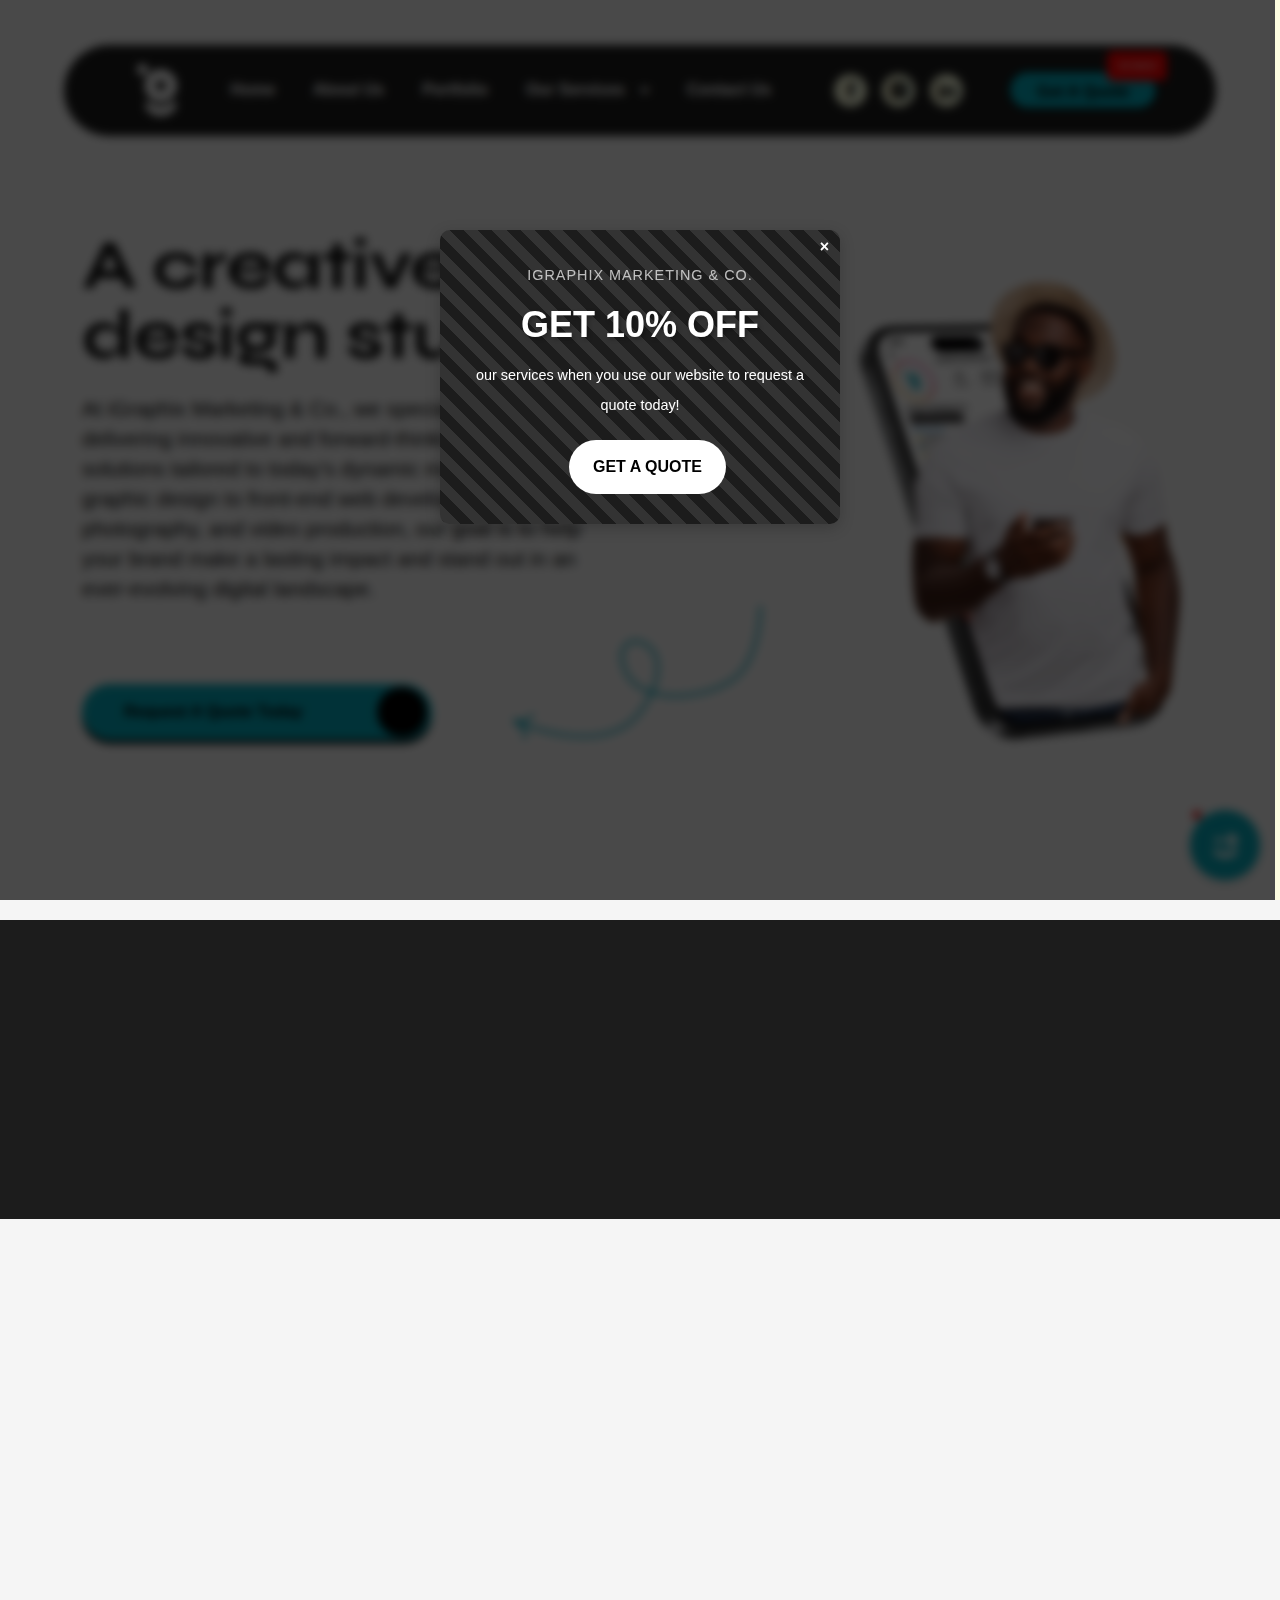
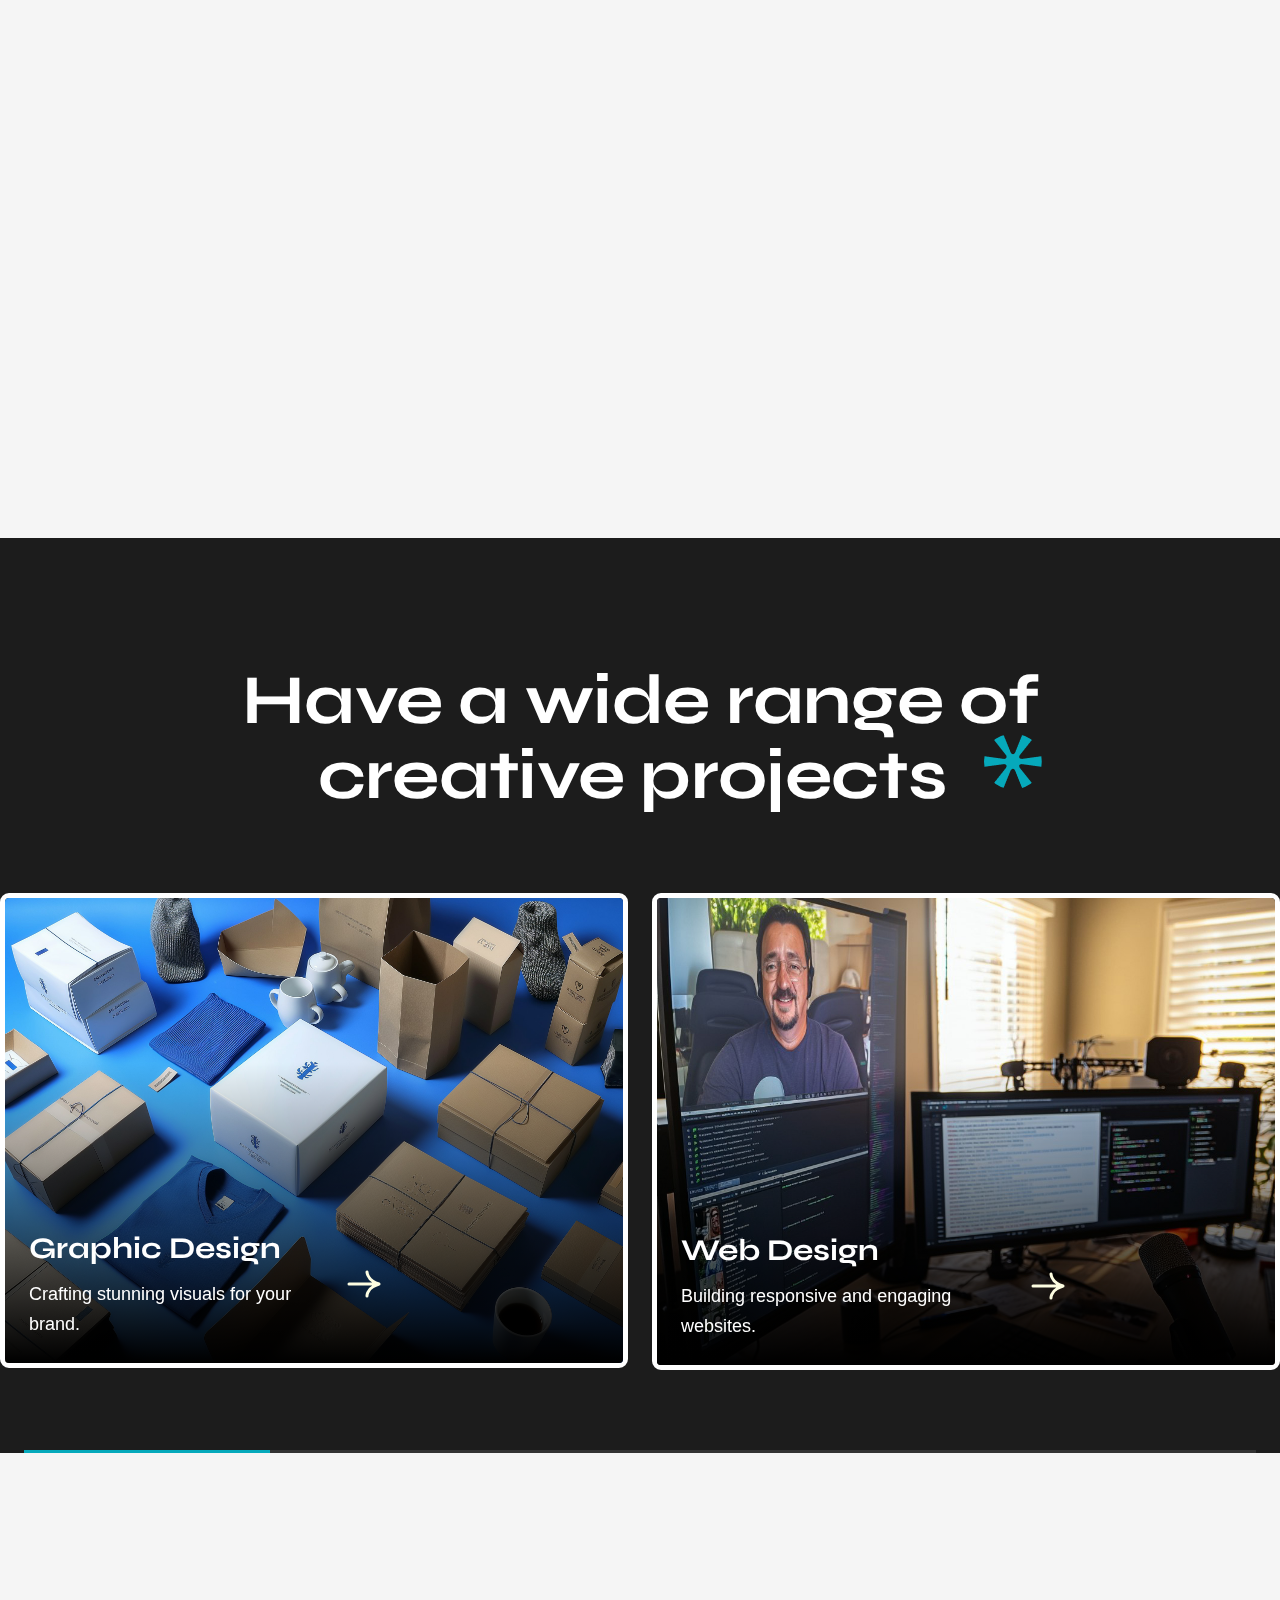
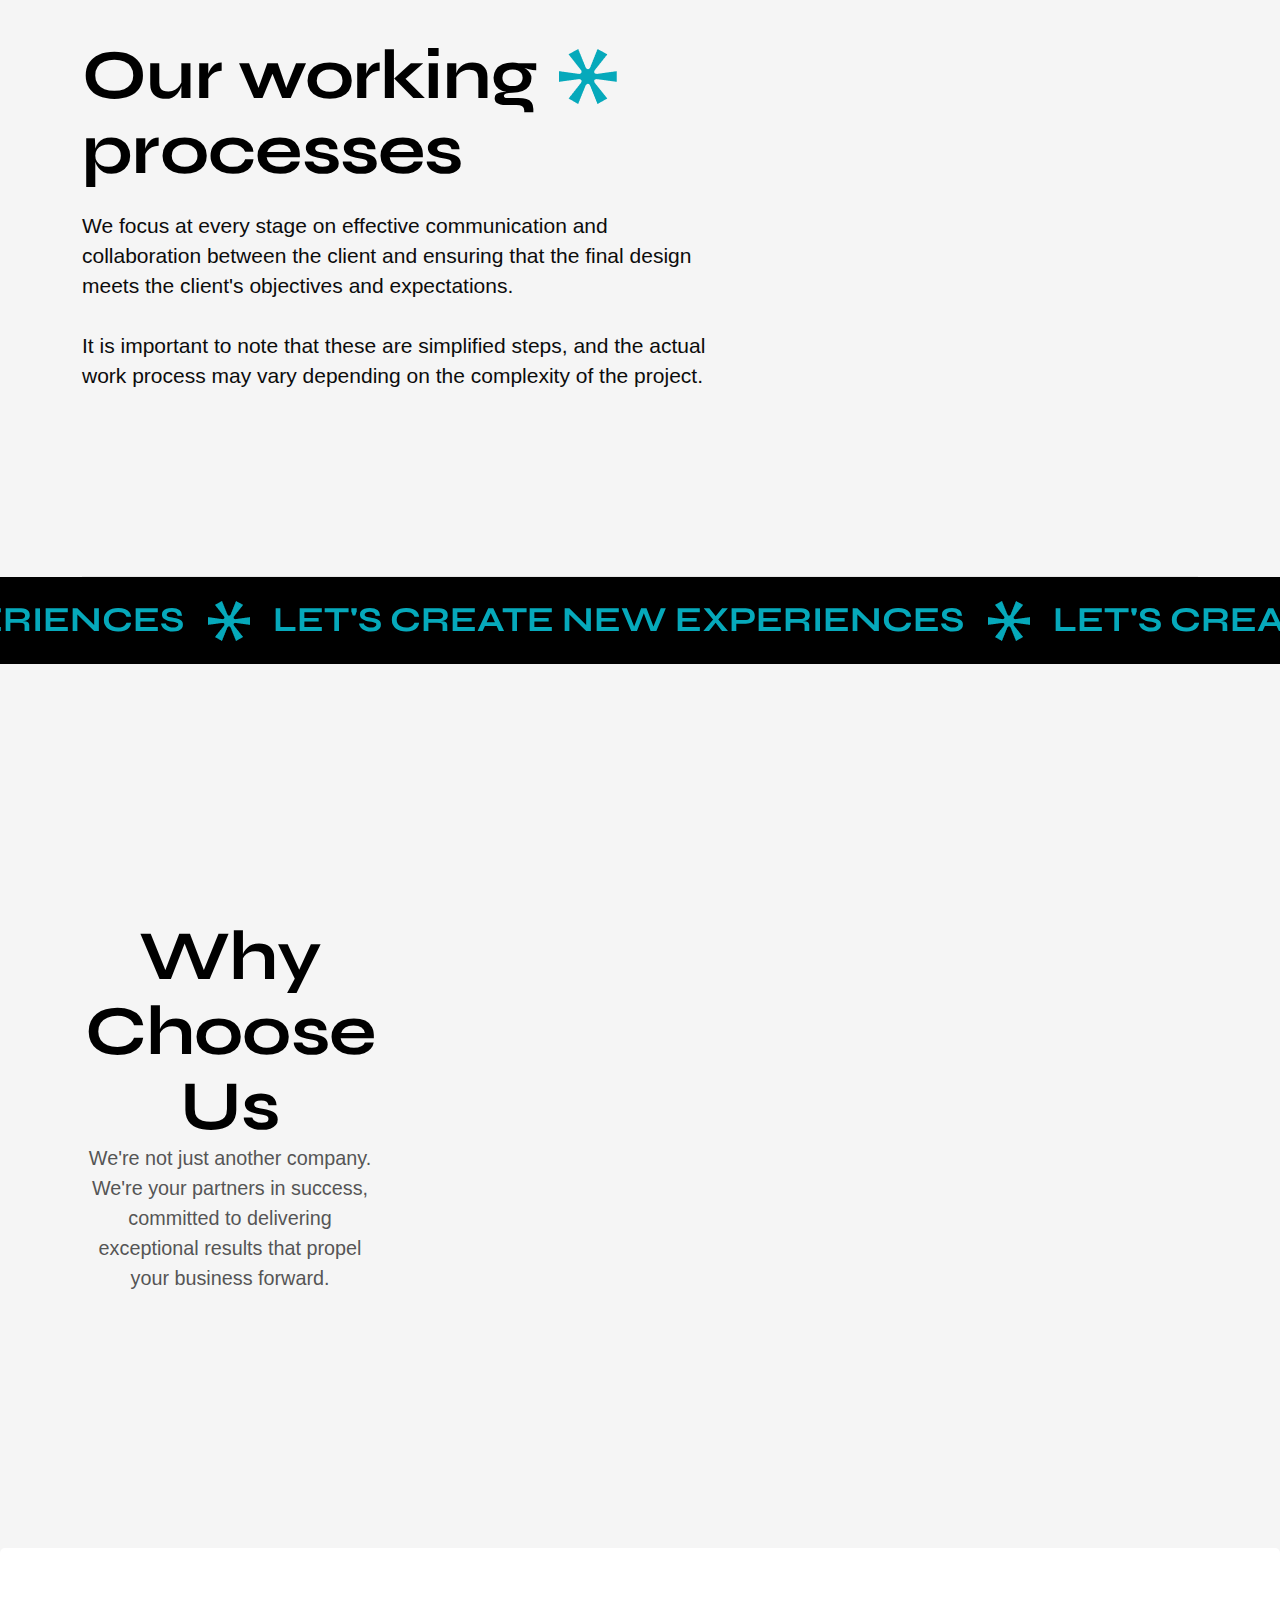
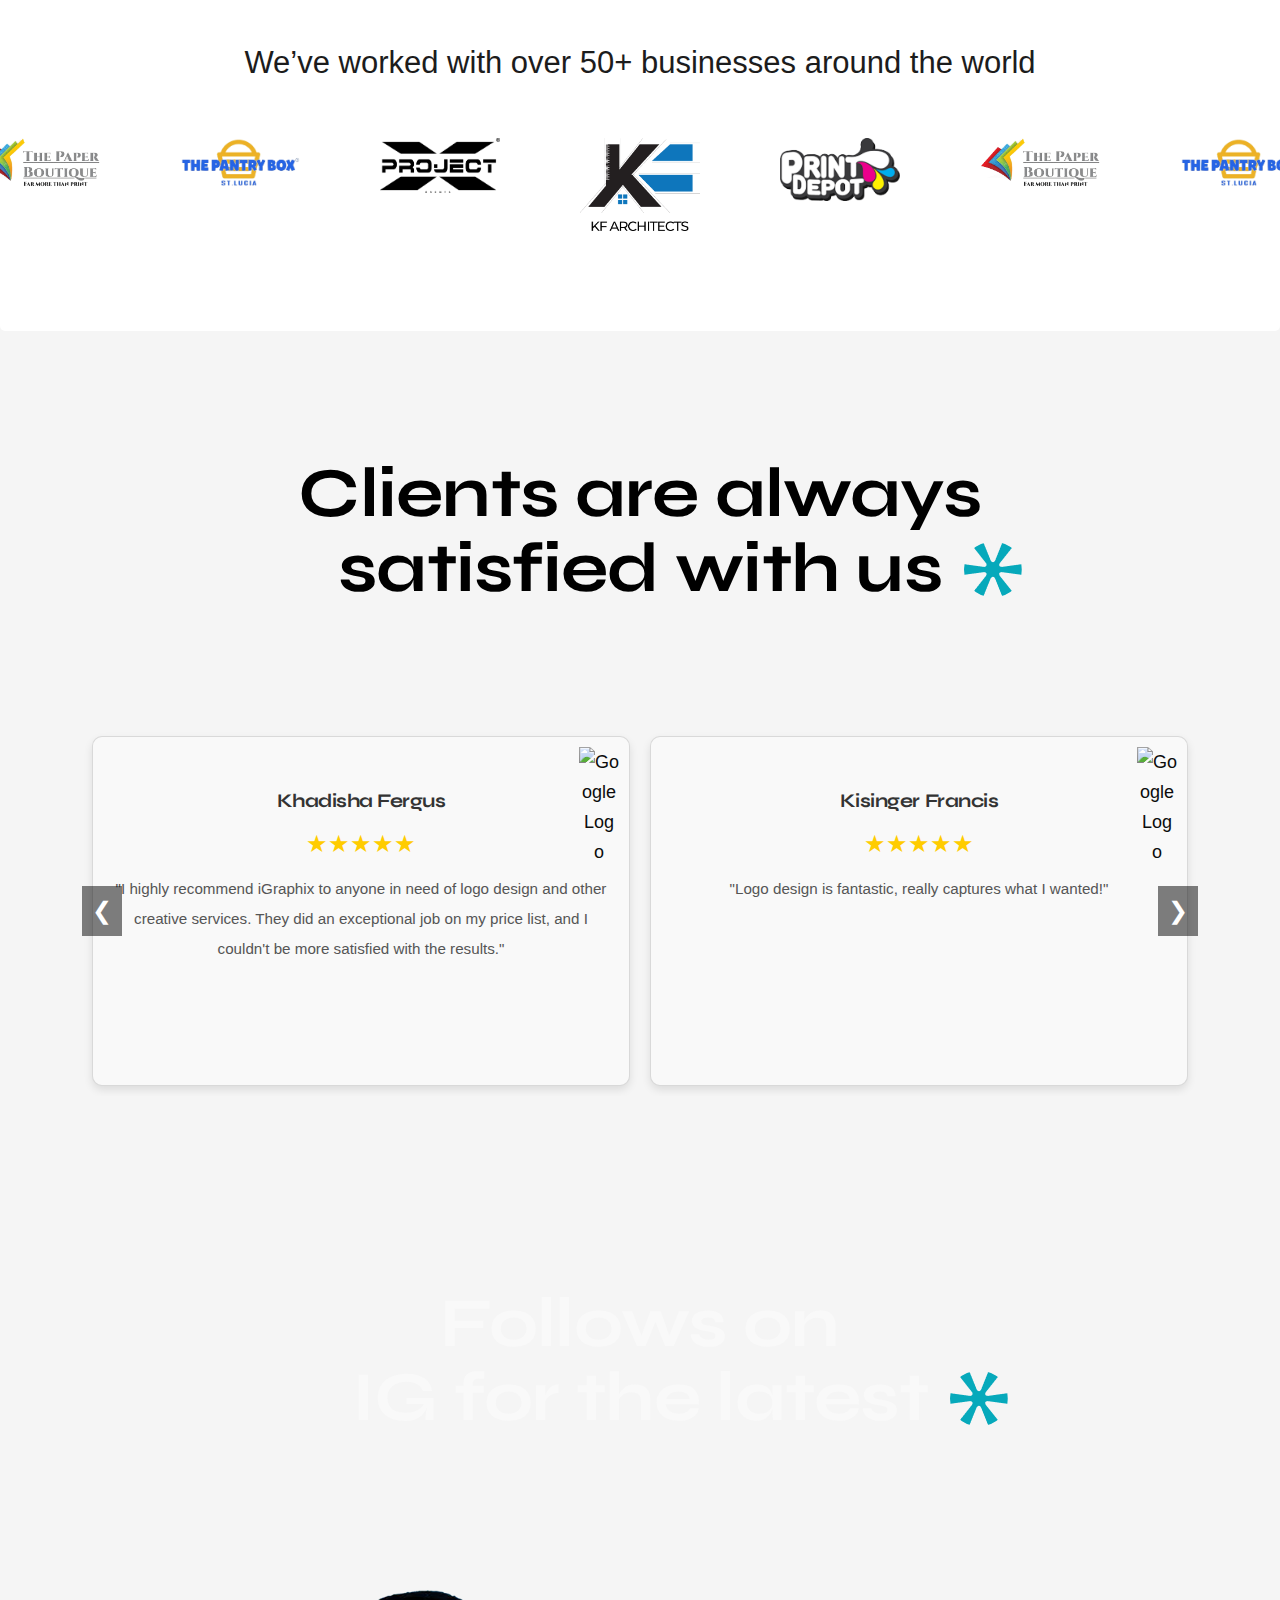
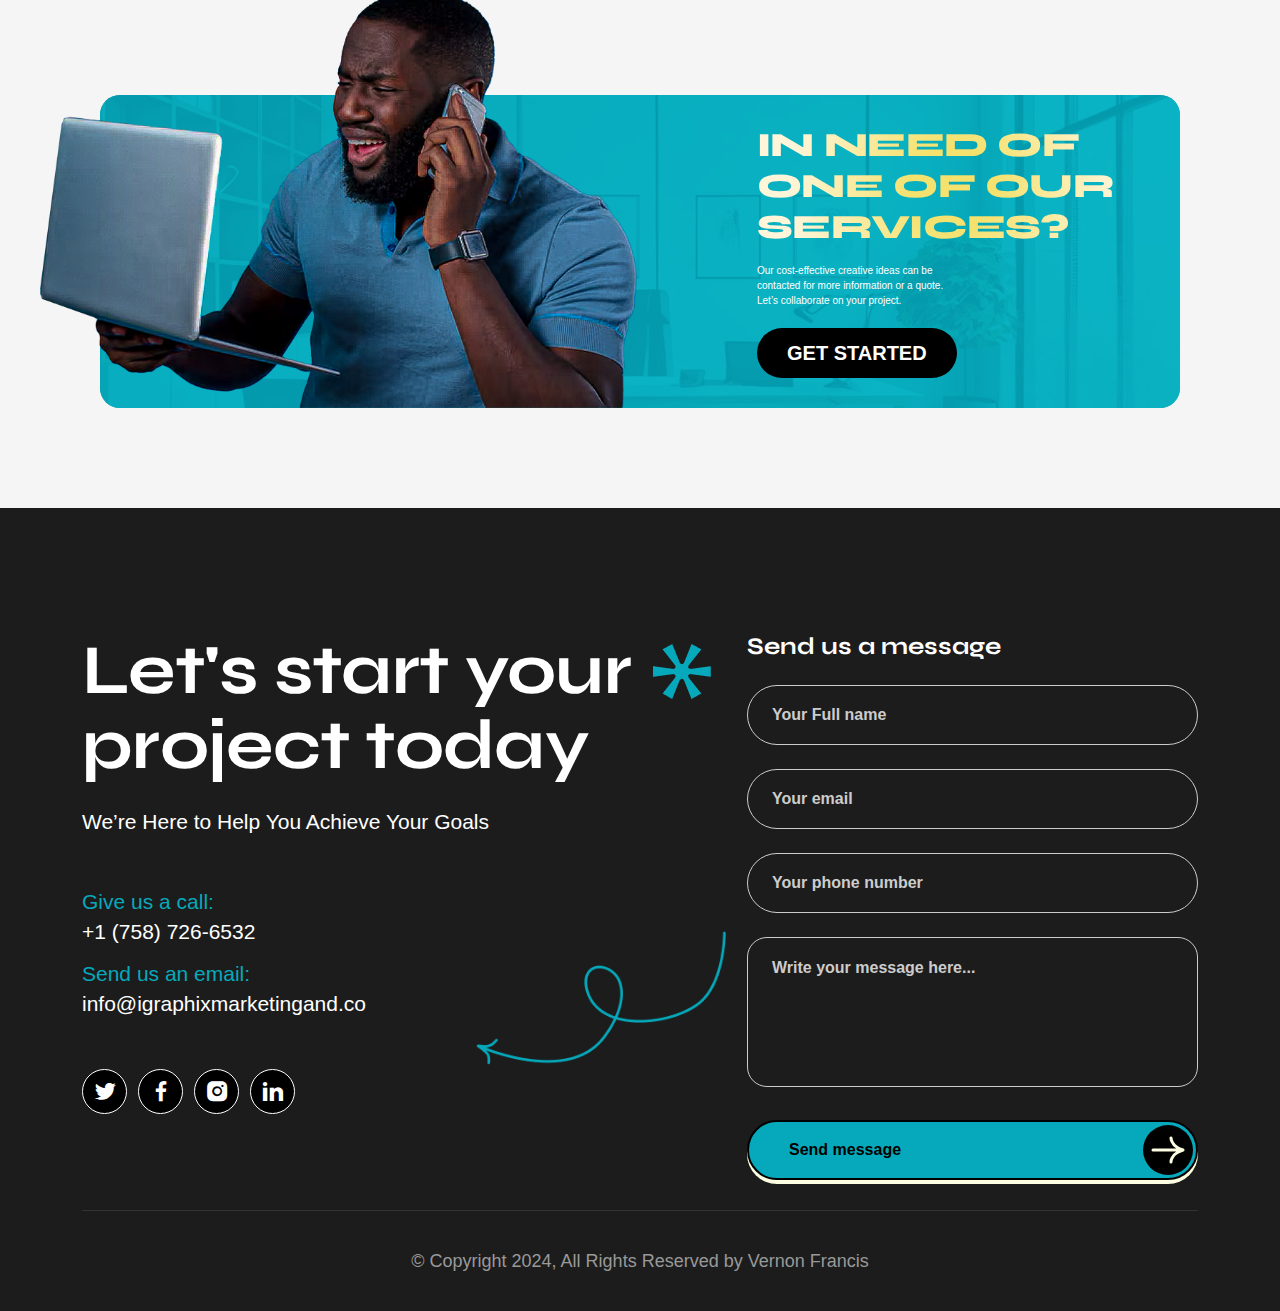
==== index.html @ fcb83abb "fixed" ====
<!DOCTYPE html>
<html lang="en">

<head>
  <meta charset="UTF-8">
  <meta http-equiv="X-UA-Compatible" content="IE=edge">
  <meta name="viewport" content="width=device-width, initial-scale=1.0">
  <meta name="description" content="Professional graphic design, photography, and drone services. Specializing in creative branding, logo design, web development, and marketing materials. Elevate your business with custom visuals, stunning photography, and aerial drone shots crafted with passion and precision.">
  <meta name="keywords" content="graphic design, photography, drone services, branding, logo design, web development, marketing materials, custom graphics, creative services, aerial photography, professional design, iGraphix Marketing & Co, igraphix marketing, igraphix, graphic designer near me, photography near me">    <meta name="author" content="Vernon Francis">
  <title>iGraphix Marketing & Co.</title>

  <link rel="shortcut icon" href="assets/images/favicon.png" type="image/x-icon">
  <link rel="icon" href="assets/images/favicon.png" type="image/x-icon">
  <!--- End favicon-->
  <link href="https://cdn.jsdelivr.net/npm/remixicon@3.5.0/fonts/remixicon.css" rel="stylesheet">
  <link href="https://fonts.googleapis.com/css2?family=Arimo:ital,wght@0,400..700;1,400..700&family=Bricolage+Grotesque:opsz,wght@12..96,200..800&family=Familjen+Grotesk:ital,wght@0,400..700;1,400..700&family=Libre+Baskerville:ital,wght@0,400;0,700;1,400&family=Playfair+Display:ital,wght@0,400..900;1,400..900&family=Syne:wght@400..800&display=swap" rel="stylesheet">
  <!-- End google font  -->

  <link rel="stylesheet" href="assets/css/bootstrap.min.css">
  <link rel="stylesheet" href="assets/css/magnific-popup.css">
  <link rel="stylesheet" href="assets/css/swiper-bundle.min.css">
  <link rel="stylesheet" href="assets/css/animate.css">
  <link rel="stylesheet" href="assets/css/custom-font.css">
  <link rel="stylesheet" href="assets/css/fontawesome.css">
  <link rel="stylesheet" href="assets/css/aos.css">
  <link rel="stylesheet" href="assets/css/icomoon.css">


  <!-- Code Editor  -->

  <link rel="stylesheet" href="assets/css/main.css">
  <link rel="stylesheet" href="assets/css/app.min.css">


</head>

<body class="light">

  

  <div class="aximo-preloader-wrap">
    <div class="aximo-preloader">
      <div></div>
      <div></div>
      <div></div>
      <div></div>
    </div>
  </div>


<!----------Popup-------->
<style>
  
  .promotion {
      background: var(--dark-bg2);
      color: var(--white-smoke);
      padding: 20px;
      box-shadow: 0 4px 15px rgba(0, 0, 0, 0.2);
      border-radius: 10px;
      overflow: hidden;
      position: relative;
  }
  .promotion::before {
      content: "";
      position: absolute;
      top: -50%;
      left: -50%;
      width: 200%;
      height: 200%;
      background: repeating-linear-gradient(
          45deg,
          transparent,
          transparent 10px,
          rgba(255,255,255,0.1) 10px,
          rgba(255,255,255,0.1) 20px
      );
      animation: shine 20s linear infinite;
  }
  @keyframes shine {
      0% {
          transform: translateX(-50%) translateY(-50%) rotate(0deg);
      }
      100% {
          transform: translateX(-50%) translateY(-50%) rotate(360deg);
      }
  }
  .promotion-content {
      display: flex;
      align-items: center;
      justify-content: space-between;
      flex-wrap: wrap;
      position: relative;
      z-index: 1;
  }
  .company-name {
      font-size: 0.8em;
      opacity: 0.7;
      text-transform: uppercase;
      letter-spacing: 1px;
  }
  .offer {
      font-size: 2.5em;
      font-weight: 600;
      margin: 0 15px;
      text-shadow: 2px 2px 4px rgba(0,0,0,0.3);
      animation: pulse 2s infinite;
  }
  @keyframes pulse {
      0% {
          transform: scale(1);
      }
      50% {
          transform: scale(1.05);
      }
      100% {
          transform: scale(1);
      }
  }
  .description {
      font-weight: 300;
      margin: 0 15px;
  }
  .promotion button {
      background-color: #ffffff;
      border: none;
      color: #000000;
      padding: 12px 24px;
      text-align: center;
      text-decoration: none;
      display: inline-block;
      font-size: 16px;
      font-weight: 600;
      margin-left: 15px;
      cursor: pointer;
      border-radius: 50px;
      transition: all 0.3s ease;
  }

  .close-btn {
      position: absolute;
      top: -10px;
      right: -13px;
      font-size: 24px;
      cursor: pointer;
      background: none !important;
      border: none;
      color: white !important;
      transition: opacity 0.3s ease;
  }
  .close-btn:hover {
      opacity: 1;
  }
  #overlay {
      display: none;
      position: fixed;
      top: 0;
      left: 0;
      width: 100%;
      height: 100%;
      background-color: rgba(0, 0, 0, 0.7);
      z-index: 999;
      backdrop-filter: blur(5px);
  }
  #popup {
      position: fixed;
      bottom: 10px;
      left: 20px;
      right: 20px;
      z-index: 10000;
      animation: slideUp 0.5s ease-out;
  }
  @keyframes slideUp {
      from {
          transform: translateY(100%);
      }
      to {
          transform: translateY(0);
      }
  }
  @media (max-width: 1400px) {
    .offer {
      font-size: 5.5em;
  }
    .description {
      font-size: .9rem;
  }
      #popup {
          top: 50%;
          left: 50%;
          transform: translate(-50%, -50%);
          width: 90%;
          max-width: 400px;
          animation: scaleIn 0.5s ease-out;
      }
      @keyframes scaleIn {
          from {
              transform: translate(-50%, -50%) scale(0.8);
              opacity: 0;
          }
          to {
              transform: translate(-50%, -50%) scale(1);
              opacity: 1;
          }
      }
      #overlay {
          display: block;
      }
      .promotion-content {
          flex-direction: column;
          text-align: center;
      }
      .promotion-content > * {
          margin: 10px 0;
      }
      .offer {
          font-size: 2em;
      }
  }
</style>

<div id="overlay"></div>
<div id="popup">
    <div class="promotion">
        <button class="close-btn" onclick="closePopup()">&times;</button>
        <div class="promotion-content">
            <span class="company-name">iGraphix Marketing & Co.</span>
            <span class="offer">GET 10% OFF</span>
            <span class="description">our services when you  use our website to request a quote today!</span>
            <button onclick="window.location.href='get-quote.html'">GET A QUOTE</button>        </div>
    </div>
</div>

<script>
  // Close the popup after 3 seconds
  setTimeout(closePopup, 5000);

  function closePopup() {
      document.getElementById('popup').style.display = 'none';
      document.getElementById('overlay').style.display = 'none';
  }
</script>

  <header class="site-header aximo-header-section aximo-header3 dark-bg2" id="sticky-menu">    
    <div class="nav-container">
      <nav class="navbar site-navbar">
        <!-- Brand Logo-->
        <div class="brand-logo">
          <a href="index.html">
            <img src="assets/images/logo/logo2.png" alt="" class="light-version-logo">
          
          </a>
        </div>
  
        <div class="menu-block-wrapper">
          <div class="menu-overlay"></div>
          <nav class="menu-block" id="append-menu-header">
            
            <div class="mobile-menu-head">
              <div class="go-back">
                <i class="fa fa-angle-left"></i>
              </div>
              <div class="current-menu-title"></div>
              <div class="mobile-menu-head">
                <img src="assets/images/logo/logo.png" alt="Logo" class="mobile-menu-logo">
                <div class="mobile-menu-close">&times;</div>
              </div>            </div>
            <ul class="site-menu-main">
              <li class="nav-item">
                <a href="index.html" class="nav-link-item">Home</a>
              </li>
              <li class="nav-item">
                <a href="about-us.html" class="nav-link-item">About Us</a>
              </li>
              <li class="nav-item">
                <a href="portfolio.html" class="nav-link-item">Portfolio</a>
              </li> 
              <li class="nav-item nav-item-has-children">
                <a href="our-services.html" class="nav-link-item">
                  Our Services<i class="fas fa-angle-down"></i>
                </a>
                <ul class="sub-menu">
                  <li class="sub-menu--item">
                    <a href="get-quote.html">
                      <span class="menu-item-text">Get a Quote</span>
                    </a>
                  </li>
                  <li class="sub-menu--item">
                    <a href="social-media-management.html">
                      <span class="menu-item-text">SM Management</span>
                    </a>
                  </li>
                </ul>
              </li>

              <li class="nav-item">
                <a href="contact-us.html" class="nav-link-item">Contact Us</a>
              </li>
            </ul>
          </nav>
        </div>


       

        <!-- mobile menu trigger -->
        <div class="mobile-menu-trigger light">
          <span></span>
        </div>
        <!--/.Mobile Menu Hamburger Ends-->
   
        <div class="header-btn header-btn-l1 ms-auto d-xs-inline-flex">
          <div class="aximo-header-wrap">
            <div class="aximo-social-icon header-social">
              <ul>
               
                <li>
                  <a href="https://facebook.com/igraphixmarketingco/" target="_blank">
                    <i class="icon-facebook"></i>
                  </a>
                </li>
                <li>
                  <a href="https://www.instagram.com/igraphixmktg.co/" target="_blank">
                    <i class="icon-instagram"></i>
                  </a>
                </li>
                <li>
                  <a href="https://www.linkedin.com/in/vernon-francis/" target="_blank">
                    <i class="icon-linkedin"></i>
                  </a>
                </li>
              </ul>
            </div>


             <div class="header-btn header-btn-l1 ms-auto d-xs-inline-flex">
              <a class="aximo-default-btn pill aximo-header-btn" href="get-quote.html">
                Get A Quote
              </a>
              <div id="get-started-bubble" class="bubble">
                Get Started
              </div>
            </div>

            
        
      </nav>
    </div>



  <!------Whatsapp-->
  
<!-- Chat Button -->


<button id="chat-button">
  <img src="assets/images/logo/logoface.png" alt="Chat">
</button>
<!-- Chat Box -->
<div id="chat-box">
  <!-- Close Button -->
  <button id="close-chat">&times;</button>

  <!-- Profile Section -->
  <div class="profile">
    <div style="position:relative;">
      <img src="[data-uri]" alt="Profile">
      <span class="online-status"></span>
    </div>
    <div class="profile-info">
      <h4>Support Agent</h4>
      <span>Online</span>
    </div>
  </div>

  <hr class="custom-hr">


  <br>
  <div class="message-time" id="message-time"></div>
  <br>

  <!-- Message Bubble -->
  <div class="message-bubble">
    <p id="message-text"></p>
  </div>

  <!-- Chat button at the bottom -->
  <a id="chat-button-agent" href="https://wa.me/17587266532" target="_blank" style="text-decoration: none;">Start Chat</a>
</div>

<script>
 const chatButton = document.getElementById('chat-button');
const chatBox = document.getElementById('chat-box');
const closeButton = document.getElementById('close-chat');
const messageText = document.getElementById('message-text');
const messageTime = document.getElementById('message-time');

// Toggle chat box display
chatButton.addEventListener('click', () => {
  if (chatBox.style.display === 'none' || chatBox.style.display === '') {
    chatBox.style.display = 'flex';
    displayMessage(); // Start displaying the message when the chat opens
  } else {
    chatBox.style.display = 'none';
  }
});

// Close chat box when the close button is clicked
closeButton.addEventListener('click', () => {
  chatBox.style.display = 'none';
});

// Close chat box when clicking outside of it
document.addEventListener('click', (event) => {
  const isClickInside = chatBox.contains(event.target) || chatButton.contains(event.target);
  if (!isClickInside) {
    chatBox.style.display = 'none';
  }
});

// Display current time in message bubble
function displayCurrentTime() {
  const now = new Date();
  const time = now.getHours() + ':' + (now.getMinutes() < 10 ? '0' : '') + now.getMinutes();
  messageTime.textContent = time;
}
displayCurrentTime();

// Typing effect for text
const message = "Hi!👋 How can I help you?";
function displayMessage() {
  messageText.innerHTML = ''; // Clear previous message
  let index = 0;
  const typingInterval = setInterval(() => {
    if (index < message.length) {
      messageText.innerHTML += (message[index] === '\n' ? '<br>' : message[index]); // Replace new line with <br>
      index++;
    } else {
      clearInterval(typingInterval);
    }
  }, 100); // Speed of typing effect
}
  </script>


    <style>

      /* Scroll progress bar container */
      #progressContainer {
          position: fixed;
          right: 0;
          top: 0;
          width: 5px;
          height: 100%;
          background-color: #FDFDE1;
          z-index: 9999;
      }

      /* Progress bar */
      #progressBar {
          width: 100%;
          height: 0;
          background-color: #06a9bb;
      }

      /* Sample content */
      .content {
          padding: 20px;
          max-width: 800px;
          margin: auto;
      }
  </style>
  </header>
  
 <!-- Scroll progress bar -->
 <div id="progressContainer">
  <div id="progressBar"></div>
</div>
<script>
  // Update the progress bar as the user scrolls
  window.onscroll = function() {
      let winScroll = document.body.scrollTop || document.documentElement.scrollTop;
      let height = document.documentElement.scrollHeight - document.documentElement.clientHeight;
      let scrolled = (winScroll / height) * 100;
      document.getElementById("progressBar").style.height = scrolled + "%";
  };
</script>
<br>
  <div class="aximo-hero-section light-bg8">
    <div class="container position-relative">
      <div class="row">
        <div class="col-lg-8">
          <div class="aximo-hero-content">
            <h1>
              <span class="aximo-title-animation">
                A creative
                <img src="assets/images/v1/star.png" alt="">
              </span>
              design studio
            </h1>
            <p>At iGraphix Marketing & Co., we specialize in delivering innovative and forward-thinking design solutions tailored to today’s dynamic market. From graphic design to front-end web development, photography, and video production, our goal is to help your brand make a lasting impact and stand out in an ever-evolving digital landscape.</p>
            
            <a class="aximo-call-btn" href="get-quote.html">Request A Quote Today<i class="ri-double-quotes-r"></i></a>
            <div class="aximo-hero-shape">
              <img src="assets/images/v1/shape1.png" alt="">
            </div>
          </div>
        </div>
        <div class="col-lg-4">
          <div class="aximo-hero-thumb wow fadeInRight" data-wow-delay="0s">
            <img src="assets/images/v1/10.png" alt="">
          </div>
        </div>
      </div>
    </div>
  </div>
  <!-- End section -->



  <div class="aximo-counter-section dark-bg2">
    <div id="aximo-counter"></div>
    <div class="container">
      
      <div class="aximo-counter-wrap5">
        <div class="aximo-counter-data5 wow fadeInUpX" data-wow-delay="0.1s">
          <h2><span data-percentage="100" class="aximo-counter"></span>+</h2>
          <p>Projects Completed</p>
        </div>
        <div class="aximo-counter-data5 wow fadeInUpX" data-wow-delay="0.2s">
          <h2><span data-percentage="100" class="aximo-counter"></span>+</h2>
          <p>Satisfied Clients</p>
        </div>
        <div class="aximo-counter-data5 wow fadeInUpX" data-wow-delay="0.3s">
         <center><h2><span data-percentage="05" class="aximo-counter"></span></h2></center> 
          <p>Team Members</p>
        </div>
        <div class="aximo-counter-data5 wow fadeInUpX" data-wow-delay="0.4s">
          <h2><span data-percentage="2019" class="aximo-counter"></span></h2>
          <p>Since We Started</p>
        </div>
      </div>
    </div>
  </div>
  <!-- End section -->


  <div class="section aximo-section-padding3 position-relative">
    <div class="container">
      <div class="aximo-section-titl arimo-font">
        <div class="row">

          <div class="col-lg-5 d-flex align-items-end justify-content-end">
          
          </div>
        </div>
      </div>
      <div class="row">
        <div class="col-xl-4">
          <div class="aximo-iconbox-wrap wow fadeInUpX" data-wow-delay="0s">
            <div class="aximo-iconbox-icon4">
              <i class="ri-pencil-ruler-2-line"></i>
            </div>
            <div class="aximo-iconbox-data4">
              <h3>Graphic Design</h3>
              <p>Creating visual elements such as logos, branding materials, page layout techniques, brochures, & other marketing collateral.</p>
              <a class="aximo-icon" href="coming-soon.html">
                <svg width="26" height="20" viewBox="0 0 26 20" fill="none" xmlns="http://www.w3.org/2000/svg">
                  <path d="M15.5 1.25L24.25 10M24.25 10L15.5 18.75M24.25 10L1.75 10" stroke="#191931" stroke-width="2" stroke-linecap="round" stroke-linejoin="round" />
                </svg>
              </a>
            </div>
          </div>
        </div>
        <div class="col-xl-4 col-lg-6">
          <div class="aximo-iconbox-wrap wow fadeInUpX" data-wow-delay="0.1s">
            <div class="aximo-iconbox-icon4">
              <i class="service-icon ri-code-s-slash-line"></i>
                        </div>
            <div class="aximo-iconbox-data4">
              <h3>Web Design</h3>
              <p>Designing and developing websites to ensure they are visually appealing, very user-friendly, and functional websites.</p>
              <a class="aximo-icon" href="coming-soon.html">
                <svg width="26" height="20" viewBox="0 0 26 20" fill="none" xmlns="http://www.w3.org/2000/svg">
                  <path d="M15.5 1.25L24.25 10M24.25 10L15.5 18.75M24.25 10L1.75 10" stroke="#191931" stroke-width="2" stroke-linecap="round" stroke-linejoin="round" />
                </svg>
              </a>
            </div>
          </div>
        </div>
        <div class="col-xl-4 col-lg-6">
          <div class="aximo-iconbox-wrap wow fadeInUpX" data-wow-delay="0.2s">
            <div class="aximo-iconbox-icon4">
              <i class="service-icon ri-camera-line"></i>
                        </div>
            <div class="aximo-iconbox-data4">
              <h3>Photography</h3>
              <p>Capturing high-quality images for various purposes including product photography, corporate headshots, and event coverage.</p>
              <a class="aximo-icon" href="coming-soon.html">
                <svg width="26" height="20" viewBox="0 0 26 20" fill="none" xmlns="http://www.w3.org/2000/svg">
                  <path d="M15.5 1.25L24.25 10M24.25 10L15.5 18.75M24.25 10L1.75 10" stroke="#191931" stroke-width="2" stroke-linecap="round" stroke-linejoin="round" />
                </svg>
              </a>
            </div>
          </div>
        </div>
        <div class="col-xl-4 col-lg-6">
          <div class="aximo-iconbox-wrap wow fadeInUpX" data-wow-delay="0.3s">
            <div class="aximo-iconbox-icon4">
              <i class="service-icon ri-video-line"></i>
                        </div>
            <div class="aximo-iconbox-data4">
              <h3>Video Shoot</h3>
              <p>Professional video production services for commercials, corporate videos, interviews, and promotional content.</p>
              <a class="aximo-icon" href="coming-soon.html">
                <svg width="26" height="20" viewBox="0 0 26 20" fill="none" xmlns="http://www.w3.org/2000/svg">
                  <path d="M15.5 1.25L24.25 10M24.25 10L15.5 18.75M24.25 10L1.75 10" stroke="#191931" stroke-width="2" stroke-linecap="round" stroke-linejoin="round" />
                </svg>
              </a>
            </div>
          </div>
        </div>
        <div class="col-xl-4 col-lg-6">
          <div class="aximo-iconbox-wrap wow fadeInUpX" data-wow-delay="0.4s">
            <div class="aximo-iconbox-icon4">
              <i class="service-icon ri-crosshair-2-line"></i>
                        </div>
            <div class="aximo-iconbox-data4">
              <h3>Drone Services</h3>
              <p>Aerial photography and video services for unique perspectives in real estate, events, and landscape showcases.</p>
              <a class="aximo-icon" href="coming-soon.html">
                <svg width="26" height="20" viewBox="0 0 26 20" fill="none" xmlns="http://www.w3.org/2000/svg">
                  <path d="M15.5 1.25L24.25 10M24.25 10L15.5 18.75M24.25 10L1.75 10" stroke="#191931" stroke-width="2" stroke-linecap="round" stroke-linejoin="round" />
                </svg>
              </a>
            </div>
          </div>
        </div>
        <div class="col-xl-4 col-lg-6">
          <div class="aximo-iconbox-wrap wow fadeInUpX" data-wow-delay="0.5s">
            <div class="aximo-iconbox-icon4">
              <i class="ri-drag-move-fill"></i>
                        </div>
            <div class="aximo-iconbox-data4">
              <h3>Motion Design</h3>
              <p>Creating dynamic animated videos and motion graphics for engaging storytelling and visual explanations.</p>
              <a class="aximo-icon" href="coming-soon.html">
                <svg width="26" height="20" viewBox="0 0 26 20" fill="none" xmlns="http://www.w3.org/2000/svg">
                  <path d="M15.5 1.25L24.25 10M24.25 10L15.5 18.75M24.25 10L1.75 10" stroke="#191931" stroke-width="2" stroke-linecap="round" stroke-linejoin="round" />
                </svg>
              </a>
            </div>
          </div>
        </div>
      </div>
    </div>
  </div>
  <!-- End section -->









  <div class="section dark-bg2 aximo-section-padding">
    <div class="container">
      <div class="aximo-section-title center light">
        <h2>
          Have a wide range of creative projects
          <span class="aximo-title-animation">
            
            <span class="aximo-title-icon">
              <img src="assets/images/v1/star2.png" alt="">
            </span>
          </span>
        </h2>
      </div>
    </div>
    <div class="swiper aximo-project-slider">
      <div class="swiper-wrapper">
        <div class="swiper-slide">
          <div class="aximo-project-thumb">
            <img src="assets/images/v1/project1.jpeg" alt="">
            <div class="aximo-project-wrap">
              <div class="aximo-project-data">
                <a href="single-portfolio.html">
                  <h3>Graphic Design</h3>
                </a>
                <p>Crafting stunning visuals for your brand.</p>
              </div>
              <a class="aximo-project-icon" href="single-portfolio.html">
                <svg width="34" height="28" viewBox="0 0 34 28" fill="none" xmlns="http://www.w3.org/2000/svg">
                  <path d="M19.9795 2C19.9795 2 20.5 8 25.9795 11.2C28.4887 12.6653 31.9795 14 31.9795 14M31.9795 14H2M31.9795 14C31.9795 14 28.5339 15.415 25.9795 16.8C19.9795 20.0533 19.9795 26 19.9795 26" stroke="#FDFDE1" stroke-width="3" stroke-linecap="round" stroke-linejoin="round" />
                </svg>
              </a>
            </div>
          </div>
        </div>
        <div class="swiper-slide">
          <div class="aximo-project-thumb">
            <img src="assets/images/v1/project2.jpeg" alt="">
            <div class="aximo-project-wrap">
              <div class="aximo-project-data">
                <a href="single-portfolio.html">
                  <h3>Web Design</h3>
                </a>
                <p>Building responsive and engaging websites.</p>
              </div>
              <a class="aximo-project-icon" href="single-portfolio.html">
                <svg width="34" height="28" viewBox="0 0 34 28" fill="none" xmlns="http://www.w3.org/2000/svg">
                  <path d="M19.9795 2C19.9795 2 20.5 8 25.9795 11.2C28.4887 12.6653 31.9795 14 31.9795 14M31.9795 14H2M31.9795 14C31.9795 14 28.5339 15.415 25.9795 16.8C19.9795 20.0533 19.9795 26 19.9795 26" stroke="#FDFDE1" stroke-width="3" stroke-linecap="round" stroke-linejoin="round" />
                </svg>
              </a>
            </div>
          </div>
        </div>
        <div class="swiper-slide">
          <div class="aximo-project-thumb">
            <img src="assets/images/v1/project3.png" alt="">
            <div class="aximo-project-wrap">
              <div class="aximo-project-data">
                <a href="single-portfolio.html">
                  <h3>Photography</h3>
                </a>
                <p>Capturing moments that matter.</p>
              </div>
              <a class="aximo-project-icon" href="single-portfolio.html">
                <svg width="34" height="28" viewBox="0 0 34 28" fill="none" xmlns="http://www.w3.org/2000/svg">
                  <path d="M19.9795 2C19.9795 2 20.5 8 25.9795 11.2C28.4887 12.6653 31.9795 14 31.9795 14M31.9795 14H2M31.9795 14C31.9795 14 28.5339 15.415 25.9795 16.8C19.9795 20.0533 19.9795 26 19.9795 26" stroke="#FDFDE1" stroke-width="3" stroke-linecap="round" stroke-linejoin="round" />
                </svg>
              </a>
            </div>
          </div>
        </div>
        <div class="swiper-slide">
          <div class="aximo-project-thumb">
            <img src="assets/images/v1/project4.png" alt="">
            <div class="aximo-project-wrap">
              <div class="aximo-project-data">
                <a href="single-portfolio.html">
                  <h3>Video Shoot</h3>
                </a>
                <p>Creating cinematic experiences.</p>
              </div>
              <a class="aximo-project-icon" href="single-portfolio.html">
                <svg width="34" height="28" viewBox="0 0 34 28" fill="none" xmlns="http://www.w3.org/2000/svg">
                  <path d="M19.9795 2C19.9795 2 20.5 8 25.9795 11.2C28.4887 12.6653 31.9795 14 31.9795 14M31.9795 14H2M31.9795 14C31.9795 14 28.5339 15.415 25.9795 16.8C19.9795 20.0533 19.9795 26 19.9795 26" stroke="#FDFDE1" stroke-width="3" stroke-linecap="round" stroke-linejoin="round" />
                </svg>
              </a>
            </div>
          </div>
        </div>
        <div class="swiper-slide">
          <div class="aximo-project-thumb">
            <img src="assets/images/v1/project5.jpg" alt="">
            <div class="aximo-project-wrap">
              <div class="aximo-project-data">
                <a href="single-portfolio.html">
                  <h3>Drone Service</h3>
                </a>
                <p>Elevating your perspective.</p>
              </div>
              <a class="aximo-project-icon" href="single-portfolio.html">
                <svg width="34" height="28" viewBox="0 0 34 28" fill="none" xmlns="http://www.w3.org/2000/svg">
                  <path d="M19.9795 2C19.9795 2 20.5 8 25.9795 11.2C28.4887 12.6653 31.9795 14 31.9795 14M31.9795 14H2M31.9795 14C31.9795 14 28.5339 15.415 25.9795 16.8C19.9795 20.0533 19.9795 26 19.9795 26" stroke="#FDFDE1" stroke-width="3" stroke-linecap="round" stroke-linejoin="round" />
                </svg>
              </a>
            </div>
          </div>
        </div>
        <div class="swiper-slide">
          <div class="aximo-project-thumb">
            <img src="assets/images/v1/project6.jpg" alt="">
            <div class="aximo-project-wrap">
              <div class="aximo-project-data">
                <a href="single-portfolio.html">
                  <h3>Motion Design</h3>
                </a>
                <p>Turning raw posters into compelling stories.</p>
              </div>
              <a class="aximo-project-icon" href="single-portfolio.html">
                <svg width="34" height="28" viewBox="0 0 34 28" fill="none" xmlns="http://www.w3.org/2000/svg">
                  <path d="M19.9795 2C19.9795 2 20.5 8 25.9795 11.2C28.4887 12.6653 31.9795 14 31.9795 14M31.9795 14H2M31.9795 14C31.9795 14 28.5339 15.415 25.9795 16.8C19.9795 20.0533 19.9795 26 19.9795 26" stroke="#FDFDE1" stroke-width="3" stroke-linecap="round" stroke-linejoin="round" />
                </svg>
              </a>
            </div>
          </div>
        </div>
      </div>
      <div class="swiper-pagination"></div>
    </div>
  </div>
  <!-- End section -->



  <div class="section">
    <div class="container">
      <div class="aximo-faq-wrap">
        <div class="row">
          <div class="col-lg-7 d-flex align-items-center">
            <div class="aximo-default-content">
              <h2>
                <span class="aximo-title-animation">
                  Our working
                  <span class="aximo-title-icon">
                    <img src="assets/images/v1/star2.png" alt="">
                  </span>
                </span>
                 processes
              </h2>
              <p>We focus at every stage on effective communication and collaboration between the client and ensuring that the final design meets the client's objectives and expectations.</p>
              <p>It is important to note that these are simplified steps, and the actual work process may vary depending on the complexity of the project.</p>
            </div>
          </div>
          <div class="col-lg-5">
            <div class="aximo-accordion-wrap wow fadeInUpX" data-wow-delay="0s" id="aximo-accordion">
             
              <div class="aximo-accordion-item open">
                <div class="aximo-accordion-header">
                  <h3>01/ Request a quote</h3>
                </div>
                <div class="aximo-accordion-body">
                  <p>Start by filling out our online form with details about your project, let us know what you need.</p>
                </div>
              </div>

              <div class="aximo-accordion-item">
                <div class="aximo-accordion-header">
                  <h3>02/ Receive an invoice</h3>
                </div>
                <div class="aximo-accordion-body">
                  <p>A detailed email will be sent outlining project delivery timeline, pricing, and additional details.</p>
                </div>
              </div>

              <div class="aximo-accordion-item">
                <div class="aximo-accordion-header">
                  <h3>03/ Down Payment</h3>
                </div>
                <div class="aximo-accordion-body">
                  <p>A 50% down payment (or full payment) is required to start work on a project.</p>
                </div>
              </div>

              <div class="aximo-accordion-item">
                <div class="aximo-accordion-header">
                  <h3>04/ Final Delivery</h3>
                </div>
                <div class="aximo-accordion-body">
                  <p>Final product presentation, the remaining 50% of the payment is due and file delivery upon approval.</p>
                </div>
              </div>
            </div>
          </div>
        </div>
      </div>
    </div>
  </div>
  <!-- End section -->


  <div class="aximo-auto-slider-section">
    <div class="swiper aximo-auto-slider">
      <div class="swiper-wrapper">
        <div class="swiper-slide">
          <div class="aximo-auto-slider-item">
            <h3>Let's create new experiences</h3>
            <img src="assets/images/v1/star3.png" alt="">
          </div>
        </div>
        <div class="swiper-slide">
          <div class="aximo-auto-slider-item">
            <h3>Let's create new experiences</h3>
            <img src="assets/images/v1/star3.png" alt="">
          </div>
        </div>
        <div class="swiper-slide">
          <div class="aximo-auto-slider-item">
            <h3>Let's create new experiences</h3>
            <img src="assets/images/v1/star3.png" alt="">
          </div>
        </div>
        <div class="swiper-slide">
          <div class="aximo-auto-slider-item">
            <h3>Let's create new experiences</h3>
            <img src="assets/images/v1/star3.png" alt="">
          </div>
        </div>
        <div class="swiper-slide">
          <div class="aximo-auto-slider-item">
            <h3>Let's create new experiences</h3>
            <img src="assets/images/v1/star3.png" alt="">
          </div>
        </div>
        <div class="swiper-slide">
          <div class="aximo-auto-slider-item">
            <h3>Let's create new experiences</h3>
            <img src="assets/images/v1/star3.png" alt="">
          </div>
        </div>
        <div class="swiper-slide">
          <div class="aximo-auto-slider-item">
            <h3>Let's create new experiences</h3>
            <img src="assets/images/v1/star3.png" alt="">
          </div>
        </div>
        <div class="swiper-slide">
          <div class="aximo-auto-slider-item">
            <h3>Let's create new experiences</h3>
            <img src="assets/images/v1/star3.png" alt="">
          </div>
        </div>
      </div>
    </div>
  </div>
  <!-- End section -->

  
      <style>
          .why-choose-us-container {
              margin: 50px auto;
              padding: 20px;
              display: flex;
              flex-wrap: wrap;
              align-items: center;
              border-radius: 20px;
              overflow: hidden;
          }
  
          .left-side {
              flex: 1;
              padding: 20px;
              display: flex;
              flex-direction: column;
              align-items: center;
              justify-content: center;
              color: #06a9bb;
              border-radius: 15px;
              margin-right: 20px;
              min-height: 300px;
          }
  
  
          .left-side p {
              font-size: 1.1em;
              text-align: center;
              max-width: 80%;
              color: #555;
          }
  
          .reasons-container {
              flex: 2;
              display: grid;
              grid-template-columns: repeat(2, 1fr);
              gap: 20px;
              padding: 20px;
          }
  
          .reason {
            background: #ffffff;
            border-radius: 8px;
            box-shadow: 0 4px 6px rgba(0, 0, 0, 0.1);
            padding: 30px;
            transition: all 0.3s ease;
        }

        .reason:hover {
            transform: translateY(-5px);
            box-shadow: 0 6px 12px rgba(0, 0, 0, 0.15);
        }
  
          .icon {
              font-size: 2em;
              color: #06a9bb;
              margin-bottom: 15px;
              transition: all 0.3s ease;
          }
  
          .reason:hover .icon {
              transform: scale(1.1) rotate(10deg);
              color: #00a0b2;
          }
  
          .reason h3 {
              font-size: 1.2em;
              margin-bottom: 10px;
              color: #000000;
          }
  
          .reason p {
              font-size: 0.9em;
              color: #555;
          }
  
          @media (max-width: 1024px) {
              .why-choose-us-container {
                  flex-direction: column;
              }
  
              .left-side {
                  width: 100%;
                  margin-right: 0;
                  margin-bottom: 20px;
                  min-height: auto;
              }
  
              .reasons-container {
                  width: 100%;
              }
          }
  
          @media (max-width: 768px) {
              .reasons-container {
                  grid-template-columns: 1fr;
              }
          }
  
          @keyframes fadeInUp {
              from {
                  opacity: 0;
                  transform: translateY(20px);
              }
              to {
                  opacity: 1;
                  transform: translateY(0);
              }
          }
  
          .reason {
              animation: fadeInUp 0.5s ease-out forwards;
              opacity: 0;
          }
  
          .reason:nth-child(1) { animation-delay: 0.1s; }
          .reason:nth-child(2) { animation-delay: 0.2s; }
          .reason:nth-child(3) { animation-delay: 0.3s; }
          .reason:nth-child(4) { animation-delay: 0.4s; }
          .reason:nth-child(5) { animation-delay: 0.5s; }
          .reason:nth-child(6) { animation-delay: 0.6s; }
      </style>
      <div class="why-choose-us-container">
          <div class="left-side">
              <h2 style="text-align: center;">Why Choose Us</h2>
              <p>We're not just another company. We're your partners in success, committed to delivering exceptional results that propel your business forward.</p>
          </div>
          <div class="reasons-container">
            <div class="reason">
                <div class="icon">
                    <i class="fas fa-rocket"></i>
                </div>
                <h3>Innovative Designs</h3>
                <p>We push boundaries with designs that set new industry standards.</p>
            </div>
            <div class="reason">
                <div class="icon">
                    <i class="fas fa-brain"></i>
                </div>
                <h3>Skilled Expertise</h3>
                <p>Our experienced team ensures every project is executed with precision and creativity.</p>
            </div>
            <div class="reason">
                <div class="icon">
                    <i class="fas fa-chart-line"></i>
                </div>
                <h3>Goal-Oriented Results</h3>
                <p>We don’t just meet your goals; we exceed them, driving measurable success.</p>
            </div>
            <div class="reason">
                <div class="icon">
                    <i class="fas fa-shield-alt"></i>
                </div>
                <h3>Reliable Service</h3>
                <p>Count on us for consistent quality and dependable delivery every time.</p>
            </div>
            <div class="reason">
                <div class="icon">
                    <i class="fas fa-handshake"></i>
                </div>
                <h3>Cost-Effective Solutions</h3>
                <p>We offer high-quality services at competitive prices to fit your budget.</p>
            </div>
            <div class="reason">
                <div class="icon">
                    <i class="fas fa-puzzle-piece"></i>
                </div>
                <h3>Personalized Approach</h3>
                <p>Every solution is custom-tailored to meet your specific business needs.</p>
            </div>
        </div>
      </div>


      <div class="aximo-brandlogo-section">
        <div class="aximo-brandlogo-title">
          <p>We’ve worked with over 50+ businesses around the world</p>
        </div>
        <div class="swiper aximo-auto-slider">
          <div class="swiper-wrapper">
            <div class="swiper-slide">
              <div class="aximo-brandlogo-item">
                <img src="assets/images/v2/b_1.png" alt="">
              </div>
            </div>
            <div class="swiper-slide">
              <div class="aximo-brandlogo-item">
                <img src="assets/images/v2/b_2.png" alt="">
              </div>
            </div>
            <div class="swiper-slide">
              <div class="aximo-brandlogo-item">
                <img src="assets/images/v2/b_3.png" alt="">
              </div>
            </div>
            <div class="swiper-slide">
              <div class="aximo-brandlogo-item">
                <img src="assets/images/v2/b_4.png" alt="">
              </div>
            </div>
            <div class="swiper-slide">
              <div class="aximo-brandlogo-item">
                <img src="assets/images/v2/b_5.png" alt="">
              </div>
            </div>
            <div class="swiper-slide">
              <div class="aximo-brandlogo-item">
                <img src="assets/images/v2/b_1.png" alt="">
              </div>
            </div>
            <div class="swiper-slide">
              <div class="aximo-brandlogo-item">
                <img src="assets/images/v2/b_2.png" alt="">
              </div>
            </div>
            <div class="swiper-slide">
              <div class="aximo-brandlogo-item">
                <img src="assets/images/v2/b_3.png" alt="">
              </div>
            </div>
            <div class="swiper-slide">
              <div class="aximo-brandlogo-item">
                <img src="assets/images/v2/b_4.png" alt="">
              </div>
            </div>
            <div class="swiper-slide">
              <div class="aximo-brandlogo-item">
                <img src="assets/images/v2/b_5.png" alt="">
              </div>
            </div>
            <div class="swiper-slide">
              <div class="aximo-brandlogo-item">
                <img src="assets/images/v2/b_1.png" alt="">
              </div>
            </div>
            <div class="swiper-slide">
              <div class="aximo-brandlogo-item">
                <img src="assets/images/v2/b_5.png" alt="">
              </div>
            </div>
            <div class="swiper-slide">
              <div class="aximo-brandlogo-item">
                <img src="assets/images/v2/b_2.png" alt="">
              </div>
            </div>
            <div class="swiper-slide">
              <div class="aximo-brandlogo-item">
                <img src="assets/images/v2/b_3.png" alt="">
              </div>
            </div>
            <div class="swiper-slide">
              <div class="aximo-brandlogo-item">
                <img src="assets/images/v2/b_4.png" alt="">
              </div>
            </div>
            <div class="swiper-slide">
              <div class="aximo-brandlogo-item">
                <img src="assets/images/v2/b_5.png" alt="">
              </div>
            </div>
            <div class="swiper-slide">
              <div class="aximo-brandlogo-item">
                <img src="assets/images/v2/b_1.png" alt="">
              </div>
            </div>
            <div class="swiper-slide">
              <div class="aximo-brandlogo-item">
                <img src="assets/images/v2/b_2.png" alt="">
              </div>
            </div>
            <div class="swiper-slide">
              <div class="aximo-brandlogo-item">
                <img src="assets/images/v2/b_3.png" alt="">
              </div>
            </div>
            <div class="swiper-slide">
              <div class="aximo-brandlogo-item">
                <img src="assets/images/v2/b_4.png" alt="">
              </div>
            </div>
            <div class="swiper-slide">
              <div class="aximo-brandlogo-item">
                <img src="assets/images/v2/b_5.png" alt="">
              </div>
            </div>
    
          </div>
        </div>
      </div>
      <!-- end section -->
    



  <div class="section aximo-section-padding3">
    <div class="container">
      <div class="aximo-section-title center">
        <h2>
          Clients are always
          <span class="aximo-title-animation">
            satisfied with us
            <span class="aximo-title-icon">
              <img src="assets/images/v1/star2.png" alt="">
            </span>
          </span>
        </h2>
      </div>
      <style>
        .carousel {
            position: relative;
            width: 100%;
            overflow: hidden;
            margin: 40px auto;
            max-width: 1200px;
        }
    
        .carousel-track {
            display: flex;
            transition: transform 0.5s ease-in-out;
        }
    
        .carousel-card {
            min-width: calc(100% / 2); /* Show 3 cards at a time */
            padding: 10px;
        }
    
        .card {
            position: relative; /* Make the card the reference for absolute positioning */
            background-color: #f9f9f9;
            padding: 20px;
            border-radius: 10px;
            box-shadow: 0 4px 8px rgba(0, 0, 0, 0.1);
            display: flex;
            flex-direction: column;
            align-items: center;
            height: 350px; /* Fixed height for all cards */
            text-align: center;
        }
    
        .card img.logo {
            position: absolute;
            top: 10px;
            right: 10px;
            width: 40px; /* Adjust size as needed */
            height: auto;
        }
    
        .card h5 {
            margin-bottom: 15px;
            font-size: 1.2rem;
            color: #333;
        }
    
        .card p {
            flex-grow: 1; /* Ensures text takes up space */
            margin-bottom: 15px;
            font-size: 0.95rem;
            color: #555;
        }
    
        .star-rating {
            color: #ffcc00;
            font-size: 1.5rem;
            margin-bottom: 15px;
        }
    
        .carousel-controls {
            position: absolute;
            top: 50%;
            width: 100%;
            display: flex;
            justify-content: space-between;
            transform: translateY(-50%);
        }
    
        .control {
            background-color: rgba(0, 0, 0, 0.5);
            color: white;
            border: none;
            padding: 10px;
            cursor: pointer;
            font-size: 1.5rem;
            transition: background-color 0.3s;
        }
    
        .control:hover {
            background-color: rgba(0, 0, 0, 0.7);
        }
    
        .control-left {
            left: 0;
        }
    
        .control-right {
            right: 0;
        }
    
        @media (max-width: 768px) {
            .carousel-card {
                min-width: calc(100% / 1); /* Show 2 cards at a time */
            }
        }
    </style>
    
    <div class="carousel">
        <div class="carousel-track">
            <div class="carousel-card">
                <div class="card">
                  <br>
                    <img src="https://cdn1.iconfinder.com/data/icons/google-s-logo/150/Google_Icons-09-1024.png" alt="Google Logo" class="logo">
                    <h5>Khadisha Fergus</h5>
                    <div class="star-rating">★★★★★</div>
                    <p>"I highly recommend iGraphix to anyone in need of logo design and other creative services. They did an exceptional job on my price list, and I couldn't be more satisfied with the results."</p>
                </div>
            </div>
            <div class="carousel-card">
                <div class="card"><br>
                    <img src="https://cdn1.iconfinder.com/data/icons/google-s-logo/150/Google_Icons-09-1024.png" alt="Google Logo" class="logo">
                    <h5>Kisinger Francis</h5>
                    <div class="star-rating">★★★★★</div>
                    <p>"Logo design is fantastic, really captures what I wanted!"</p>
                </div>
            </div>
            <div class="carousel-card">
                <div class="card"><br>
                    <img src="https://cdn1.iconfinder.com/data/icons/google-s-logo/150/Google_Icons-09-1024.png" alt="Google Logo" class="logo">
                    <h5>nevaeh styles758</h5>
                    <div class="star-rating">★★★★★</div>
                    <p>(No Comment)</p>
                </div>
            </div>
            <div class="carousel-card">
                <div class="card"><br>
                    <img src="https://cdn1.iconfinder.com/data/icons/google-s-logo/150/Google_Icons-09-1024.png" alt="Google Logo" class="logo">
                    <h5>rich nigga gaming</h5>
                    <div class="star-rating">★★★★★</div>
                    <p>(No Comment)</p>
                </div>
            </div>
            <div class="carousel-card">
                <div class="card"><br>
                    <img src="https://cdn1.iconfinder.com/data/icons/google-s-logo/150/Google_Icons-09-1024.png" alt="Google Logo" class="logo">
                    <h5>Antonia Antonia</h5>
                    <div class="star-rating">★★★★★</div>
                    <p>(No Comment)</p>
                </div>
            </div>
            <div class="carousel-card">
                <div class="card"><br>
                    <img src="https://cdn1.iconfinder.com/data/icons/google-s-logo/150/Google_Icons-09-1024.png" alt="Google Logo" class="logo">
                    <h5>Taye Jules</h5>
                    <div class="star-rating">★★★★★</div>
                    <p>(No Comment)</p>
                </div>
            </div>
        </div>
    
        <!-- Carousel Controls -->
        <div class="carousel-controls">
            <button class="control control-left" onclick="moveLeft()">&#10094;</button>
            <button class="control control-right" onclick="moveRight()">&#10095;</button>
        </div>
    </div>

  </section></div></div>

    <script>
        const track = document.querySelector('.carousel-track');
        const cards = document.querySelectorAll('.carousel-card');
        const cardWidth = cards[0].offsetWidth;
        let currentIndex = 0;

        function moveLeft() {
            if (currentIndex === 0) {
                currentIndex = cards.length - 3;
            } else {
                currentIndex--;
            }
            updateCarousel();
        }

        function moveRight() {
            if (currentIndex >= cards.length - 3) {
                currentIndex = 0;
            } else {
                currentIndex++;
            }
            updateCarousel();
        }

        function updateCarousel() {
            const newPosition = -currentIndex * cardWidth;
            track.style.transform = `translateX(${newPosition}px)`;
        }

        // Auto-slide every 3 seconds
        setInterval(() => {
            moveRight();
        }, 3000);
    </script>


  <!------ instagram section--------->


  <style>

    .social-media-section {
        padding: 50px;
        background-image: url('/assets/images/v1/backgroundig.png');
        background-attachment: fixed;
        background-size: cover;
        background-position: center;
    }
    @media (max-width: 1024px) {

        .social-media-section {
            padding: 30px;
        }

    }

    @media (max-width: 1024px) {

        .social-media-section {
            text-align: center;
            padding: 20px;
        }
      
    }

    @media (max-width: 480px) {
        .social-media-section {
            margin-top: 50px;
        }
    }
</style>

<section class="social-media-section">
  <div class="aximo-section-title center">
    <h2 style="color: #f9f9f9;">
      Follows on
      <span class="aximo-title-animation" >
        IG for the latest
        <span class="aximo-title-icon">
          <img src="assets/images/v1/star2.png" alt="">
        </span>
      </span>
    </h2>
  </div>
  <div>
  <script src="https://static.elfsight.com/platform/platform.js" async></script>
  <div class="elfsight-app-d88a3da9-b263-4f21-953d-d121f4fb3e21" data-elfsight-app-lazy></div>
</div> 
</section>
<br>

<style>

  .sc-container {
   max-width: 1300px;
   margin: 0 auto;
   padding: 100px;
  }
  .sc-card {
   background-color: #20B2AA;
   border-radius: 20px;
   overflow: hidden;
   position: relative;
  }
  .sc-card::before {
   content: '';
   position: absolute;
   top: 0;
   left: 0;
   right: 0;
   bottom: 0;
   background: url('/assets/images/v1/officebkg.png') center/cover;
   opacity: 0.27 soft-light;
   border-radius: 20px;
  }
  .sc-card-content {
   position: relative;
   display: flex;
   flex-direction: column;
   padding: 30px;
   color: white;
  }
  .sc-card-text {
   order: 1;
   z-index: 1;
  }
  .sc-card-image {
   padding-right: 20%;
   order: 2;
   margin-left: -0%;
   margin-bottom: 0;
   position: relative;
   overflow: visible;
   margin-top: 20px;
   text-align: center;
  }
  .sc-heading {
   background: radial-gradient(circle,
     #f5e16d 20%,
     #fff5d9 80%
   );
   -webkit-background-clip: text;
   -webkit-text-fill-color: transparent;
   background-clip: text;
   color: transparent;
   font-size: 28px;
   font-weight: 900;
   margin-bottom: 15px;
   line-height: 1.2;
   white-space: nowrap;
  }
  .sc-heading span {
   display: block;
  }
  .sc-paragraph {
   font-weight: 100;
   font-size: 10px;
   line-height: 15px;
   margin-bottom: 20px;
  }
  .sc-btn {
   font-size: 20px;
   background-color: black;
   color: white;
   border: none;
   padding: 10px 30px;
   border-radius: 25px;
   font-weight: bold;
   cursor: pointer;
  }
  .sc-image {
   width: 100%;
   height: auto;
   max-width: 300px;
  }
  @media (min-width: 700px) {
   .sc-card {
     overflow: visible;
   }
   .sc-card-content {
     flex-direction: row;
     align-items: flex-end;
     padding-bottom: 0;
   }
   .sc-card-text {
     order: 2;
     flex: 1;
     padding-left: 30px;
     padding-bottom: 30px;
   }
   .sc-card-image {
     order: 1;
     flex: 1;
     margin-top: 0;
     position: relative;
     overflow: visible;
   }
   .sc-heading {
     font-size: 34px;
   }
   .sc-image {
     max-width: 130%;
     position: absolute;
     bottom: 0;
     left: -15%;
   }
  }
  @media (max-width: 699px) {
   .sc-card {
     overflow: visible;
     text-align: center;
   }
   .sc-container {
     padding: 10px;
   }
   .sc-card {
     max-width: 90%;
     margin: 0 auto;
   }
   .sc-card-text {
     display: flex;
     flex-direction: column;
     align-items: center;
   }
   .sc-card-image {
     position: relative;
     overflow: visible;
     margin-top: 20px;
     padding-right: 0;
   }
   .sc-image {
     max-width: 80%;
     position: relative;
     bottom: -30px;
     left: 0;
   }
   .sc-heading {
     font-size: 34px;
   }
   .sc-paragraph {
     text-align: center;
   }
   .sc-btn {
     margin: 0 auto;
   }
  }
  </style>
  </head>
  <body>
  <div class="sc-container">
  <div class="sc-card">
  <div class="sc-card-content">
  <div class="sc-card-text">
  <h2 class="sc-heading">
    <span>IN NEED OF</span>
    <span>ONE OF OUR</span>
    <span>SERVICES?</span>
  </h2>
  <p class="sc-paragraph">Our cost-effective creative ideas can be <br>
    contacted for more information or a quote.<br>
    Let’s collaborate on your project.</p>
    <a href="get-quote.html">
      <button class="sc-btn">GET STARTED</button>
    </a>
  </div>
  <div class="sc-card-image">
  <img class="sc-image" src="/assets/images/v1/laptopman.png" alt="Man with laptop">
  </div>
  </div>
  </div>
  </div>


  <!-- Footer  -->

  <footer class="aximo-footer-section dark-bg2">
    <div class="container">
      <div class="aximo-footer-top aximo-section-padding">
        <div class="row">
          <div class="col-lg-7">
            <div class="aximo-default-content light position-relative">
              <h2>
                <span class="aximo-title-animation">
                  Let's start  your
                  <span class="aximo-title-icon">
                    <img src="assets/images/v1/star2.png" alt="">
                  </span>
                </span>
                 project today
              </h2>
              <p>We’re Here to Help You Achieve Your Goals</p>
              <div class="aximo-info-wrap">
                <div class="aximo-info">
                  <ul>
                    <li>Give us a call:</li>
                    <li><a href="">+1 (758) 726-6532</a></li>
                  </ul>
                </div>
                <div class="aximo-info">
                  <ul>
                    <li>Send us an email:</li>
                    <li><a href="">info@igraphixmarketingand.co</a></li>
                  </ul>
                </div>
              </div>
              <div class="aximo-social-icon social-large">
                <ul>
                  <li>
                    <a href="https://twitter.com/" target="_blank">
                      <i class="icon-twitter"></i>
                    </a>
                  </li>
                  <li>
                    <a href="https://facebook.com/igraphixmarketingco/" target="_blank">
                      <i class="icon-facebook"></i>
                    </a>
                  </li>
                  <li>
                    <a href="https://www.instagram.com/igraphixmktg.co/" target="_blank">
                      <i class="icon-instagram"></i>
                    </a>
                  </li>
                  <li>
                    <a href="https://www.linkedin.com/in/vernon-francis/" target="_blank">
                      <i class="icon-linkedin"></i>
                    </a>
                  </li>
                </ul>
              </div>
              <div class="aximo-hero-shape aximo-footer-shape">
                <img src="assets/images/v1/shape1.png" alt="">
              </div>
            </div>
          </div>
          <div class="col-lg-5">
            <div class="aximo-form-wrap">
              <h4>Send us a message</h4>
              <form id="form">
                <div class="aximo-form-field">
                    <input type="text" name="from_name" placeholder="Your Full name" required>
                </div>
                <div class="aximo-form-field">
                    <input type="email" name="from_email" placeholder="Your email" required>
                </div>
                <div class="aximo-form-field">
                    <input id="phone" type="tel" name="phone" placeholder="Your phone number" required>
                </div>
                <div class="aximo-form-field">
                    <textarea name="message" placeholder="Write your message here..." required></textarea>
                </div>
                <button id="aximo-submit-btn" value="Send Email" type="submit">
                    Send message 
                    <span><img src="assets/images/icon/arrow-right3.svg" alt=""></span>
                </button>
            </form>
            </div>
          </div>
        </div>
      </div>



      <br>
      <div class="aximo-footer-bottom">
        <div class="row">
       
            <div class="aximo-copywright one">
             <center><p> &copy; Copyright 2024, All Rights Reserved by Vernon Francis</p></center> 
            </div>
          </div>
        </div>

      </div>

    </div>
  </footer>
  
  <script type="text/javascript"
    src="https://cdn.jsdelivr.net/npm/@emailjs/browser@4/dist/email.min.js"></script>
  
  <script type="text/javascript">
    emailjs.init('uACt0kAdaJTkpA6Bb')
  </script>

  <script>
    const phoneInput = document.getElementById('phone');
  
    phoneInput.addEventListener('input', function(event) {
      let input = event.target.value.replace(/\D/g, ''); // Remove all non-digit characters
      let formattedInput = '';
  
      if (input.length > 0) {
        formattedInput += '(' + input.substring(0, 3); // Add the first 3 digits inside parentheses
      }
      if (input.length > 3) {
        formattedInput += ') ' + input.substring(3, 6); // Add space and the next 3 digits
      }
      if (input.length > 6) {
        formattedInput += '-' + input.substring(6, 10); // Add dash and the final 4 digits
      }
  
      // Restrict input length to 10 digits (US format)
      event.target.value = formattedInput;
    });

    if (input.length > 0) {
  formattedInput += '+44 ' + input.substring(0, 4); // UK country code + first 4 digits
}
if (input.length > 4) {
  formattedInput += ' ' + input.substring(4, 7); // Add space and next 3 digits
}
if (input.length > 7) {
  formattedInput += ' ' + input.substring(7, 11); // Add space and final 4 digits
}
  </script>



  <!-- scripts -->
  <script src="assets/js/jquery-3.6.0.min.js"></script>
  <script src="assets/js/bootstrap.bundle.min.js"></script>
  <script src="assets/js/aos.js"></script>
  <script src="assets/js/menu/menu.js"></script>
  <script src="assets/js/gsap.min.js"></script>
  <script src="assets/js/isotope.pkgd.min.js"></script>
  <script src="assets/js/jquery.magnific-popup.min.js"></script>
  <script src="assets/js/swiper-bundle.min.js"></script>
  <script src="assets/js/countdown.js"></script>
  <script src="assets/js/wow.min.js"></script>
  <script src="assets/js/SplitText.min.js"></script>
  <script src="assets/js/ScrollTrigger.min.js"></script>
  <script src="assets/js/ScrollSmoother.min.js"></script>
  <script src="assets/js/skill-bar.js"></script>
  <script src="assets/js/infinite-slider.js"></script>
  <script src="assets/js/image-resizing.js"></script>
  <!-- <script src="assets/js/scrollsmooth.js"></script> -->
  <script src="assets/js/faq.js"></script>
  <script src="https://maps.googleapis.com/maps/api/js?v=3&key=AIzaSyArZVfNvjnLNwJZlLJKuOiWHZ6vtQzzb1Y"></script>

  <script src="assets/js/app.js"></script>


</body>
</html>
---- assets/css/custom-font.css ----
@font-face {
    font-family: 'ClashGroteskSemibold';
    src: url('../fonts/ClashGroteskSemibold.eot');
    src: url('../fonts/ClashGroteskSemibold.eot') format('embedded-opentype'),
         url('../fonts/ClashGroteskSemibold.woff2') format('woff2'),
         url('../fonts/ClashGroteskSemibold.woff') format('woff'),
         url('../fonts/ClashGroteskSemibold.ttf') format('truetype'),
         url('../fonts/ClashGroteskSemibold.svg#ClashGroteskSemibold') format('svg');
}
---- assets/css/icomoon.css ----
@font-face {
  font-family: 'icomoon';
  src:  url('../fonts/icomoon.eot?y89o87');
  src:  url('../fonts/icomoon.eot?y89o87#iefix') format('embedded-opentype'),
    url('../fonts/icomoon.ttf?y89o87') format('truetype'),
    url('../fonts/icomoon.woff?y89o87') format('woff'),
    url('../fonts/icomoon.svg?y89o87#icomoon') format('svg');
  font-weight: normal;
  font-style: normal;
  font-display: block;
}

[class^="icon-"], [class*=" icon-"] {
  /* use !important to prevent issues with browser extensions that change fonts */
  font-family: 'icomoon' !important;
  speak: never;
  font-style: normal;
  font-weight: normal;
  font-variant: normal;
  text-transform: none;
  line-height: 1;

  /* Better Font Rendering =========== */
  -webkit-font-smoothing: antialiased;
  -moz-osx-font-smoothing: grayscale;
}

.icon-arrow-right:before {
  content: "\e900";
}
.icon-branding:before {
  content: "\e901";
}
.icon-call:before {
  content: "\e902";
}
.icon-chef:before {
  content: "\e903";
}
.icon-client-support:before {
  content: "\e904";
}
.icon-content-writing:before {
  content: "\e905";
}
.icon-data-analysis-1:before {
  content: "\e906";
}
.icon-data-analysis:before {
  content: "\e907";
}
.icon-database:before {
  content: "\e908";
}
.icon-design-thinking:before {
  content: "\e909";
}
.icon-design-tools:before {
  content: "\e90a";
}
.icon-facebook:before {
  content: "\e90b";
}
.icon-fast-delivery:before {
  content: "\e90c";
}
.icon-flame:before {
  content: "\e90d";
}
.icon-idea-bulb:before {
  content: "\e90e";
}
.icon-instagram:before {
  content: "\e90f";
}
.icon-launch:before {
  content: "\e910";
}
.icon-layers:before {
  content: "\e911";
}
.icon-linkedin:before {
  content: "\e912";
}
.icon-mail-advertising:before {
  content: "\e913";
}
.icon-map:before {
  content: "\e914";
}
.icon-message:before {
  content: "\e915";
}
.icon-minus:before {
  content: "\e916";
}
.icon-phone:before {
  content: "\e917";
}
.icon-plus:before {
  content: "\e918";
}
.icon-project-management:before {
  content: "\e919";
}
.icon-promotion:before {
  content: "\e91a";
}
.icon-rating-stars-1:before {
  content: "\e91b";
}
.icon-repairing:before {
  content: "\e91c";
}
.icon-search:before {
  content: "\e91d";
}
.icon-seo:before {
  content: "\e91e";
}
.icon-settings:before {
  content: "\e91f";
}
.icon-sprout:before {
  content: "\e920";
}
.icon-star:before {
  content: "\e921";
}
.icon-start-up:before {
  content: "\e922";
}
.icon-target-1:before {
  content: "\e923";
}
.icon-target:before {
  content: "\e924";
  color: #ea2050;
}
.icon-teamwork:before {
  content: "\e925";
}
.icon-time:before {
  content: "\e926";
}
.icon-twitter:before {
  content: "\e927";
}
.icon-ui-design:before {
  content: "\e928";
}
.icon-web:before {
  content: "\e929";
}
.icon-workout:before {
  content: "\e92a";
}
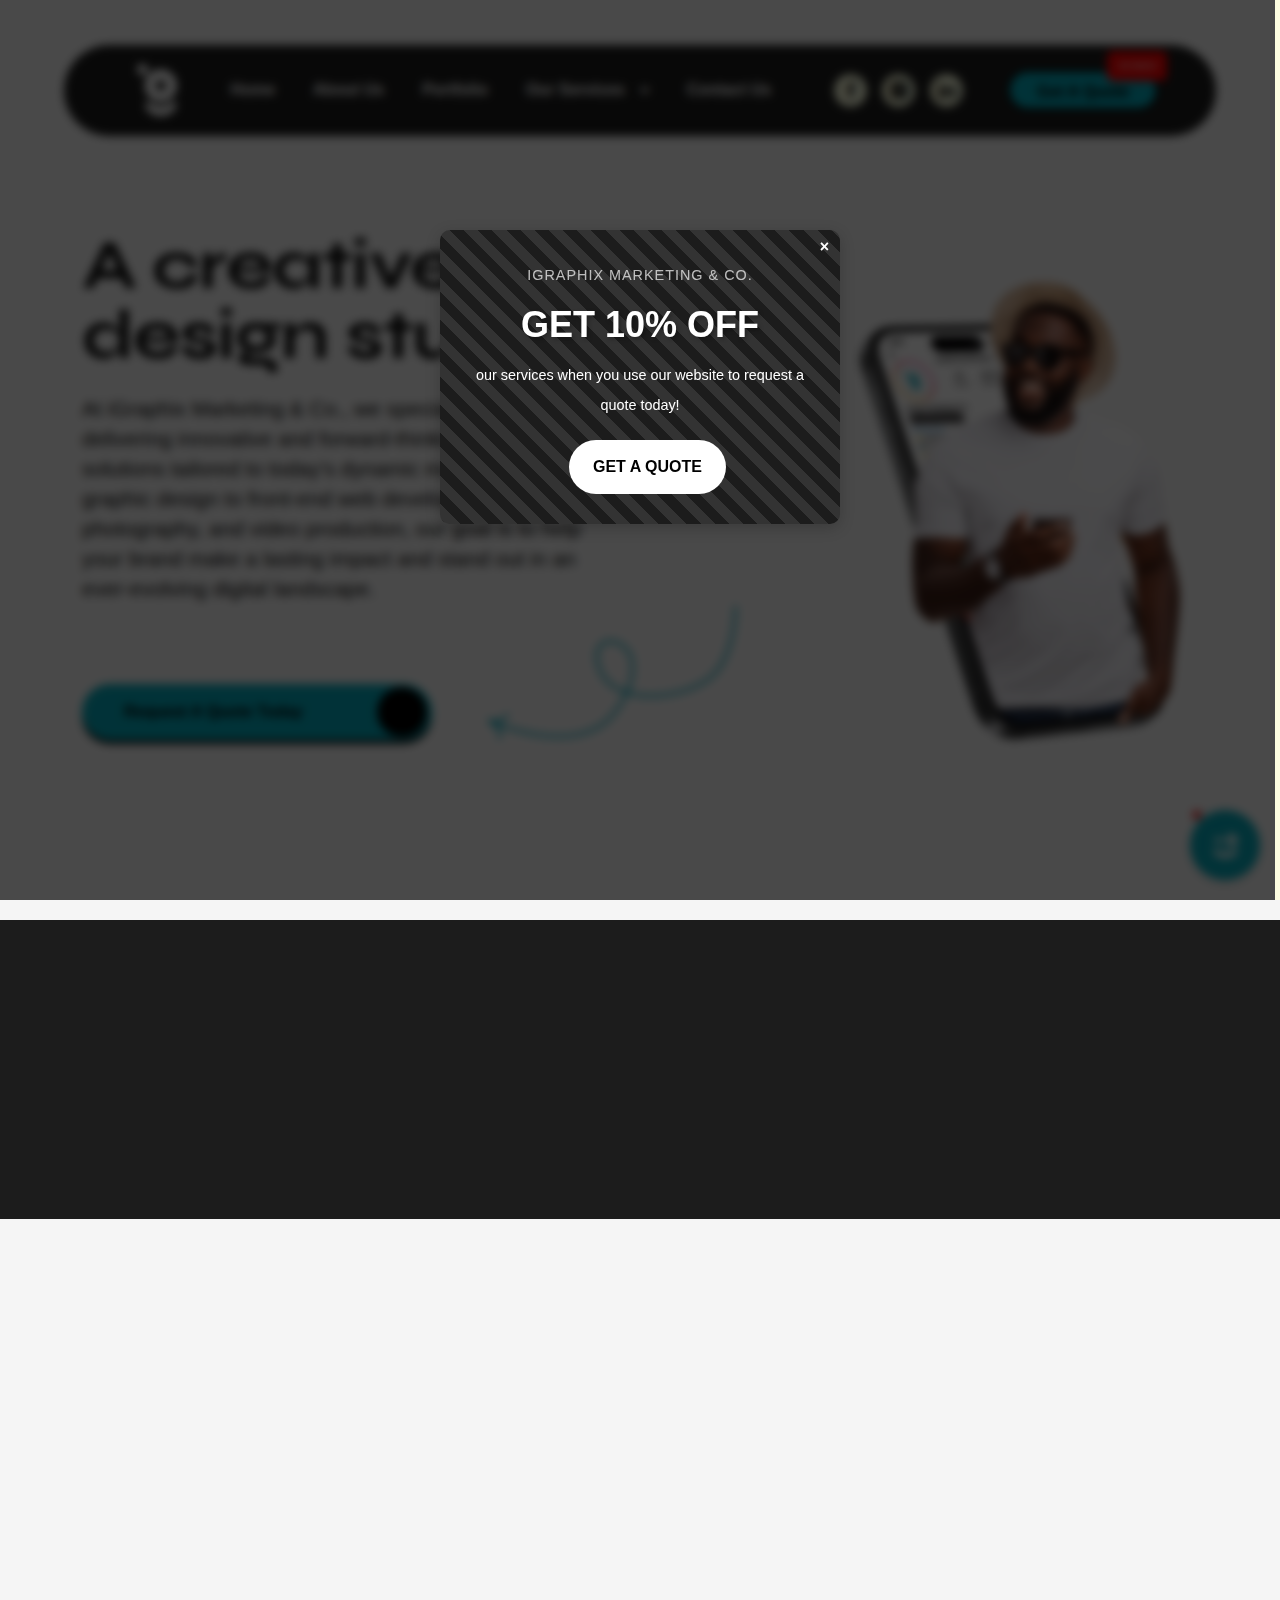
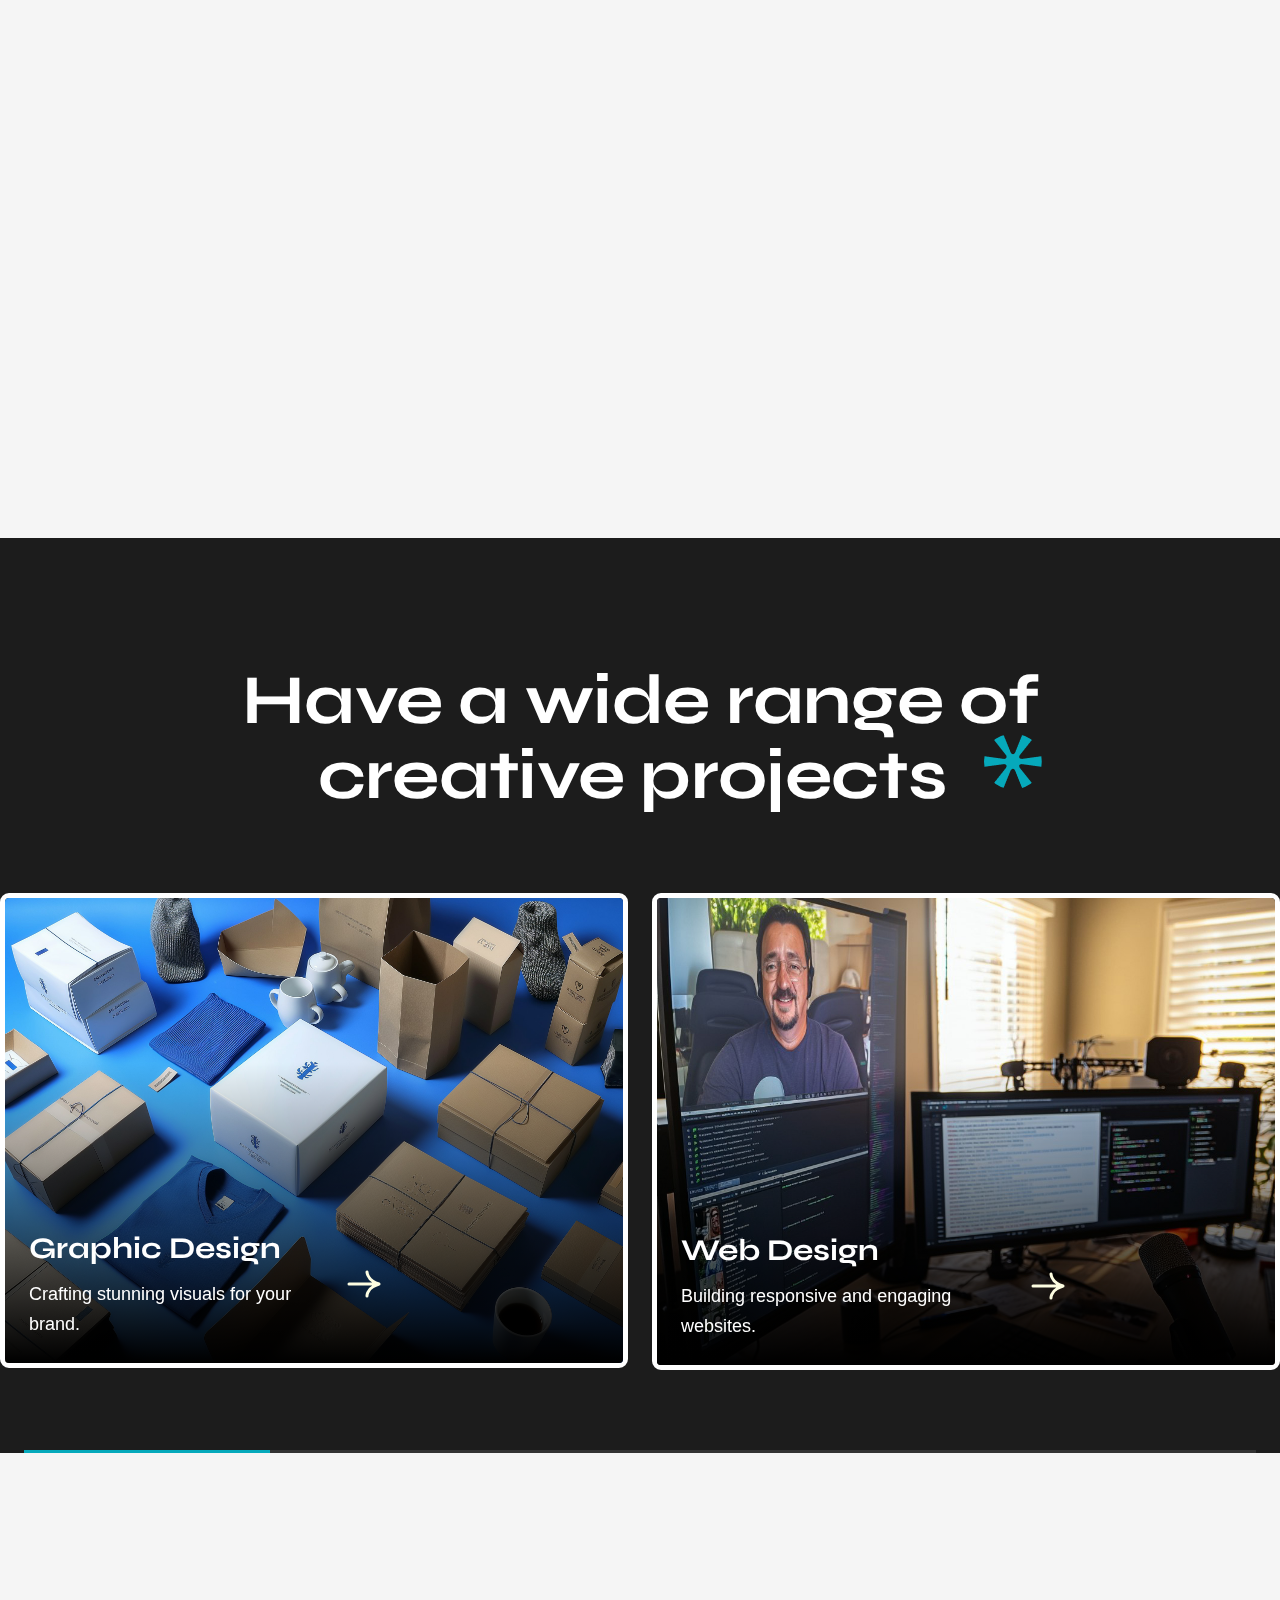
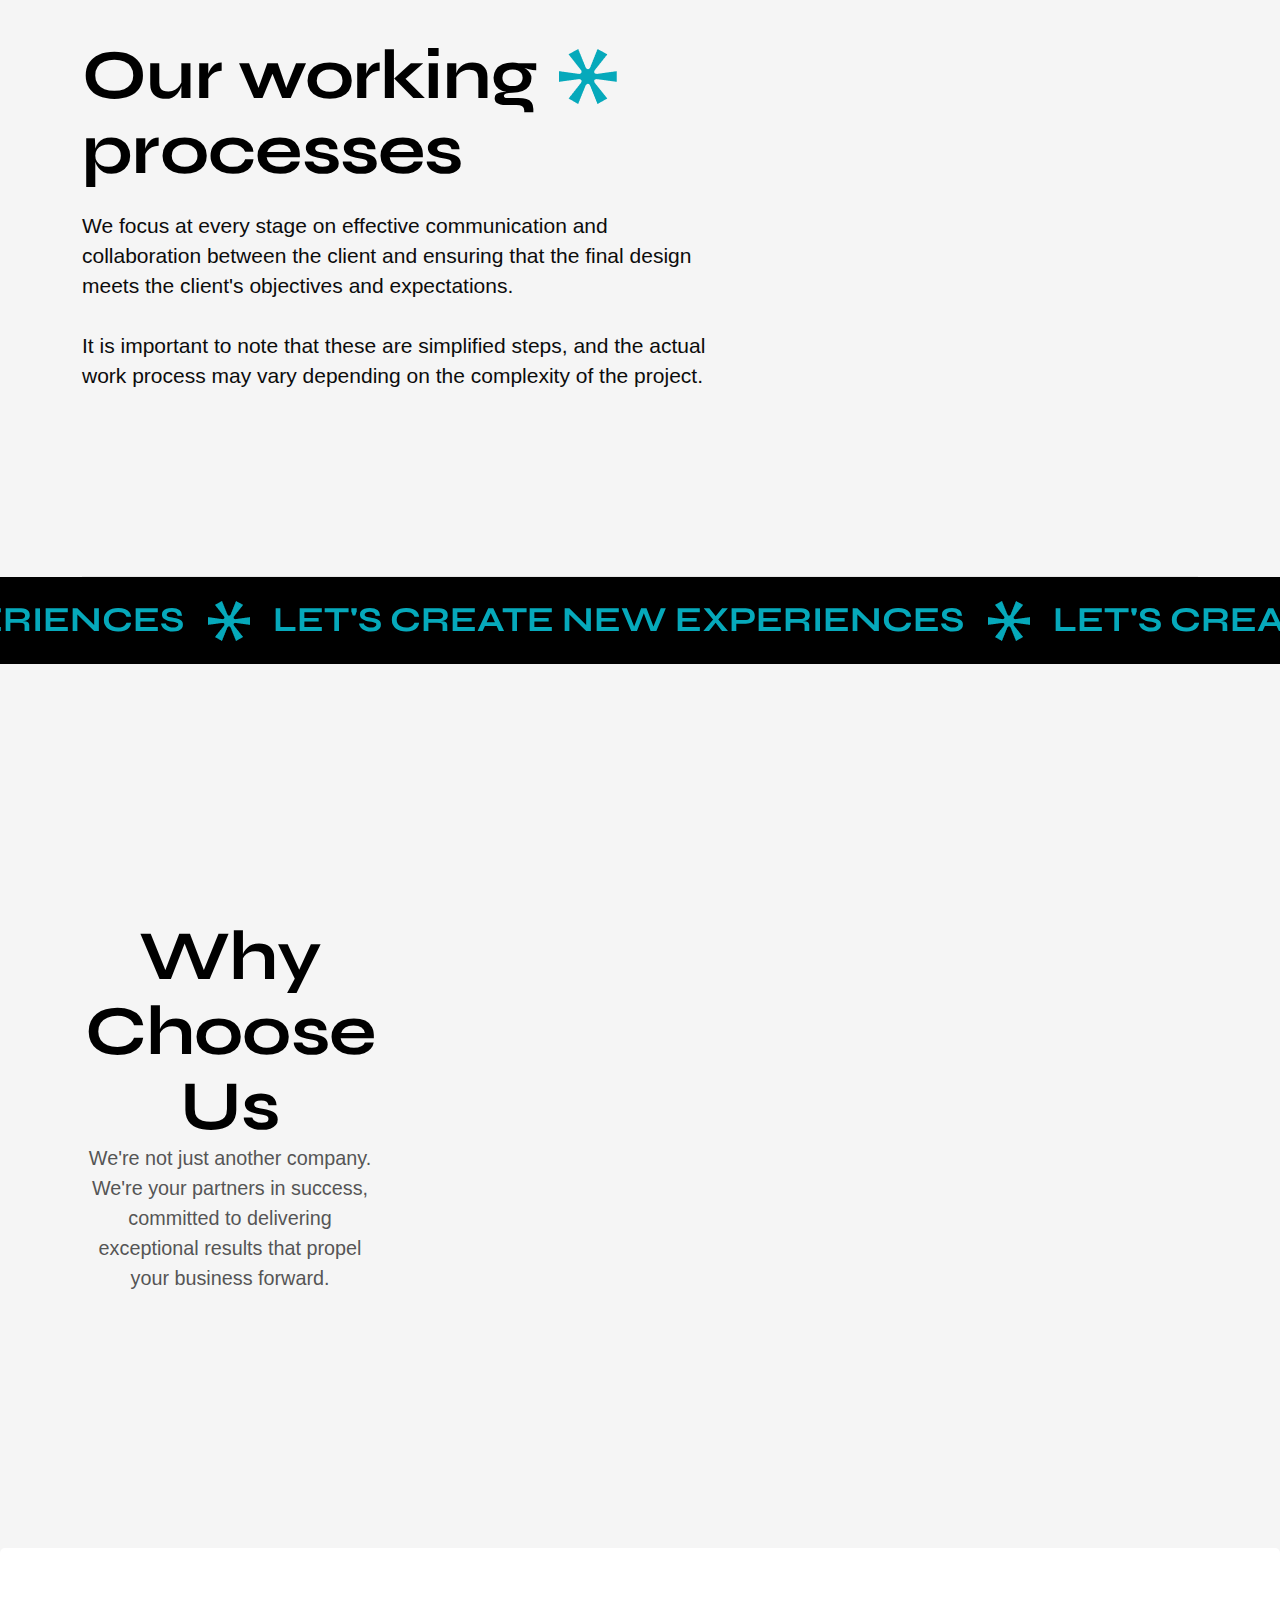
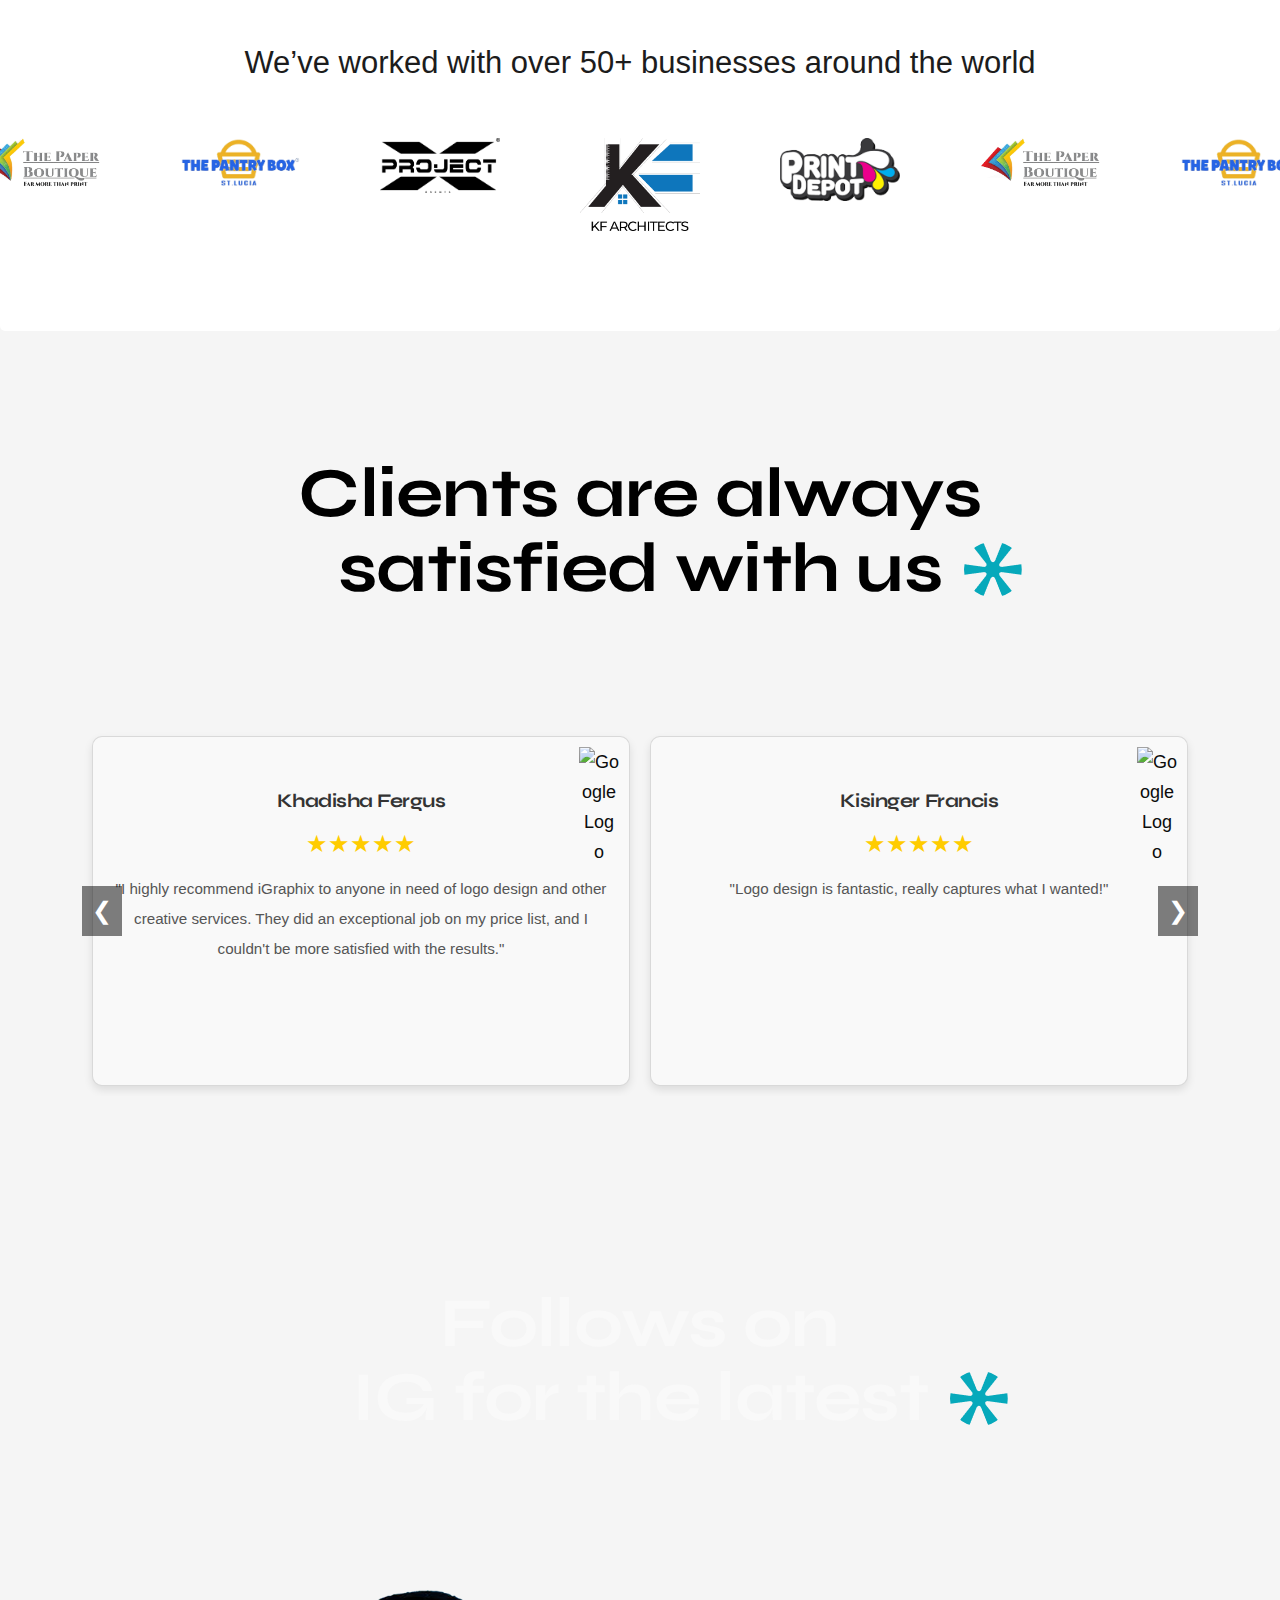
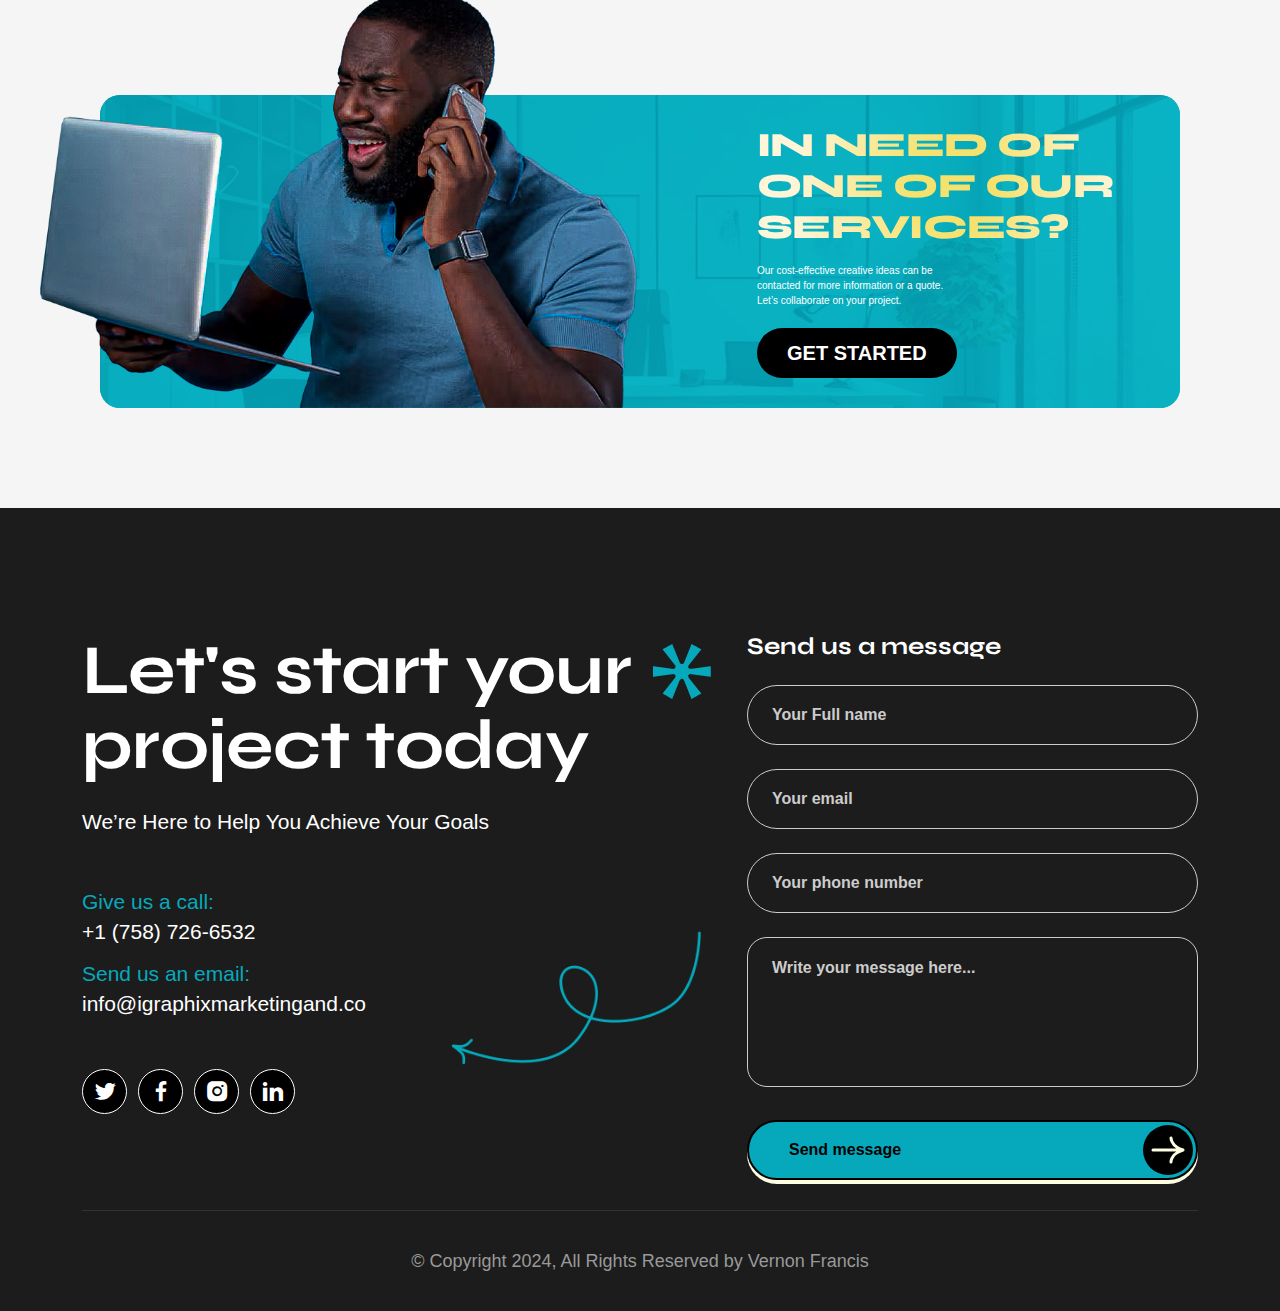
==== commit 5e8ca731: "Tag" ====
--- a/index.html
+++ b/index.html
@@ -33,6 +33,17 @@
 
 
 </head>
+
+<!-- Google tag (gtag.js) -->
+<script async src="https://www.googletagmanager.com/gtag/js?id=G-CEP4D04Z3J"></script>
+<script>
+  window.dataLayer = window.dataLayer || [];
+  function gtag(){dataLayer.push(arguments);}
+  gtag('js', new Date());
+
+  gtag('config', 'G-CEP4D04Z3J');
+</script>
+
 
 <body class="light">
 
@@ -1635,6 +1646,17 @@
   }
   </style>
   </head>
+
+<!-- Google tag (gtag.js) -->
+<script async src="https://www.googletagmanager.com/gtag/js?id=G-CEP4D04Z3J"></script>
+<script>
+  window.dataLayer = window.dataLayer || [];
+  function gtag(){dataLayer.push(arguments);}
+  gtag('js', new Date());
+
+  gtag('config', 'G-CEP4D04Z3J');
+</script>
+
   <body>
   <div class="sc-container">
   <div class="sc-card">
--- a/assets/css/main.css
+++ b/assets/css/main.css
@@ -1539,7 +1539,7 @@
     }
 
     .aximo-hero-shape img{
-      margin-left: 45%
+      margin-left: 35%
     }
 @media (min-width: 1400px) {
     .aximo-hero-content h1{      
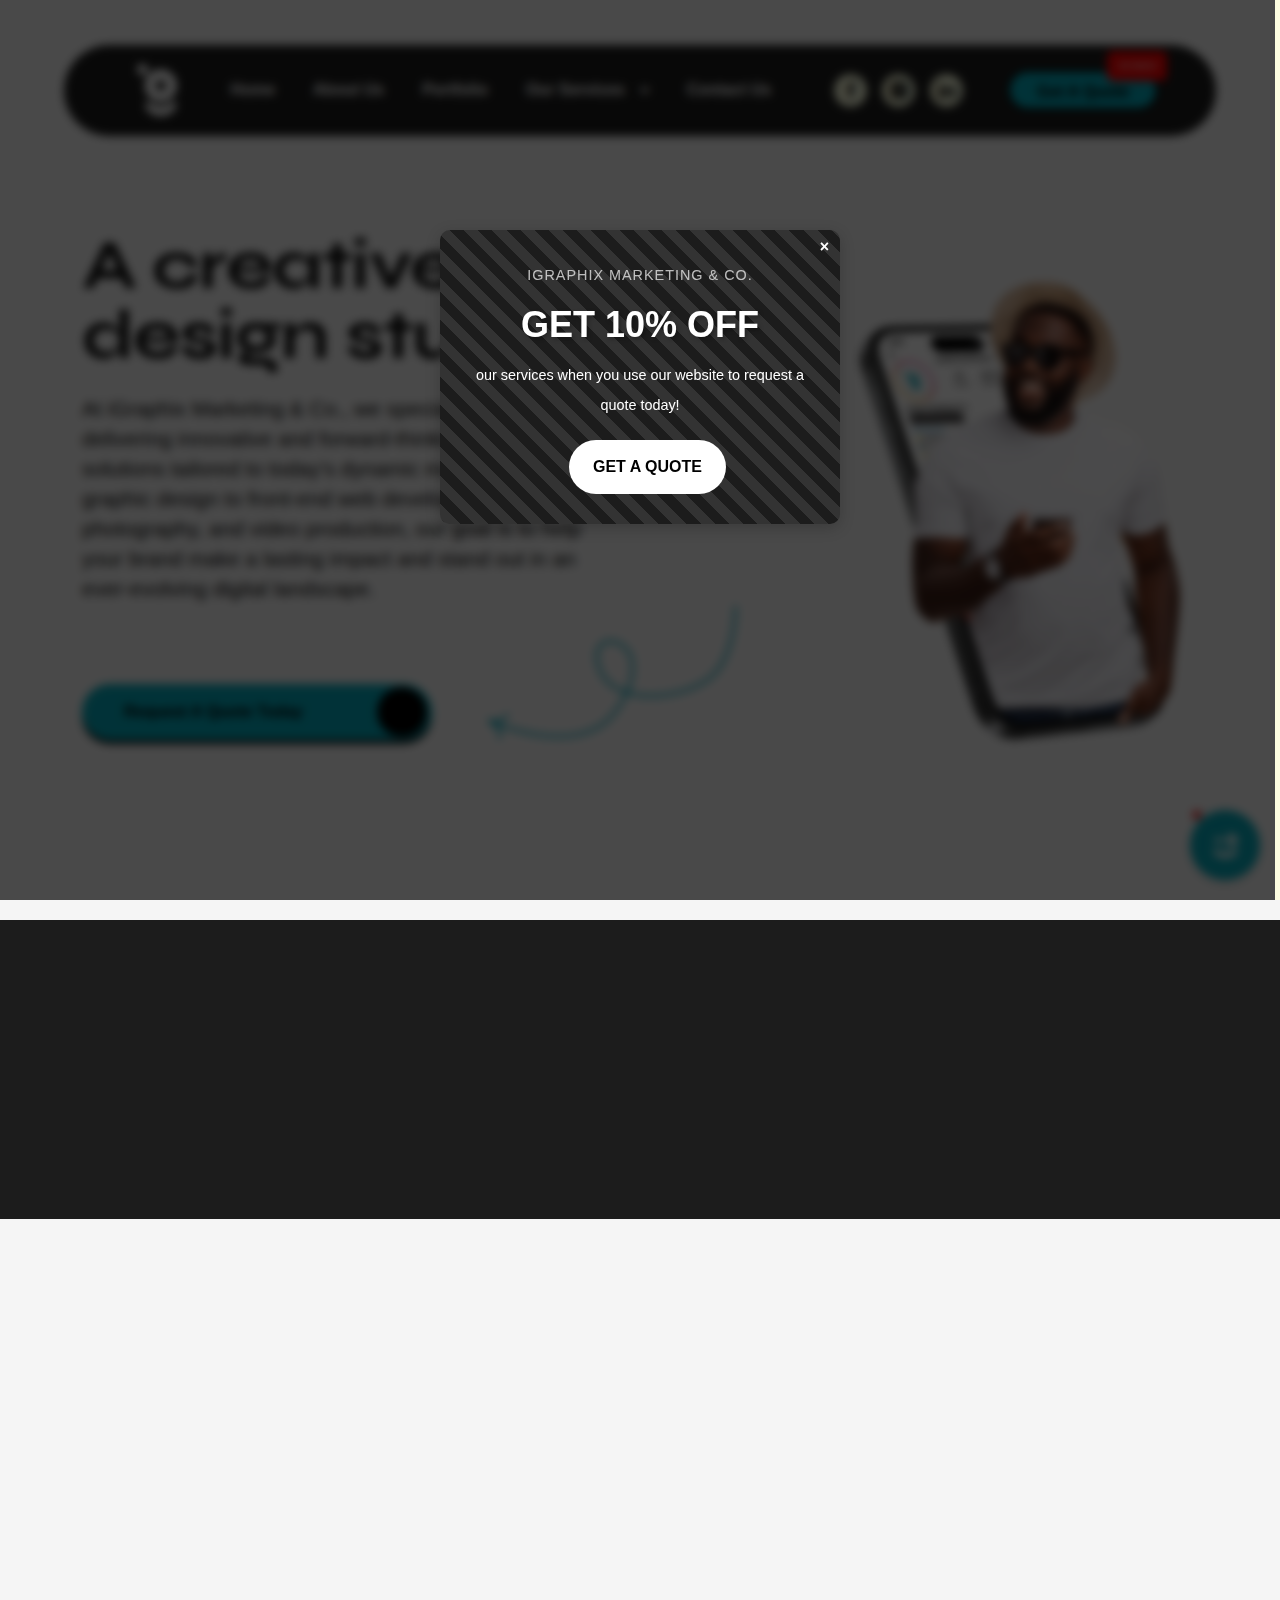
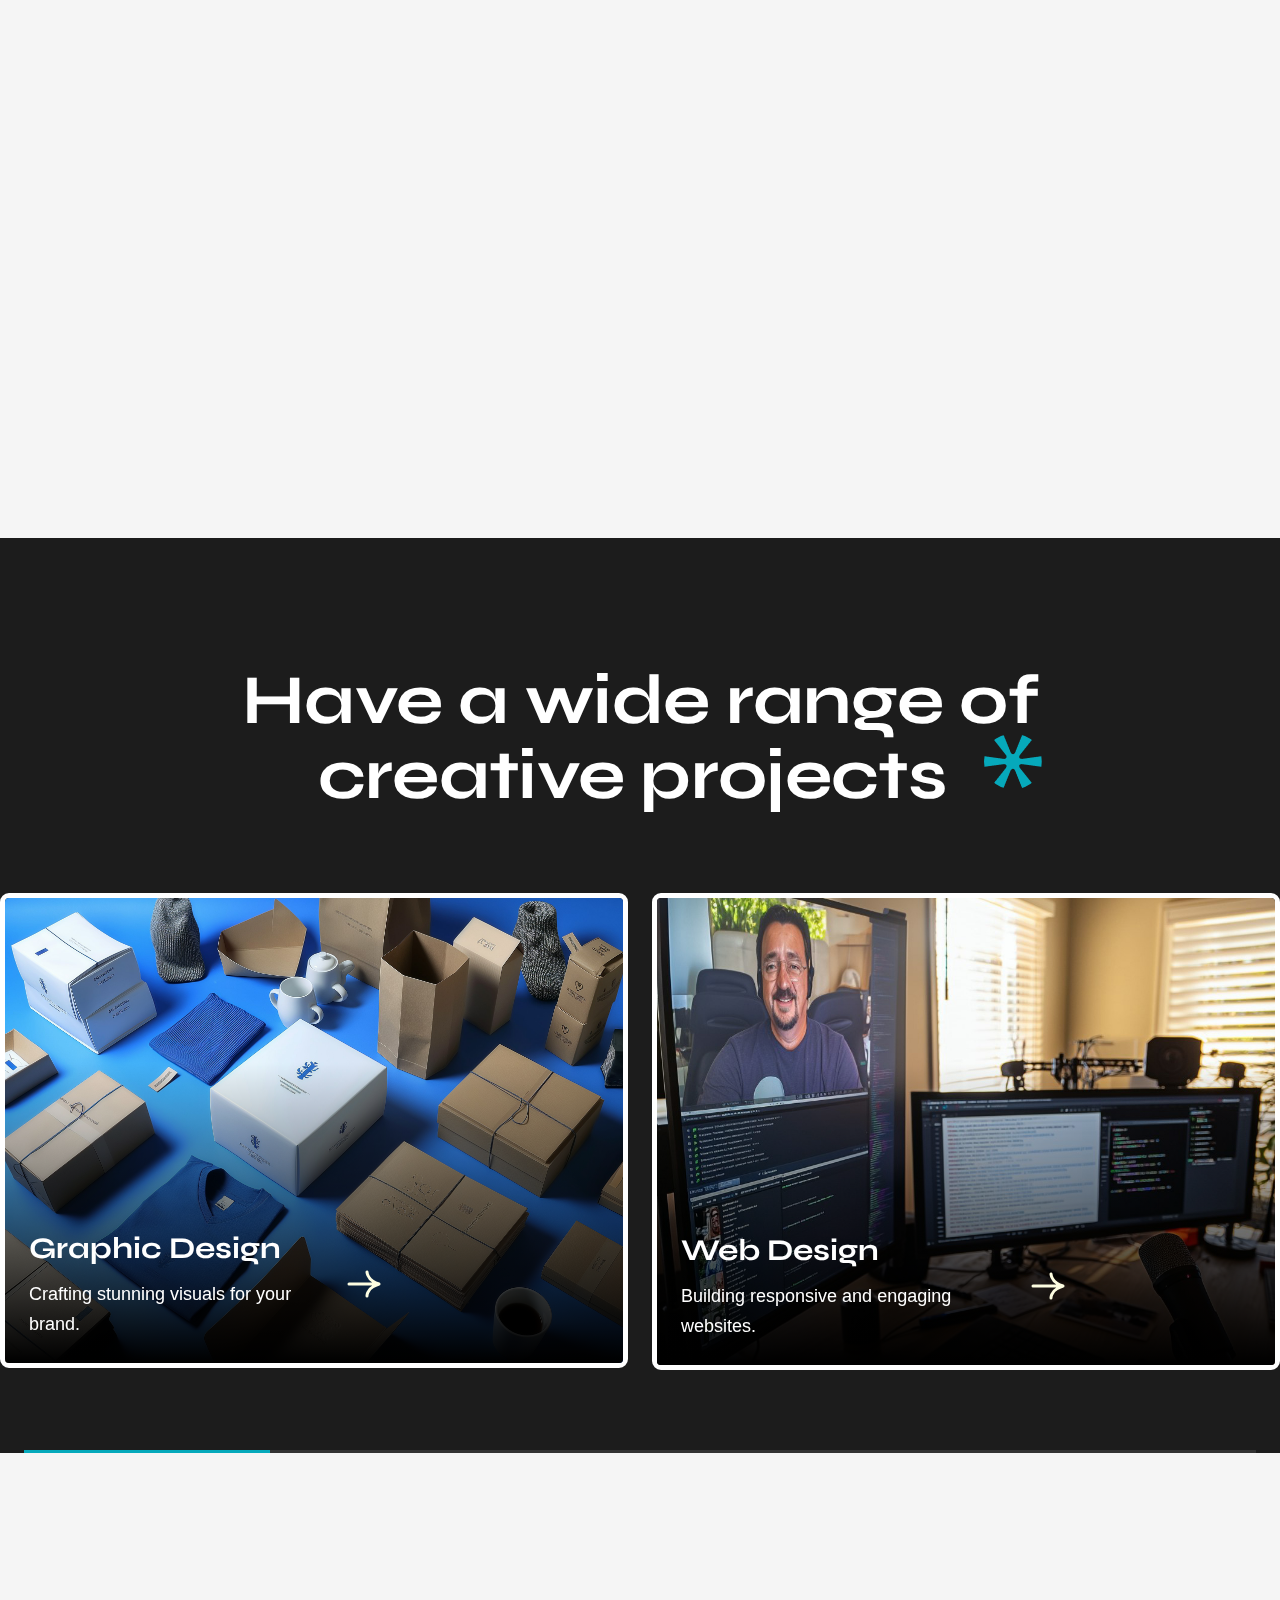
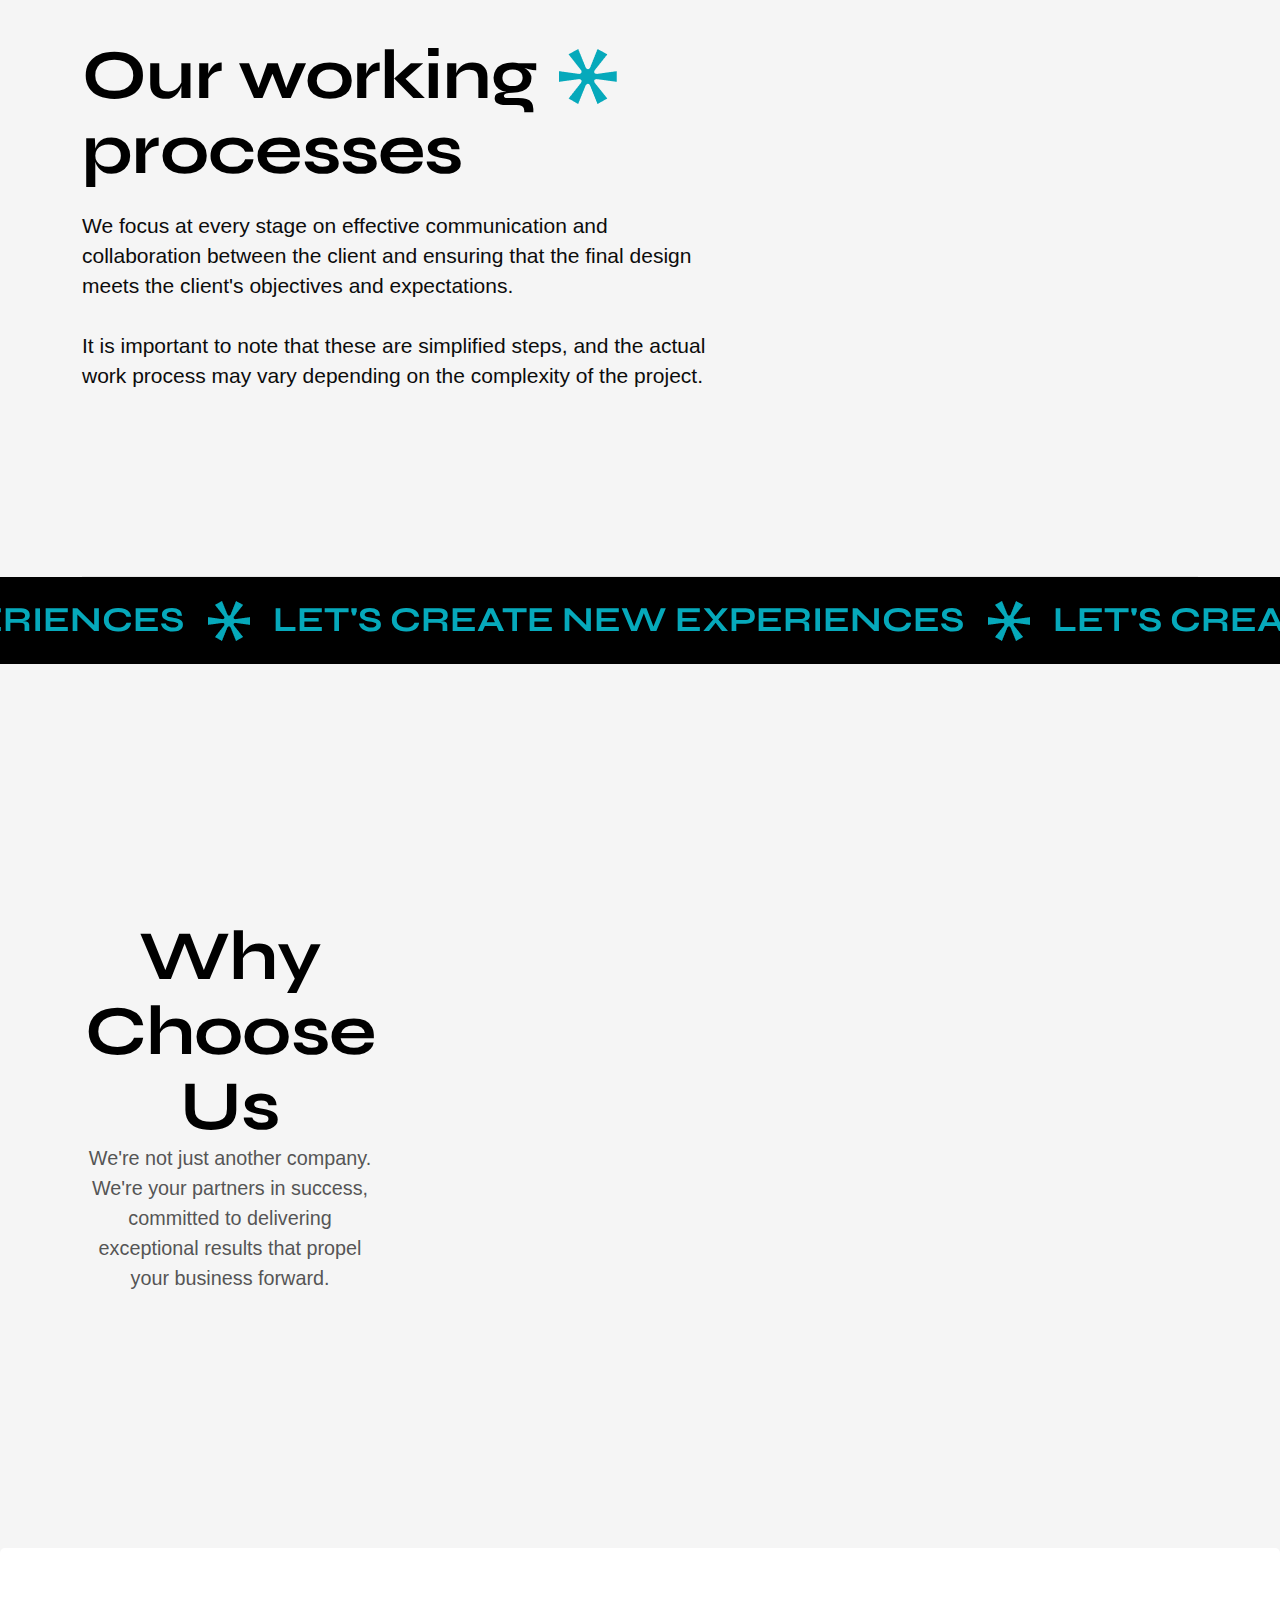
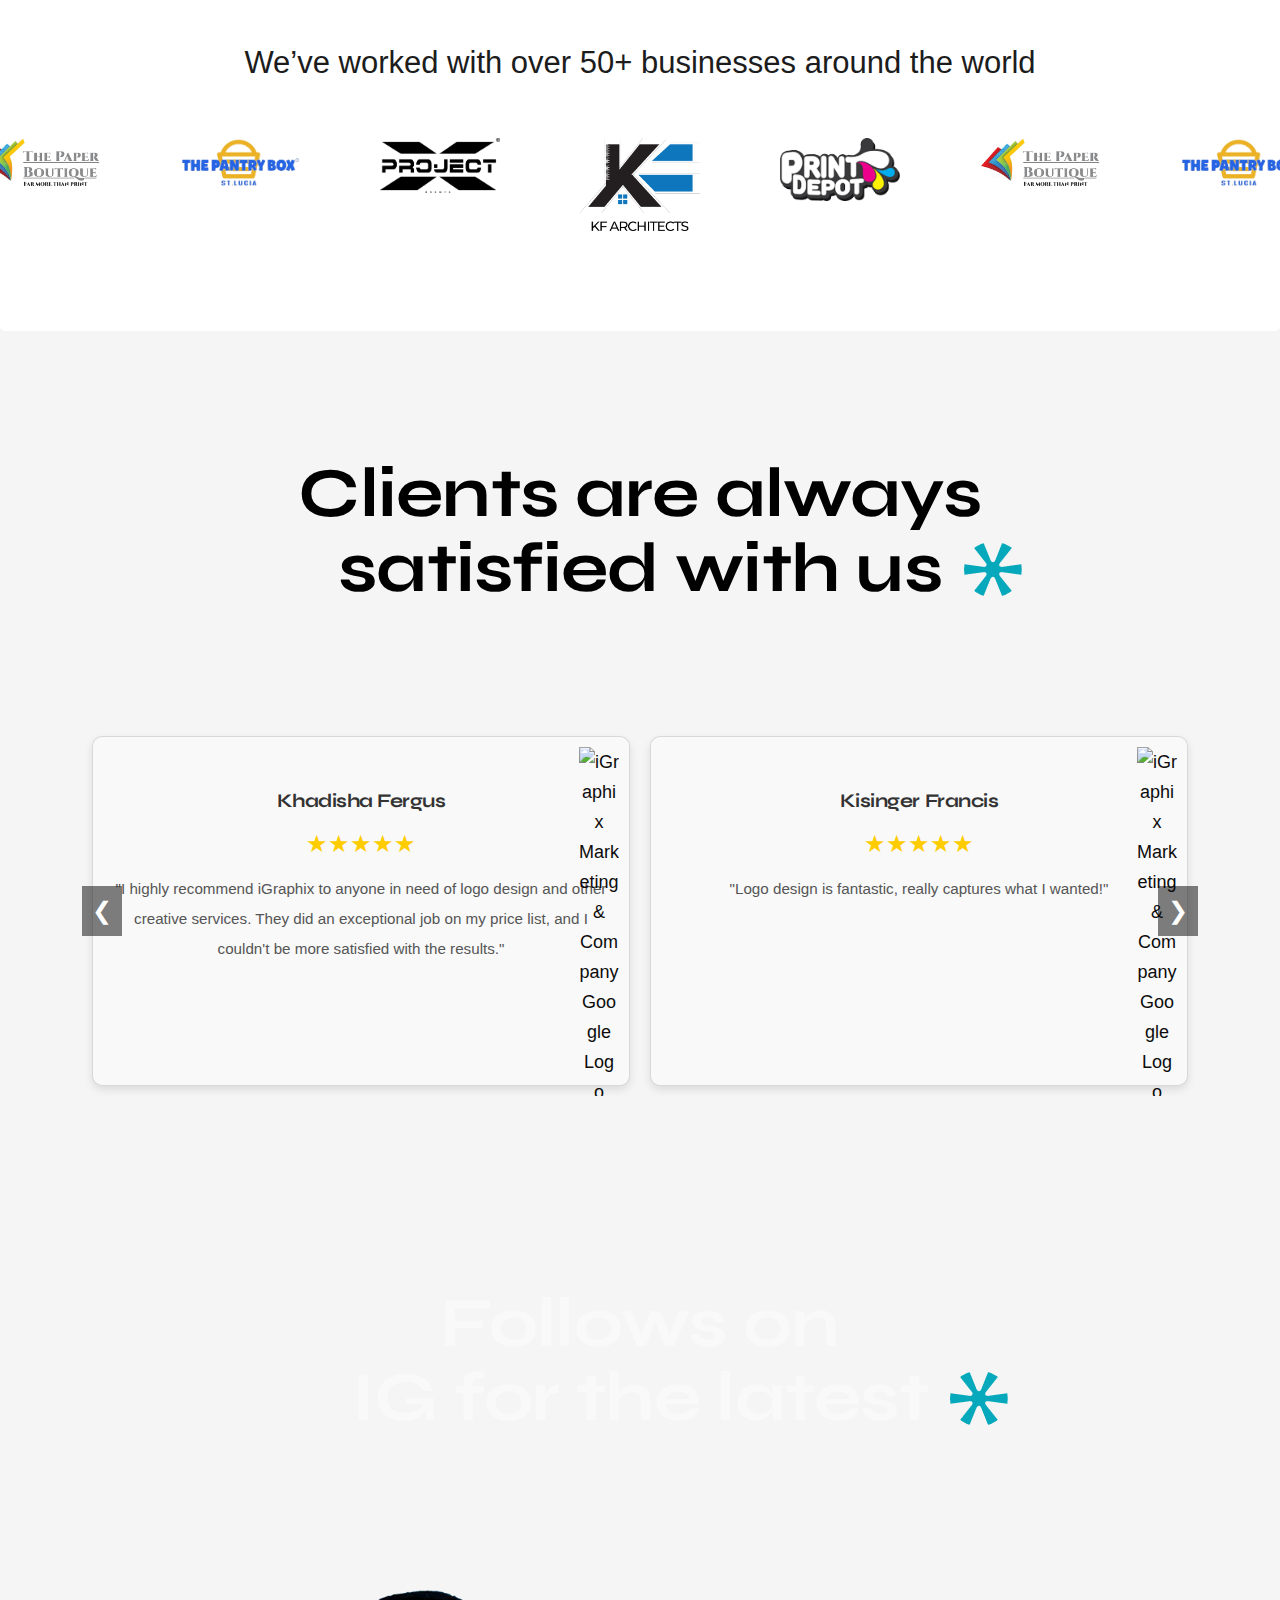
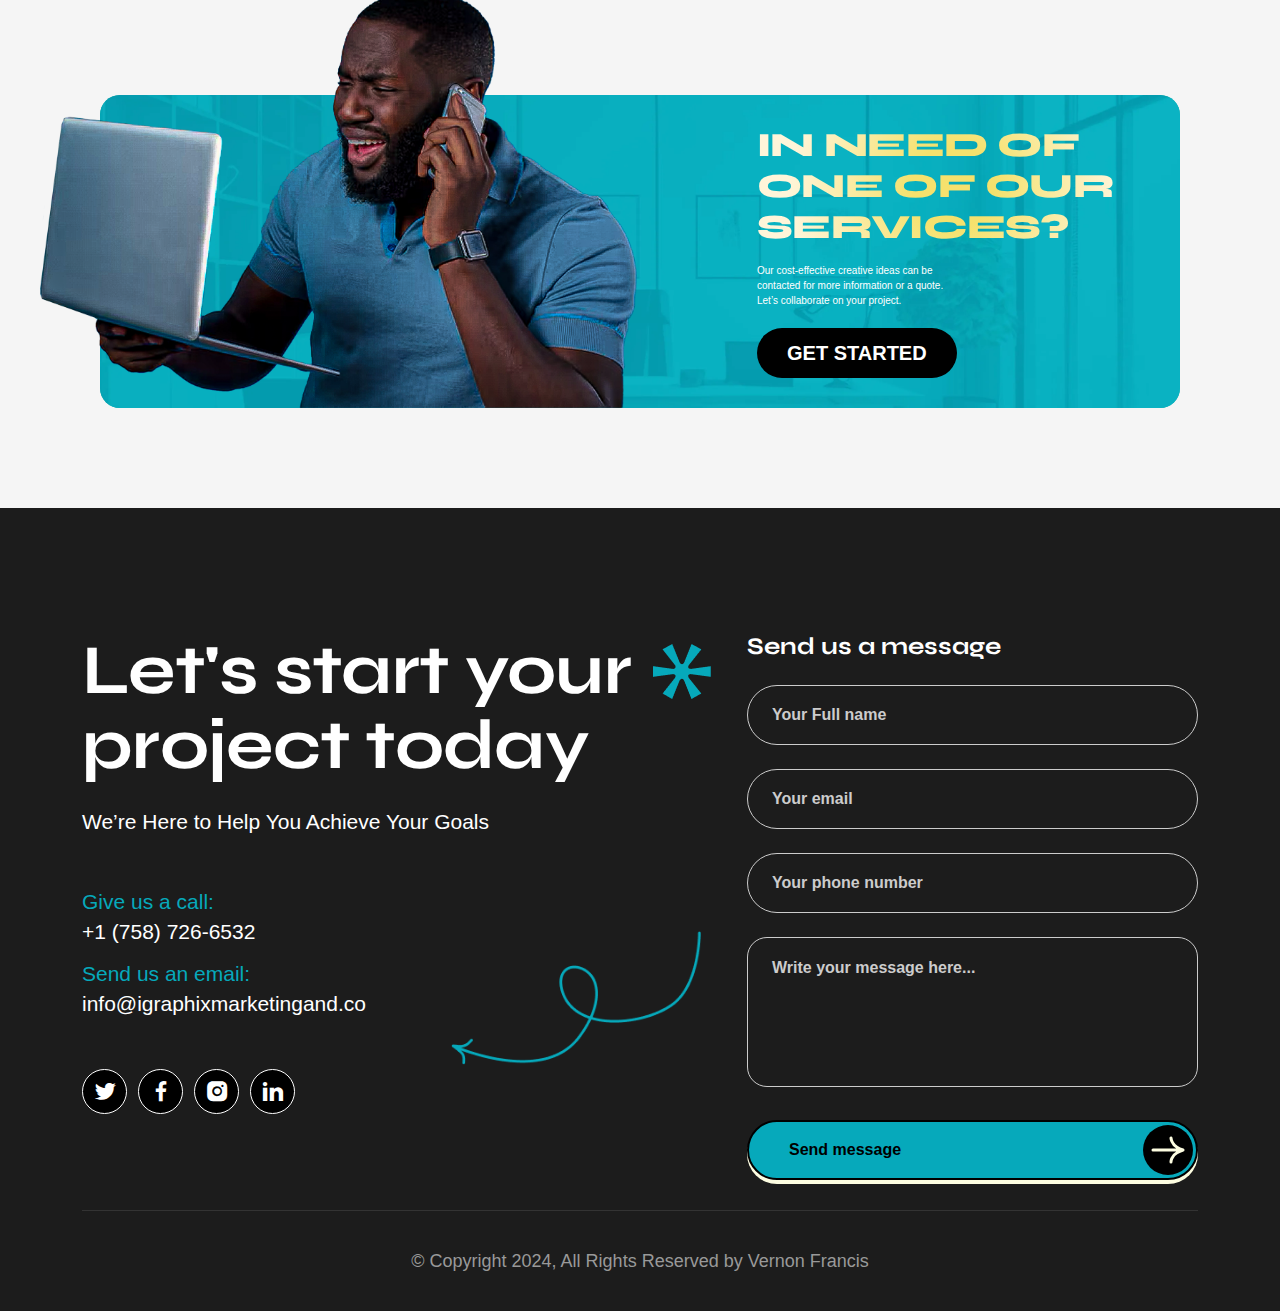
==== commit f2a0bb58: "updated" ====
--- a/index.html
+++ b/index.html
@@ -13,6 +13,7 @@
   <link rel="icon" href="assets/images/favicon.png" type="image/x-icon">
   <!--- End favicon-->
   <link href="https://cdn.jsdelivr.net/npm/remixicon@3.5.0/fonts/remixicon.css" rel="stylesheet">
+  <script src="https://cdn.rawgit.com/google/code-prettify/master/loader/run_prettify.js"></script>
   <link href="https://fonts.googleapis.com/css2?family=Arimo:ital,wght@0,400..700;1,400..700&family=Bricolage+Grotesque:opsz,wght@12..96,200..800&family=Familjen+Grotesk:ital,wght@0,400..700;1,400..700&family=Libre+Baskerville:ital,wght@0,400;0,700;1,400&family=Playfair+Display:ital,wght@0,400..900;1,400..900&family=Syne:wght@400..800&display=swap" rel="stylesheet">
   <!-- End google font  -->
 
@@ -34,15 +35,7 @@
 
 </head>
 
-<!-- Google tag (gtag.js) -->
-<script async src="https://www.googletagmanager.com/gtag/js?id=G-CEP4D04Z3J"></script>
-<script>
-  window.dataLayer = window.dataLayer || [];
-  function gtag(){dataLayer.push(arguments);}
-  gtag('js', new Date());
-
-  gtag('config', 'G-CEP4D04Z3J');
-</script>
+
 
 
 <body class="light">
@@ -257,7 +250,7 @@
         <!-- Brand Logo-->
         <div class="brand-logo">
           <a href="index.html">
-            <img src="assets/images/logo/logo2.png" alt="" class="light-version-logo">
+            <img src="assets/images/logo/logo2.png" alt="iGraphix Marketing & Company" class="light-version-logo">
           
           </a>
         </div>
@@ -272,7 +265,7 @@
               </div>
               <div class="current-menu-title"></div>
               <div class="mobile-menu-head">
-                <img src="assets/images/logo/logo.png" alt="Logo" class="mobile-menu-logo">
+                <img src="assets/images/logo/logo.png" alt="iGraphix Marketing & Company Logo" class="mobile-menu-logo">
                 <div class="mobile-menu-close">&times;</div>
               </div>            </div>
             <ul class="site-menu-main">
@@ -296,8 +289,8 @@
                     </a>
                   </li>
                   <li class="sub-menu--item">
-                    <a href="social-media-management.html">
-                      <span class="menu-item-text">SM Management</span>
+                    <a href="pricing.html">
+                      <span class="menu-item-text">Pricing</span>
                     </a>
                   </li>
                 </ul>
@@ -365,7 +358,7 @@
 
 
 <button id="chat-button">
-  <img src="assets/images/logo/logoface.png" alt="Chat">
+  <img src="assets/images/logo/logoface.png" alt="iGraphix Marketing & Company Chat">
 </button>
 <!-- Chat Box -->
 <div id="chat-box">
@@ -520,7 +513,7 @@
         </div>
         <div class="col-lg-4">
           <div class="aximo-hero-thumb wow fadeInRight" data-wow-delay="0s">
-            <img src="assets/images/v1/10.png" alt="">
+            <img src="assets/images/v1/10.webp" alt="iGraphix Marketing & Company ">
           </div>
         </div>
       </div>
@@ -685,7 +678,7 @@
           <span class="aximo-title-animation">
             
             <span class="aximo-title-icon">
-              <img src="assets/images/v1/star2.png" alt="">
+              <img src="assets/images/v1/star2.png" alt="iGraphix Marketing & Company ">
             </span>
           </span>
         </h2>
@@ -695,7 +688,7 @@
       <div class="swiper-wrapper">
         <div class="swiper-slide">
           <div class="aximo-project-thumb">
-            <img src="assets/images/v1/project1.jpeg" alt="">
+            <img src="assets/images/v1/project1.jpeg" alt="iGraphix Marketing & Company ">
             <div class="aximo-project-wrap">
               <div class="aximo-project-data">
                 <a href="single-portfolio.html">
@@ -713,7 +706,7 @@
         </div>
         <div class="swiper-slide">
           <div class="aximo-project-thumb">
-            <img src="assets/images/v1/project2.jpeg" alt="">
+            <img src="assets/images/v1/project2.jpeg" alt="iGraphix Marketing & Company ">
             <div class="aximo-project-wrap">
               <div class="aximo-project-data">
                 <a href="single-portfolio.html">
@@ -731,7 +724,7 @@
         </div>
         <div class="swiper-slide">
           <div class="aximo-project-thumb">
-            <img src="assets/images/v1/project3.png" alt="">
+            <img src="assets/images/v1/project3.png" alt="iGraphix Marketing & Company ">
             <div class="aximo-project-wrap">
               <div class="aximo-project-data">
                 <a href="single-portfolio.html">
@@ -749,7 +742,7 @@
         </div>
         <div class="swiper-slide">
           <div class="aximo-project-thumb">
-            <img src="assets/images/v1/project4.png" alt="">
+            <img src="assets/images/v1/project4.png" alt="iGraphix Marketing & Company ">
             <div class="aximo-project-wrap">
               <div class="aximo-project-data">
                 <a href="single-portfolio.html">
@@ -767,7 +760,7 @@
         </div>
         <div class="swiper-slide">
           <div class="aximo-project-thumb">
-            <img src="assets/images/v1/project5.jpg" alt="">
+            <img src="assets/images/v1/project5.jpg" alt="iGraphix Marketing & Company ">
             <div class="aximo-project-wrap">
               <div class="aximo-project-data">
                 <a href="single-portfolio.html">
@@ -785,7 +778,7 @@
         </div>
         <div class="swiper-slide">
           <div class="aximo-project-thumb">
-            <img src="assets/images/v1/project6.jpg" alt="">
+            <img src="assets/images/v1/project6.jpg" alt="iGraphix Marketing & Company ">
             <div class="aximo-project-wrap">
               <div class="aximo-project-data">
                 <a href="single-portfolio.html">
@@ -1114,107 +1107,107 @@
           <div class="swiper-wrapper">
             <div class="swiper-slide">
               <div class="aximo-brandlogo-item">
-                <img src="assets/images/v2/b_1.png" alt="">
-              </div>
-            </div>
-            <div class="swiper-slide">
-              <div class="aximo-brandlogo-item">
-                <img src="assets/images/v2/b_2.png" alt="">
-              </div>
-            </div>
-            <div class="swiper-slide">
-              <div class="aximo-brandlogo-item">
-                <img src="assets/images/v2/b_3.png" alt="">
-              </div>
-            </div>
-            <div class="swiper-slide">
-              <div class="aximo-brandlogo-item">
-                <img src="assets/images/v2/b_4.png" alt="">
-              </div>
-            </div>
-            <div class="swiper-slide">
-              <div class="aximo-brandlogo-item">
-                <img src="assets/images/v2/b_5.png" alt="">
-              </div>
-            </div>
-            <div class="swiper-slide">
-              <div class="aximo-brandlogo-item">
-                <img src="assets/images/v2/b_1.png" alt="">
-              </div>
-            </div>
-            <div class="swiper-slide">
-              <div class="aximo-brandlogo-item">
-                <img src="assets/images/v2/b_2.png" alt="">
-              </div>
-            </div>
-            <div class="swiper-slide">
-              <div class="aximo-brandlogo-item">
-                <img src="assets/images/v2/b_3.png" alt="">
-              </div>
-            </div>
-            <div class="swiper-slide">
-              <div class="aximo-brandlogo-item">
-                <img src="assets/images/v2/b_4.png" alt="">
-              </div>
-            </div>
-            <div class="swiper-slide">
-              <div class="aximo-brandlogo-item">
-                <img src="assets/images/v2/b_5.png" alt="">
-              </div>
-            </div>
-            <div class="swiper-slide">
-              <div class="aximo-brandlogo-item">
-                <img src="assets/images/v2/b_1.png" alt="">
-              </div>
-            </div>
-            <div class="swiper-slide">
-              <div class="aximo-brandlogo-item">
-                <img src="assets/images/v2/b_5.png" alt="">
-              </div>
-            </div>
-            <div class="swiper-slide">
-              <div class="aximo-brandlogo-item">
-                <img src="assets/images/v2/b_2.png" alt="">
-              </div>
-            </div>
-            <div class="swiper-slide">
-              <div class="aximo-brandlogo-item">
-                <img src="assets/images/v2/b_3.png" alt="">
-              </div>
-            </div>
-            <div class="swiper-slide">
-              <div class="aximo-brandlogo-item">
-                <img src="assets/images/v2/b_4.png" alt="">
-              </div>
-            </div>
-            <div class="swiper-slide">
-              <div class="aximo-brandlogo-item">
-                <img src="assets/images/v2/b_5.png" alt="">
-              </div>
-            </div>
-            <div class="swiper-slide">
-              <div class="aximo-brandlogo-item">
-                <img src="assets/images/v2/b_1.png" alt="">
-              </div>
-            </div>
-            <div class="swiper-slide">
-              <div class="aximo-brandlogo-item">
-                <img src="assets/images/v2/b_2.png" alt="">
-              </div>
-            </div>
-            <div class="swiper-slide">
-              <div class="aximo-brandlogo-item">
-                <img src="assets/images/v2/b_3.png" alt="">
-              </div>
-            </div>
-            <div class="swiper-slide">
-              <div class="aximo-brandlogo-item">
-                <img src="assets/images/v2/b_4.png" alt="">
-              </div>
-            </div>
-            <div class="swiper-slide">
-              <div class="aximo-brandlogo-item">
-                <img src="assets/images/v2/b_5.png" alt="">
+                <img src="assets/images/v2/b_1.png" alt="iGraphix Marketing & Company ">
+              </div>
+            </div>
+            <div class="swiper-slide">
+              <div class="aximo-brandlogo-item">
+                <img src="assets/images/v2/b_2.png" alt="iGraphix Marketing & Company ">
+              </div>
+            </div>
+            <div class="swiper-slide">
+              <div class="aximo-brandlogo-item">
+                <img src="assets/images/v2/b_3.png" alt="iGraphix Marketing & Company ">
+              </div>
+            </div>
+            <div class="swiper-slide">
+              <div class="aximo-brandlogo-item">
+                <img src="assets/images/v2/b_4.png" alt="iGraphix Marketing & Company ">
+              </div>
+            </div>
+            <div class="swiper-slide">
+              <div class="aximo-brandlogo-item">
+                <img src="assets/images/v2/b_5.png" alt="iGraphix Marketing & Company ">
+              </div>
+            </div>
+            <div class="swiper-slide">
+              <div class="aximo-brandlogo-item">
+                <img src="assets/images/v2/b_1.png" alt="iGraphix Marketing & Company ">
+              </div>
+            </div>
+            <div class="swiper-slide">
+              <div class="aximo-brandlogo-item">
+                <img src="assets/images/v2/b_2.png" alt="iGraphix Marketing & Company ">
+              </div>
+            </div>
+            <div class="swiper-slide">
+              <div class="aximo-brandlogo-item">
+                <img src="assets/images/v2/b_3.png" alt="iGraphix Marketing & Company ">
+              </div>
+            </div>
+            <div class="swiper-slide">
+              <div class="aximo-brandlogo-item">
+                <img src="assets/images/v2/b_4.png" alt="iGraphix Marketing & Company ">
+              </div>
+            </div>
+            <div class="swiper-slide">
+              <div class="aximo-brandlogo-item">
+                <img src="assets/images/v2/b_5.png" alt="iGraphix Marketing & Company ">
+              </div>
+            </div>
+            <div class="swiper-slide">
+              <div class="aximo-brandlogo-item">
+                <img src="assets/images/v2/b_1.png" alt="iGraphix Marketing & Company ">
+              </div>
+            </div>
+            <div class="swiper-slide">
+              <div class="aximo-brandlogo-item">
+                <img src="assets/images/v2/b_5.png" alt="iGraphix Marketing & Company ">
+              </div>
+            </div>
+            <div class="swiper-slide">
+              <div class="aximo-brandlogo-item">
+                <img src="assets/images/v2/b_2.png" alt="iGraphix Marketing & Company ">
+              </div>
+            </div>
+            <div class="swiper-slide">
+              <div class="aximo-brandlogo-item">
+                <img src="assets/images/v2/b_3.png" alt="iGraphix Marketing & Company ">
+              </div>
+            </div>
+            <div class="swiper-slide">
+              <div class="aximo-brandlogo-item">
+                <img src="assets/images/v2/b_4.png" alt="iGraphix Marketing & Company ">
+              </div>
+            </div>
+            <div class="swiper-slide">
+              <div class="aximo-brandlogo-item">
+                <img src="assets/images/v2/b_5.png" alt="iGraphix Marketing & Company ">
+              </div>
+            </div>
+            <div class="swiper-slide">
+              <div class="aximo-brandlogo-item">
+                <img src="assets/images/v2/b_1.png" alt="iGraphix Marketing & Company ">
+              </div>
+            </div>
+            <div class="swiper-slide">
+              <div class="aximo-brandlogo-item">
+                <img src="assets/images/v2/b_2.png" alt="iGraphix Marketing & Company ">
+              </div>
+            </div>
+            <div class="swiper-slide">
+              <div class="aximo-brandlogo-item">
+                <img src="assets/images/v2/b_3.png" alt="iGraphix Marketing & Company ">
+              </div>
+            </div>
+            <div class="swiper-slide">
+              <div class="aximo-brandlogo-item">
+                <img src="assets/images/v2/b_4.png" alt="iGraphix Marketing & Company ">
+              </div>
+            </div>
+            <div class="swiper-slide">
+              <div class="aximo-brandlogo-item">
+                <img src="assets/images/v2/b_5.png" alt="iGraphix Marketing & Company ">
               </div>
             </div>
     
@@ -1341,7 +1334,7 @@
             <div class="carousel-card">
                 <div class="card">
                   <br>
-                    <img src="https://cdn1.iconfinder.com/data/icons/google-s-logo/150/Google_Icons-09-1024.png" alt="Google Logo" class="logo">
+                    <img src="https://cdn1.iconfinder.com/data/icons/google-s-logo/150/Google_Icons-09-1024.png" alt="iGraphix Marketing & Company Google Logo" class="logo">
                     <h5>Khadisha Fergus</h5>
                     <div class="star-rating">★★★★★</div>
                     <p>"I highly recommend iGraphix to anyone in need of logo design and other creative services. They did an exceptional job on my price list, and I couldn't be more satisfied with the results."</p>
@@ -1349,7 +1342,7 @@
             </div>
             <div class="carousel-card">
                 <div class="card"><br>
-                    <img src="https://cdn1.iconfinder.com/data/icons/google-s-logo/150/Google_Icons-09-1024.png" alt="Google Logo" class="logo">
+                    <img src="https://cdn1.iconfinder.com/data/icons/google-s-logo/150/Google_Icons-09-1024.png" alt="iGraphix Marketing & Company Google Logo" class="logo">
                     <h5>Kisinger Francis</h5>
                     <div class="star-rating">★★★★★</div>
                     <p>"Logo design is fantastic, really captures what I wanted!"</p>
@@ -1357,7 +1350,7 @@
             </div>
             <div class="carousel-card">
                 <div class="card"><br>
-                    <img src="https://cdn1.iconfinder.com/data/icons/google-s-logo/150/Google_Icons-09-1024.png" alt="Google Logo" class="logo">
+                    <img src="https://cdn1.iconfinder.com/data/icons/google-s-logo/150/Google_Icons-09-1024.png" alt="iGraphix Marketing & Company Google Logo" class="logo">
                     <h5>nevaeh styles758</h5>
                     <div class="star-rating">★★★★★</div>
                     <p>(No Comment)</p>
@@ -1365,7 +1358,7 @@
             </div>
             <div class="carousel-card">
                 <div class="card"><br>
-                    <img src="https://cdn1.iconfinder.com/data/icons/google-s-logo/150/Google_Icons-09-1024.png" alt="Google Logo" class="logo">
+                    <img src="https://cdn1.iconfinder.com/data/icons/google-s-logo/150/Google_Icons-09-1024.png" alt="iGraphix Marketing & Company iGraphix Marketing & Company Google Logo" class="logo">
                     <h5>rich nigga gaming</h5>
                     <div class="star-rating">★★★★★</div>
                     <p>(No Comment)</p>
@@ -1373,7 +1366,7 @@
             </div>
             <div class="carousel-card">
                 <div class="card"><br>
-                    <img src="https://cdn1.iconfinder.com/data/icons/google-s-logo/150/Google_Icons-09-1024.png" alt="Google Logo" class="logo">
+                    <img src="https://cdn1.iconfinder.com/data/icons/google-s-logo/150/Google_Icons-09-1024.png" alt="iGraphix Marketing & Company iGraphix Marketing & Company Google Logo" class="logo">
                     <h5>Antonia Antonia</h5>
                     <div class="star-rating">★★★★★</div>
                     <p>(No Comment)</p>
@@ -1381,7 +1374,7 @@
             </div>
             <div class="carousel-card">
                 <div class="card"><br>
-                    <img src="https://cdn1.iconfinder.com/data/icons/google-s-logo/150/Google_Icons-09-1024.png" alt="Google Logo" class="logo">
+                    <img src="https://cdn1.iconfinder.com/data/icons/google-s-logo/150/Google_Icons-09-1024.png" alt="iGraphix Marketing & Company iGraphix Marketing & Company Google Logo" class="logo">
                     <h5>Taye Jules</h5>
                     <div class="star-rating">★★★★★</div>
                     <p>(No Comment)</p>
@@ -1509,7 +1502,7 @@
    left: 0;
    right: 0;
    bottom: 0;
-   background: url('/assets/images/v1/officebkg.png') center/cover;
+   background: url('/assets/images/v1/officebkg.webp') center/cover;
    opacity: 0.27 soft-light;
    border-radius: 20px;
   }
@@ -1645,17 +1638,7 @@
    }
   }
   </style>
-  </head>
-
-<!-- Google tag (gtag.js) -->
-<script async src="https://www.googletagmanager.com/gtag/js?id=G-CEP4D04Z3J"></script>
-<script>
-  window.dataLayer = window.dataLayer || [];
-  function gtag(){dataLayer.push(arguments);}
-  gtag('js', new Date());
-
-  gtag('config', 'G-CEP4D04Z3J');
-</script>
+  
 
   <body>
   <div class="sc-container">
--- a/assets/css/app.min.css
+++ b/assets/css/app.min.css
@@ -189,7 +189,27 @@
     border-right:0;
     border:1px solid rgba(248,252,221,.1)}
 
-.aximo-list-icon{margin-top:50px}@media (max-width:991px){.aximo-list-icon{margin-top:30px}}.aximo-list-icon ul li{font-weight:600;font-size:21px;margin-bottom:20px;position:relative;padding-left:40px;text-align:left;color:var(--heading-color)}@media (max-width:991px){.aximo-list-icon ul li{font-size:18px}}.aximo-list-icon ul li img{position:absolute;left:0;top:0}.aximo-list-icon ul li:last-child{margin-bottom:0}.aximo-list-icon2{margin-top:45px}@media (max-width:991px){.aximo-list-icon2{margin-top:30px}}.aximo-list-icon2 ul li{font-size:21px;margin-bottom:20px;position:relative;padding-left:40px;text-align:left;color:var(--heading-color6)}.aximo-list-icon2 ul li span{font-weight:600}@media (max-width:991px){.aximo-list-icon2 ul li{font-size:20px}}.aximo-list-icon2 ul li img{position:absolute;left:0;top:0}.aximo-list-icon2 ul li:last-child{margin-bottom:0}.aximo-pricing-wrap{border-radius:5px;margin-bottom:30px;padding:30px 25px 30px 30px;border:2px solid var(--heading-color2)}.aximo-pricing-header{margin-bottom:20px}.aximo-pricing-header img{margin-bottom:15px}.aximo-pricing-header h3{font-family:ClashGroteskSemibold;color:var(--heading-color2)}.aximo-pricing-price{padding-bottom:25px;margin-bottom:30px;border-bottom:1px solid var(--heading-color2)}.aximo-pricing-price h2{font-family:ClashGroteskSemibold;color:var(--heading-color2)}.aximo-pricing-body{margin-bottom:50px}.aximo-pricing-body ul li{position:relative;font-size:21px;font-weight:600;padding-left:40px;margin-bottom:20px}@media (max-width:1199px){.aximo-pricing-body ul li{font-size:18px}}.aximo-pricing-body ul li:last-child{margin-bottom:0}.aximo-pricing-body ul li img{position:absolute;left:0}.aximo-pricing-btn{width:100%;line-height:55px;background-color:transparent;transition:all .4s;color:var(--heading-color2)!important;border:2px solid var(--heading-color2)}.aximo-pricing-btn:hover{color:var(--light-color1)!important;background-color:var(--orange-bg);border:2px solid var(--orange-bg)}.aximo-pricing-btn.active{color:var(--light-color1)!important;background-color:var(--orange-bg);border:2px solid var(--orange-bg)}.aximo-pricing-btn.active:hover{background-color:var(--dark-bg);border:2px solid var(--dark-bg)}.aximo-pricing-wrap2{border-radius:20px;margin-bottom:30px;padding:30px 26px 30px 28px;border:2px solid var(--heading-color)}.aximo-pricing-header2{margin-bottom:20px}.aximo-pricing-price2{display:flex}.aximo-pricing-description{padding:24px 0;border-bottom:1px solid #e6e6e6}.aximo-pricing-body2{margin-top:24px;margin-bottom:30px}.aximo-pricing-body2 ul li{position:relative;font-size:21px;font-weight:600;padding-left:40px;margin-bottom:20px}@media (max-width:1199px){.aximo-pricing-body2 ul li{font-size:18px}}.aximo-pricing-body2 ul li:last-child{margin-bottom:0}.aximo-pricing-body2 ul li img{position:absolute;left:0}.aximo-pricing-btn2{width:100%;height:60px;font-size:16px;font-weight:700;display:flex;align-items:center;justify-content:center;line-height:60px;border-radius:50px;background-color:transparent;transition:all .4s;color:var(--heading-color)!important;border:2px solid var(--heading-color);box-shadow:0 4px 0 0 #fdfde1}.aximo-pricing-btn2:hover{color:var(--heading-color)!important;background-color:var(--accent-bg)}.aximo-pricing-btn2.active{color:var(--heading-color)!important;background-color:var(--accent-bg)}.aximo-pricing-btn2.active:hover{color:var(--white-smoke)!important;background-color:var(--dark-bg);border:2px solid var(--accent-bg)}.aximo-shape{position:absolute;bottom:0;right:95px;animation:float-left-right 6s ease-in-out infinite}@media (max-width:991px){.aximo-shape{display:none}}.aximo-thumb-shape1{position:absolute;bottom:0;left:-26%}@media (max-width:767px){.aximo-thumb-shape1{display:none}}.aximo-thumb-shape2{position:absolute;bottom:0;right:-15%}@media (max-width:767px){.aximo-thumb-shape2{display:none}}.aximo-iconbox-shape{top:-15%;right:0;position:absolute}@media (max-width:991px){.aximo-iconbox-shape{display:none}}@media (max-width:1669px){.aximo-iconbox-shape img{width:250px}}.aximo-star-shape-half{position:absolute;bottom:-10%;z-index:-1}@media (max-width:991px){.aximo-star-shape-half{display:none}}@media (max-width:1669px){.aximo-star-shape-half img{width:130px}}.aximo-star-shape-half2{position:absolute;bottom:-40px;right:0;z-index:-1}@media (max-width:991px){.aximo-star-shape-half2{display:none}}@media (max-width:1669px){.aximo-star-shape-half2 img{width:200px}}.aximo-increase-shape{position:absolute;top:12%;left:9%;animation:float-top-bottom 6s ease-in-out infinite}@media (max-width:991px){.aximo-increase-shape{display:none}}.aximo-v4-shape1{position:absolute;bottom:70px;right:0;animation:float-left-right 6s ease-in-out infinite}@media (max-width:991px){.aximo-v4-shape1{display:none}}@media (max-width:1669px){.aximo-v4-shape1 img{width:200px}}.aximo-thumb-shape4{position:absolute;top:-90px;left:-80px;animation:float-left-right 6s ease-in-out infinite}@media (max-width:767px){.aximo-thumb-shape4{display:none}}.aximo-v4-shape2{position:absolute;top:8%;right:8%;animation:float-top-bottom 6s ease-in-out infinite}@media (max-width:991px){.aximo-v4-shape2{display:none}}@media (max-width:1500px){.aximo-v4-shape2 img{width:80px}}.aximo-v4-shape3{position:absolute;top:-30px;left:105px;animation:float-left-right 6s ease-in-out infinite}@media (max-width:991px){.aximo-v4-shape3{display:none}}@media (max-width:1669px){.aximo-v4-shape3 img{width:115px}}.aximo-pricing-shape{position:absolute;top:7%;right:5%;animation:float-left-right 6s ease-in-out infinite}@media (max-width:991px){.aximo-pricing-shape{display:none}}@media (max-width:1669px){.aximo-pricing-shape img{width:170px}}.aximo-video-shape{position:absolute;bottom:-12px;right:-12px}@media (max-width:1300px){.aximo-video-shape img{width:250px}}@media (max-width:991px){.aximo-video-shape img{width:200px}}@media (max-width:767px){.aximo-video-shape{display:none}}.aximo-wave-shape{text-align:center}.aximo-footer-shapev6{position:absolute;top:9%;right:4%;animation:float-top-bottom 6s ease-in-out infinite}@media (max-width:991px){.aximo-footer-shapev6{display:none}}.aximo-p-shape{top:20%;left:4%;z-index:-1;position:absolute;animation:float-top-bottom 6s ease-in-out infinite}@media (max-width:991px){.aximo-p-shape{display:none}}
+.aximo-list-icon{margin-top:50px}@media (max-width:991px){.aximo-list-icon{margin-top:30px}}.aximo-list-icon ul li{font-weight:600;font-size:21px;margin-bottom:20px;position:relative;padding-left:40px;text-align:left;color:var(--heading-color)}@media (max-width:991px){.aximo-list-icon ul li{font-size:18px}}.aximo-list-icon ul li img{position:absolute;left:0;top:0}.aximo-list-icon ul li:last-child{margin-bottom:0}.aximo-list-icon2{margin-top:45px}@media (max-width:991px){.aximo-list-icon2{margin-top:30px}}.aximo-list-icon2 ul li{font-size:21px;margin-bottom:20px;position:relative;padding-left:40px;text-align:left;color:var(--heading-color6)}.aximo-list-icon2 ul li span{font-weight:600}@media (max-width:991px){.aximo-list-icon2 ul li{font-size:20px}}.aximo-list-icon2 ul li img{position:absolute;left:0;top:0}.aximo-list-icon2 ul li:last-child{margin-bottom:0}.aximo-pricing-wrap{border-radius:5px;margin-bottom:30px;padding:30px 25px 30px 30px;border:2px solid var(--heading-color2)}.aximo-pricing-header{margin-bottom:20px}.aximo-pricing-header img{margin-bottom:15px}.aximo-pricing-header h3{font-family:ClashGroteskSemibold;color:var(--heading-color2)}.aximo-pricing-price{padding-bottom:25px;margin-bottom:30px;border-bottom:1px solid var(--heading-color2)}.aximo-pricing-price h2{font-family:ClashGroteskSemibold;color:var(--heading-color2)}.aximo-pricing-body{margin-bottom:50px}.aximo-pricing-body ul li{position:relative;font-size:21px;font-weight:600;padding-left:40px;margin-bottom:20px}@media (max-width:1199px){.aximo-pricing-body ul li{font-size:18px}}.aximo-pricing-body ul li:last-child{margin-bottom:0}.aximo-pricing-body ul li img{position:absolute;left:0}.aximo-pricing-btn{width:100%;line-height:55px;background-color:transparent;transition:all .4s;color:var(--heading-color2)!important;border:2px solid var(--heading-color2)}.aximo-pricing-btn:hover{color:var(--light-color1)!important;background-color:var(--orange-bg);border:2px solid var(--orange-bg)}.aximo-pricing-btn.active{color:var(--light-color1)!important;background-color:var(--orange-bg);border:2px solid var(--orange-bg)}.aximo-pricing-btn.active:hover{background-color:var(--dark-bg);border:2px solid var(--dark-bg)}
+
+
+.aximo-pricing-wrap2{    
+    padding:30px;
+    border-radius:20px;
+    margin-bottom:30px;
+    transition:all .4s;
+    background: #ffffff;
+    box-shadow: 0 4px 6px rgba(0, 0, 0, 0.1);
+}
+
+
+
+.aximo-pricing-header2{margin-bottom:20px}.aximo-pricing-price2{display:flex}.aximo-pricing-description{padding:24px 0;border-bottom:1px solid #e6e6e6}.aximo-pricing-body2{margin-top:24px;margin-bottom:30px}
+
+
+.aximo-pricing-body2 ul li{position:relative;font-size:17px;font-weight:600;padding-left:40px;margin-bottom:20px}
+
+
+@media (max-width:1199px){.aximo-pricing-body2 ul li{font-size:18px}}.aximo-pricing-body2 ul li:last-child{margin-bottom:0}.aximo-pricing-body2 ul li img{position:absolute;left:0}.aximo-pricing-btn2{width:100%;height:60px;font-size:16px;font-weight:700;display:flex;align-items:center;justify-content:center;line-height:60px;border-radius:50px;background-color:transparent;transition:all .4s;color:var(--heading-color)!important;border:2px solid var(--heading-color);box-shadow:0 4px 0 0 #fdfde1}.aximo-pricing-btn2:hover{color:var(--heading-color)!important;background-color:var(--accent-bg)}.aximo-pricing-btn2.active{color:var(--heading-color)!important;background-color:var(--accent-bg)}.aximo-pricing-btn2.active:hover{color:var(--white-smoke)!important;background-color:var(--dark-bg);border:2px solid var(--accent-bg)}.aximo-shape{position:absolute;bottom:0;right:95px;animation:float-left-right 6s ease-in-out infinite}@media (max-width:991px){.aximo-shape{display:none}}.aximo-thumb-shape1{position:absolute;bottom:0;left:-26%}@media (max-width:767px){.aximo-thumb-shape1{display:none}}.aximo-thumb-shape2{position:absolute;bottom:0;right:-15%}@media (max-width:767px){.aximo-thumb-shape2{display:none}}.aximo-iconbox-shape{top:-15%;right:0;position:absolute}@media (max-width:991px){.aximo-iconbox-shape{display:none}}@media (max-width:1669px){.aximo-iconbox-shape img{width:250px}}.aximo-star-shape-half{position:absolute;bottom:-10%;z-index:-1}@media (max-width:991px){.aximo-star-shape-half{display:none}}@media (max-width:1669px){.aximo-star-shape-half img{width:130px}}.aximo-star-shape-half2{position:absolute;bottom:-40px;right:0;z-index:-1}@media (max-width:991px){.aximo-star-shape-half2{display:none}}@media (max-width:1669px){.aximo-star-shape-half2 img{width:200px}}.aximo-increase-shape{position:absolute;top:12%;left:9%;animation:float-top-bottom 6s ease-in-out infinite}@media (max-width:991px){.aximo-increase-shape{display:none}}.aximo-v4-shape1{position:absolute;bottom:70px;right:0;animation:float-left-right 6s ease-in-out infinite}@media (max-width:991px){.aximo-v4-shape1{display:none}}@media (max-width:1669px){.aximo-v4-shape1 img{width:200px}}.aximo-thumb-shape4{position:absolute;top:-90px;left:-80px;animation:float-left-right 6s ease-in-out infinite}@media (max-width:767px){.aximo-thumb-shape4{display:none}}.aximo-v4-shape2{position:absolute;top:8%;right:8%;animation:float-top-bottom 6s ease-in-out infinite}@media (max-width:991px){.aximo-v4-shape2{display:none}}@media (max-width:1500px){.aximo-v4-shape2 img{width:80px}}.aximo-v4-shape3{position:absolute;top:-30px;left:105px;animation:float-left-right 6s ease-in-out infinite}@media (max-width:991px){.aximo-v4-shape3{display:none}}@media (max-width:1669px){.aximo-v4-shape3 img{width:115px}}.aximo-pricing-shape{position:absolute;top:7%;right:5%;animation:float-left-right 6s ease-in-out infinite}@media (max-width:991px){.aximo-pricing-shape{display:none}}@media (max-width:1669px){.aximo-pricing-shape img{width:170px}}.aximo-video-shape{position:absolute;bottom:-12px;right:-12px}@media (max-width:1300px){.aximo-video-shape img{width:250px}}@media (max-width:991px){.aximo-video-shape img{width:200px}}@media (max-width:767px){.aximo-video-shape{display:none}}.aximo-wave-shape{text-align:center}.aximo-footer-shapev6{position:absolute;top:9%;right:4%;animation:float-top-bottom 6s ease-in-out infinite}@media (max-width:991px){.aximo-footer-shapev6{display:none}}.aximo-p-shape{top:20%;left:4%;z-index:-1;position:absolute;animation:float-top-bottom 6s ease-in-out infinite}@media (max-width:991px){.aximo-p-shape{display:none}}
 
 .aximo-project-thumb{
     overflow:hidden;
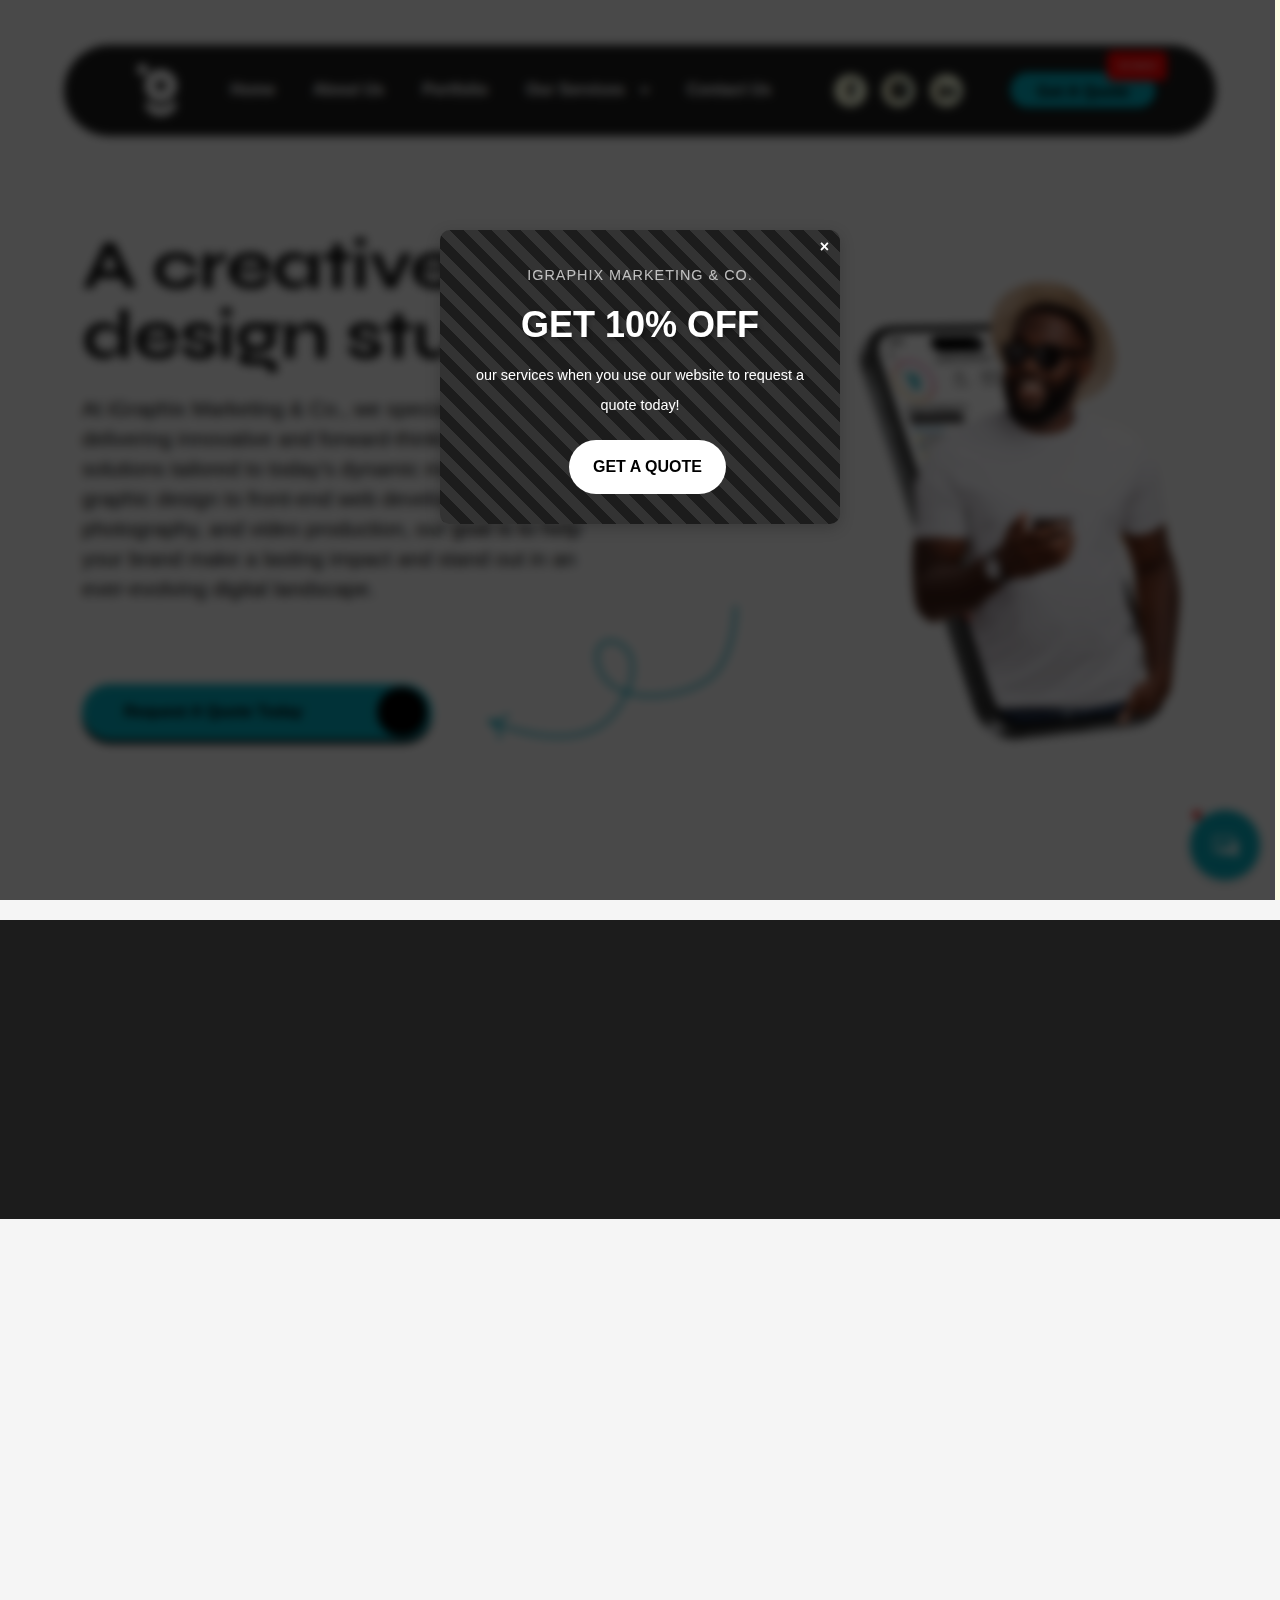
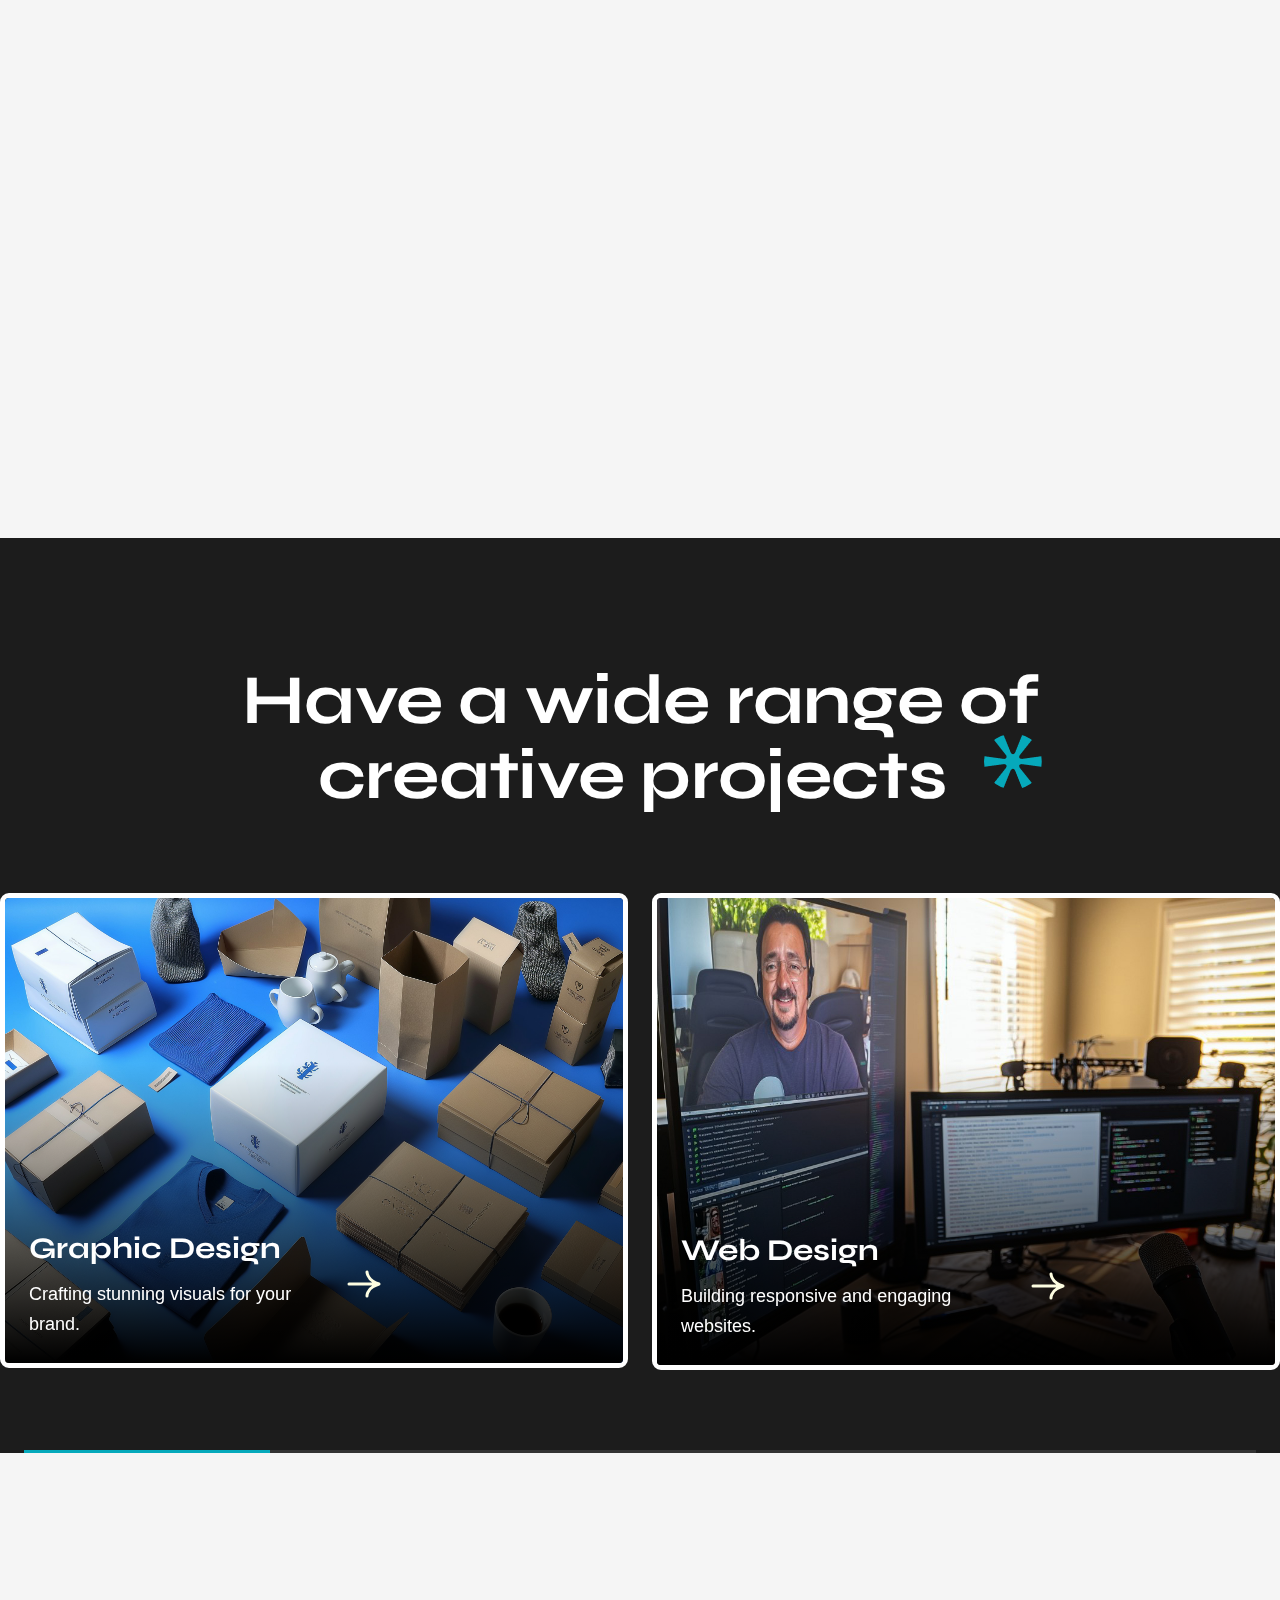
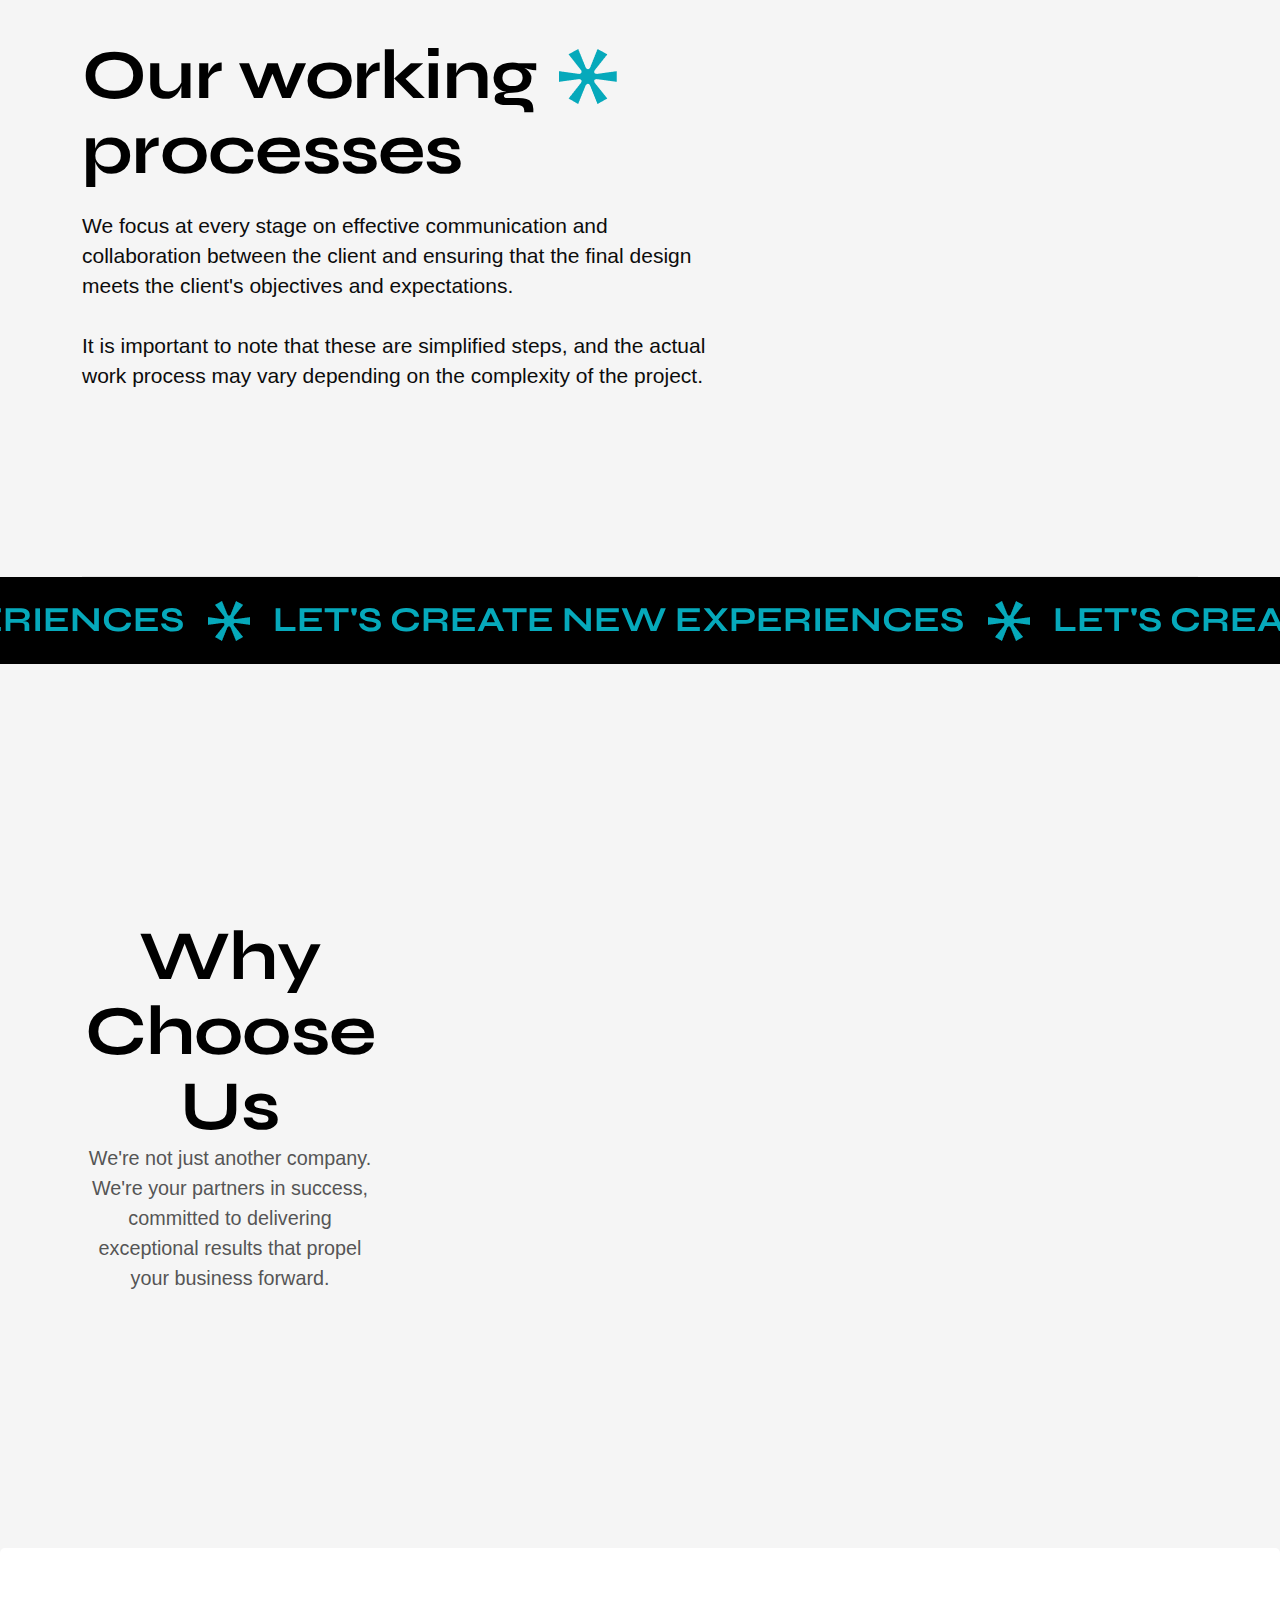
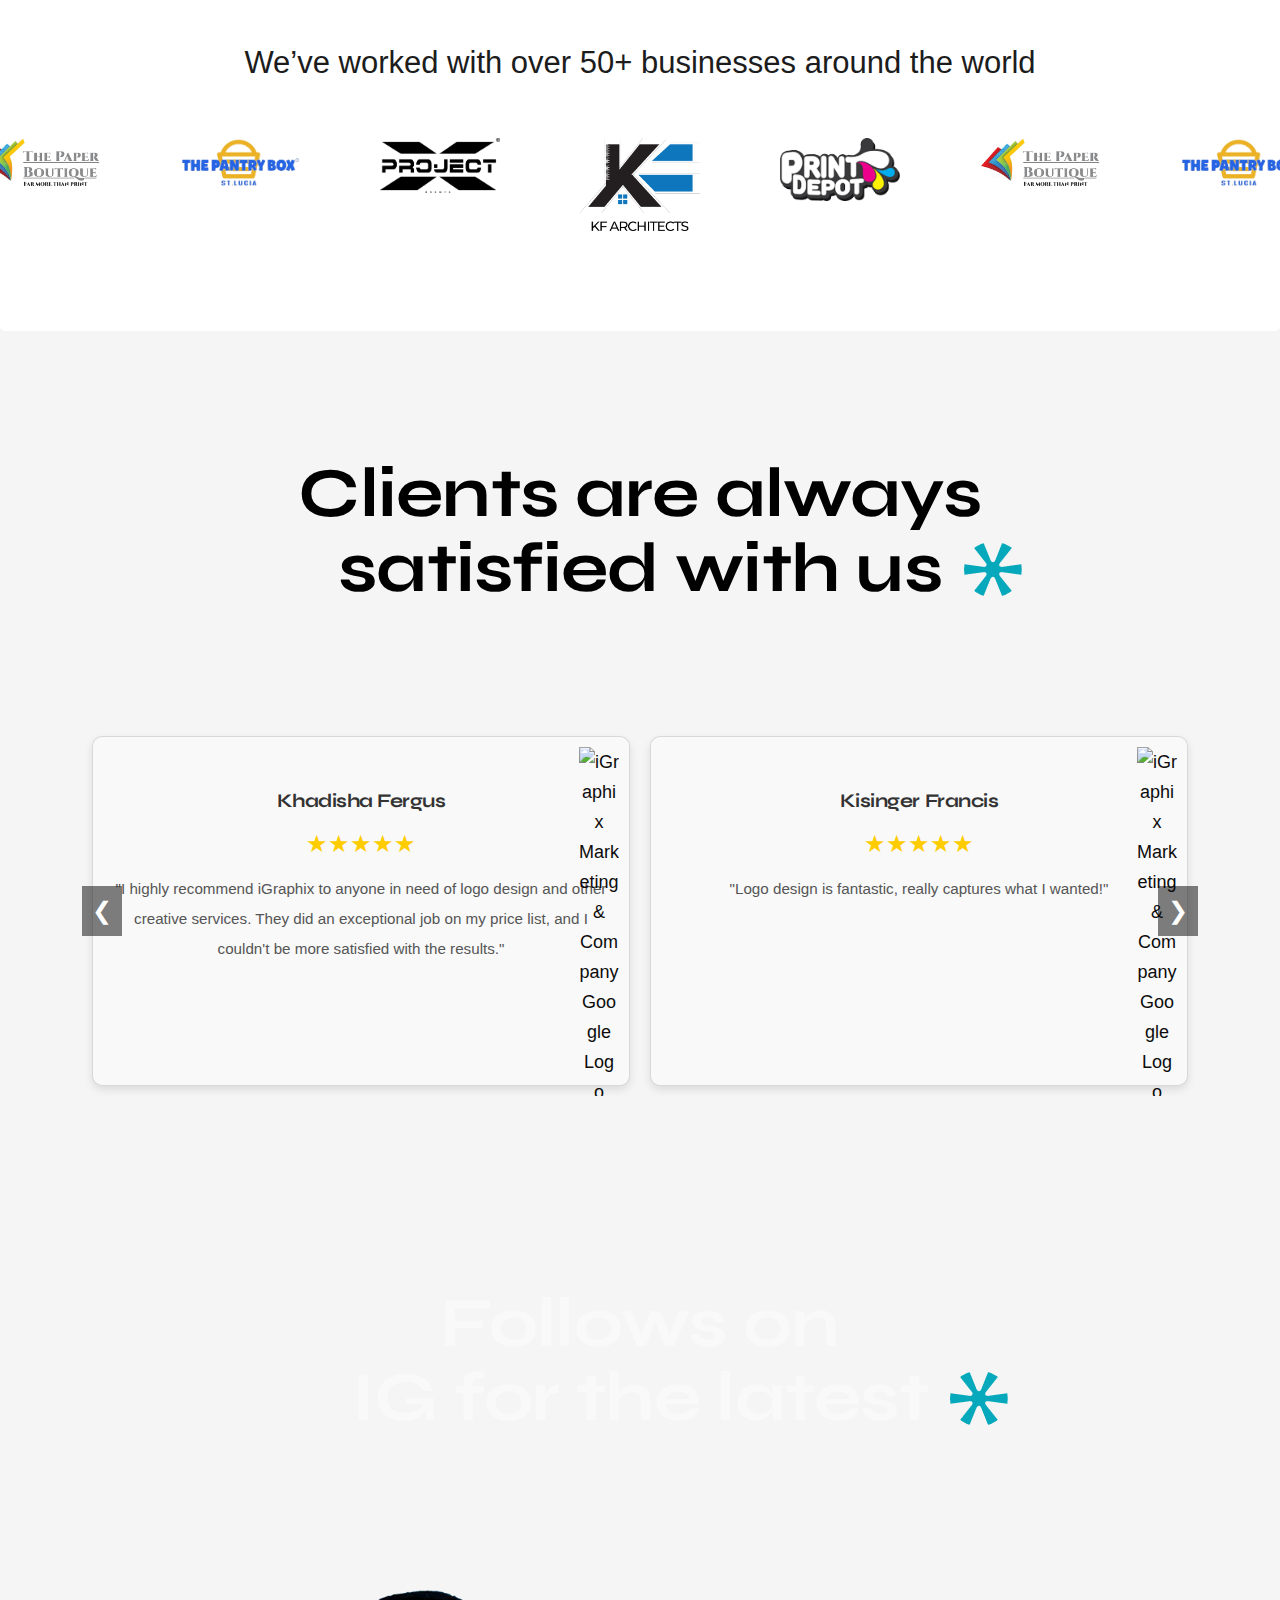
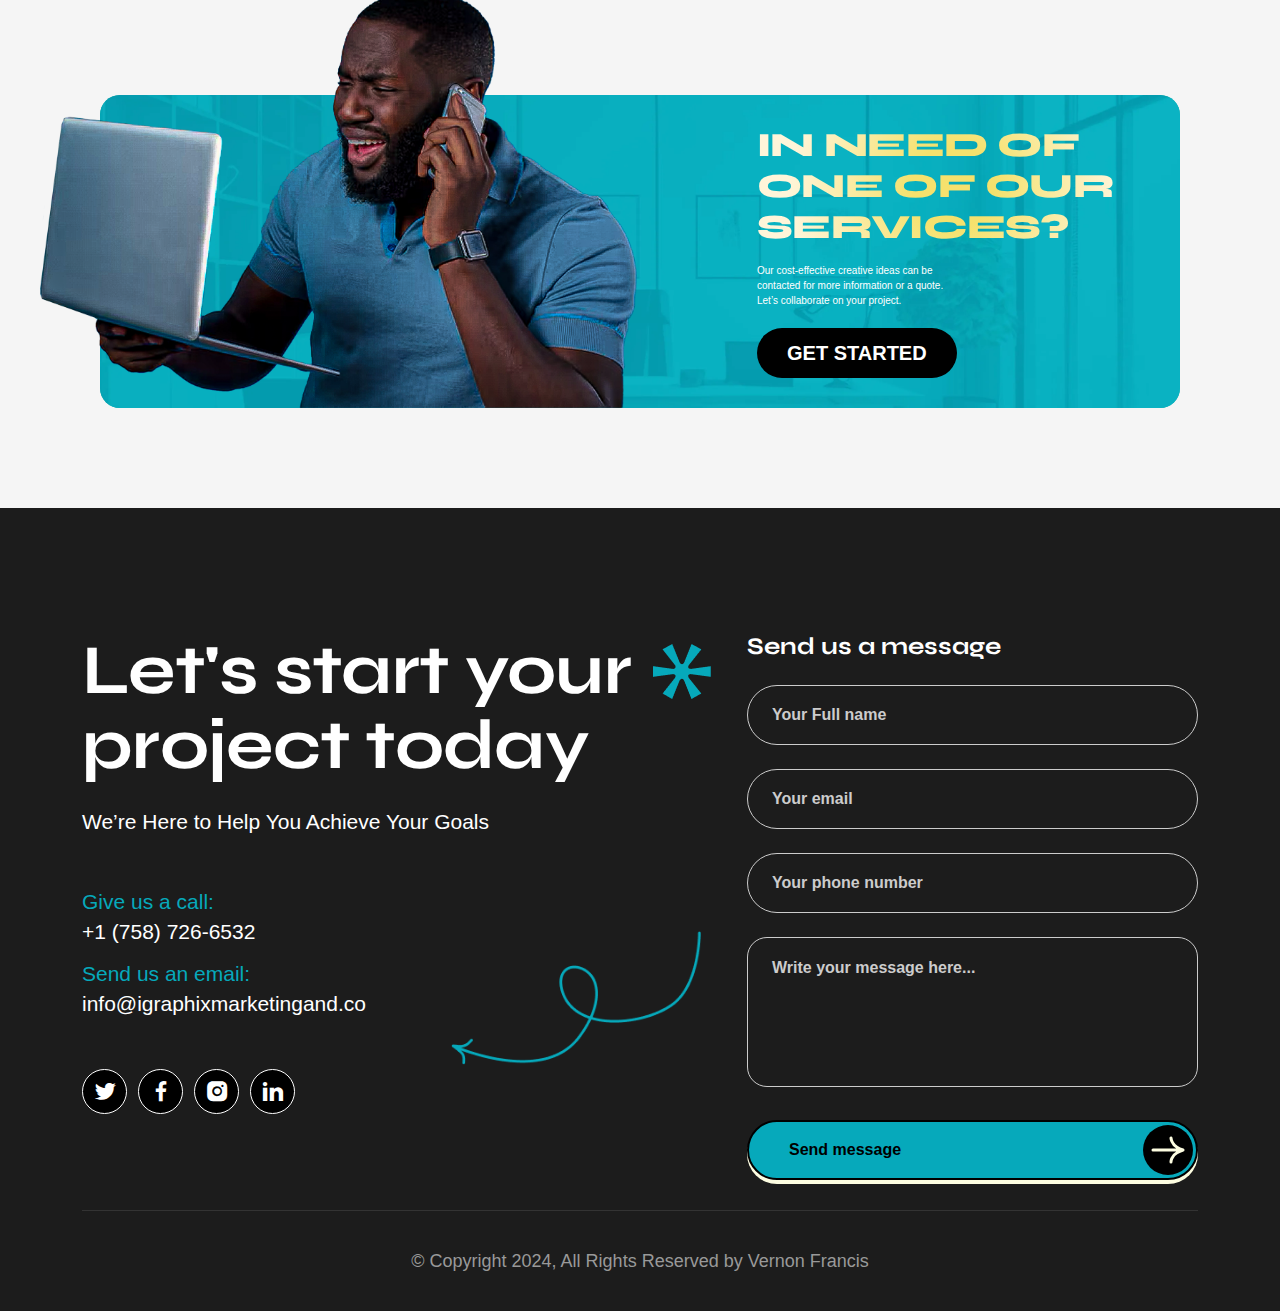
==== commit 9d18ac23: "Web Push" ====
--- a/index.html
+++ b/index.html
@@ -2,6 +2,7 @@
 <html lang="en">
 
 <head>
+  <script charset="UTF-8" src="//web.webpushs.com/js/push/2a56dbf65f9c6832a4e9153993deba86_1.js" async></script>
   <meta charset="UTF-8">
   <meta http-equiv="X-UA-Compatible" content="IE=edge">
   <meta name="viewport" content="width=device-width, initial-scale=1.0">
@@ -513,7 +514,7 @@
         </div>
         <div class="col-lg-4">
           <div class="aximo-hero-thumb wow fadeInRight" data-wow-delay="0s">
-            <img src="assets/images/v1/10.webp" alt="iGraphix Marketing & Company ">
+            <img src="assets/images/v1/10.webp" alt="iGraphix Marketing & Company">
           </div>
         </div>
       </div>
--- a/assets/css/main.css
+++ b/assets/css/main.css
@@ -3,7 +3,6 @@
   display: flex;
   position: relative;
   flex-wrap: wrap;
-  align-items: center;
   justify-content: space-between;
   padding-top: 0px;
 }
--- a/assets/css/app.min.css
+++ b/assets/css/app.min.css
@@ -30,7 +30,7 @@
 
 @media (max-width: 992px){
     .aximo-hero-thumb img{
-        display: none;
+        display: ;
         }
 }
 
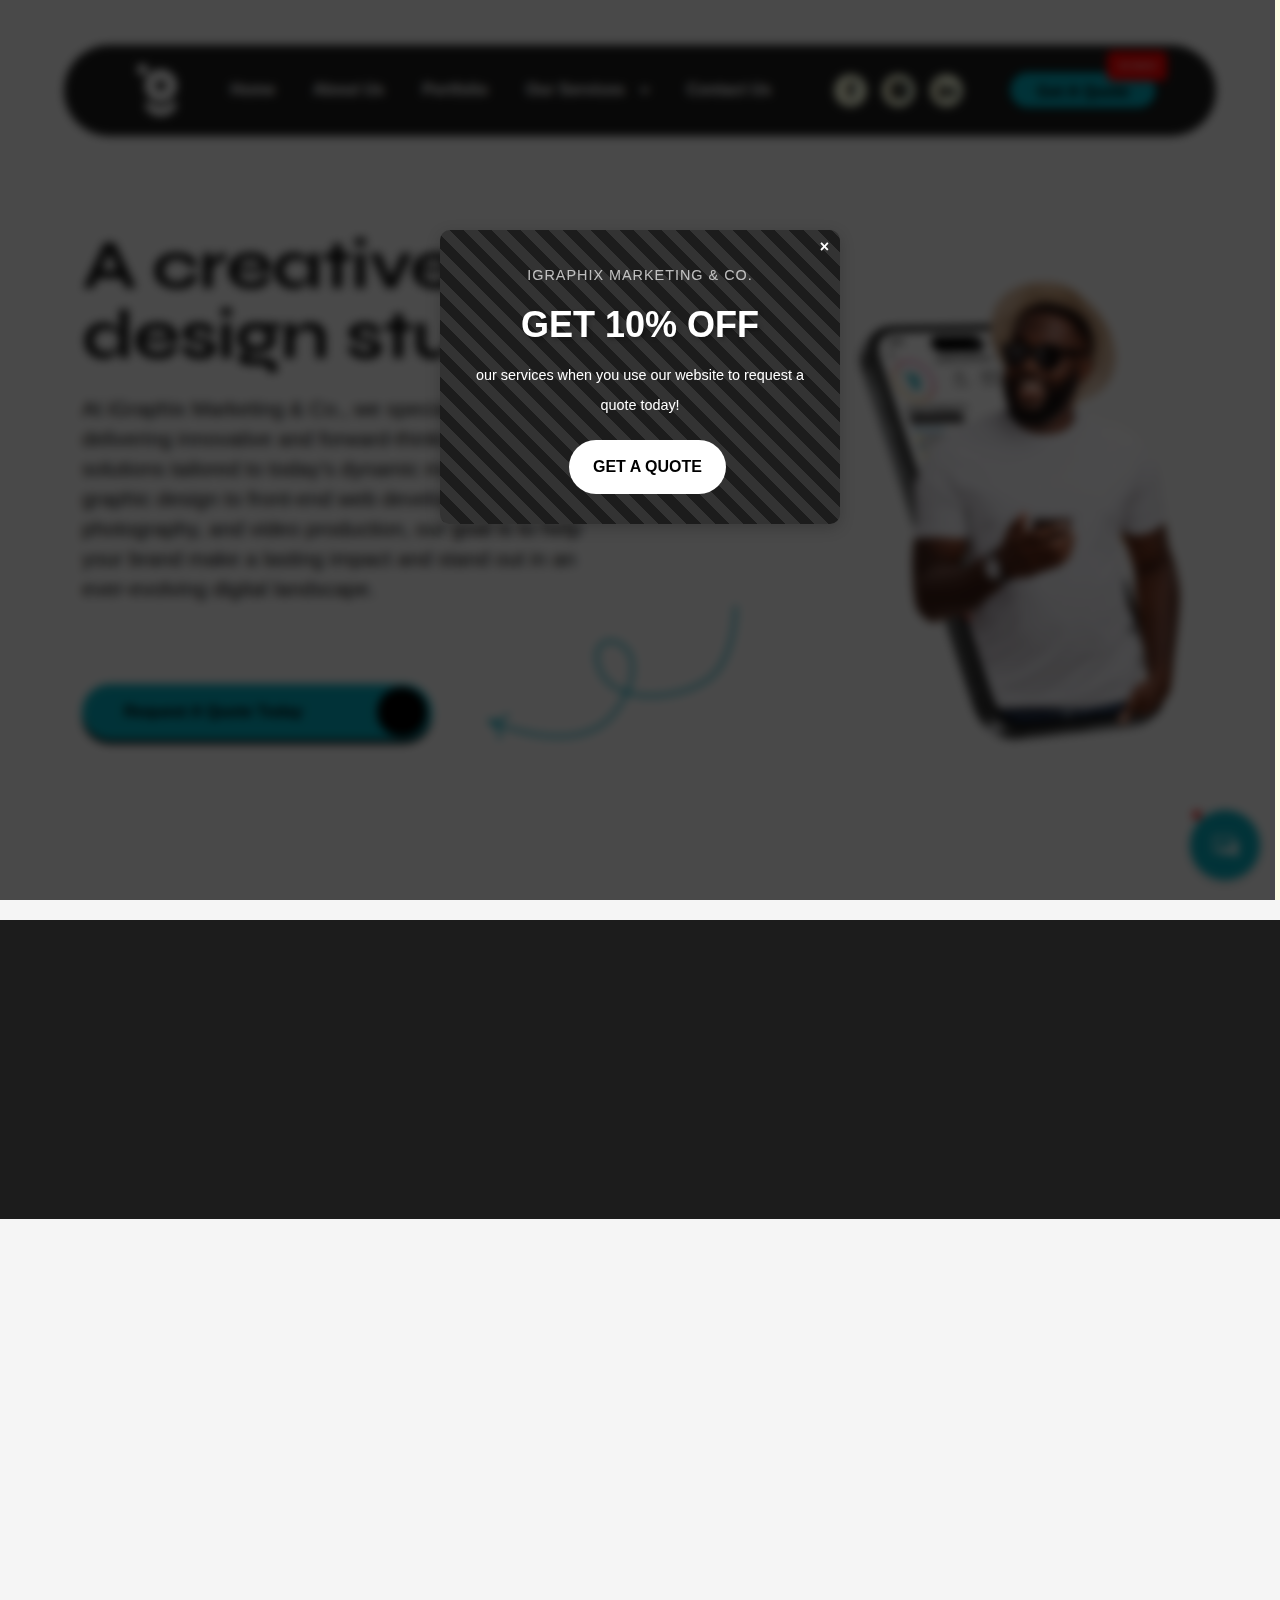
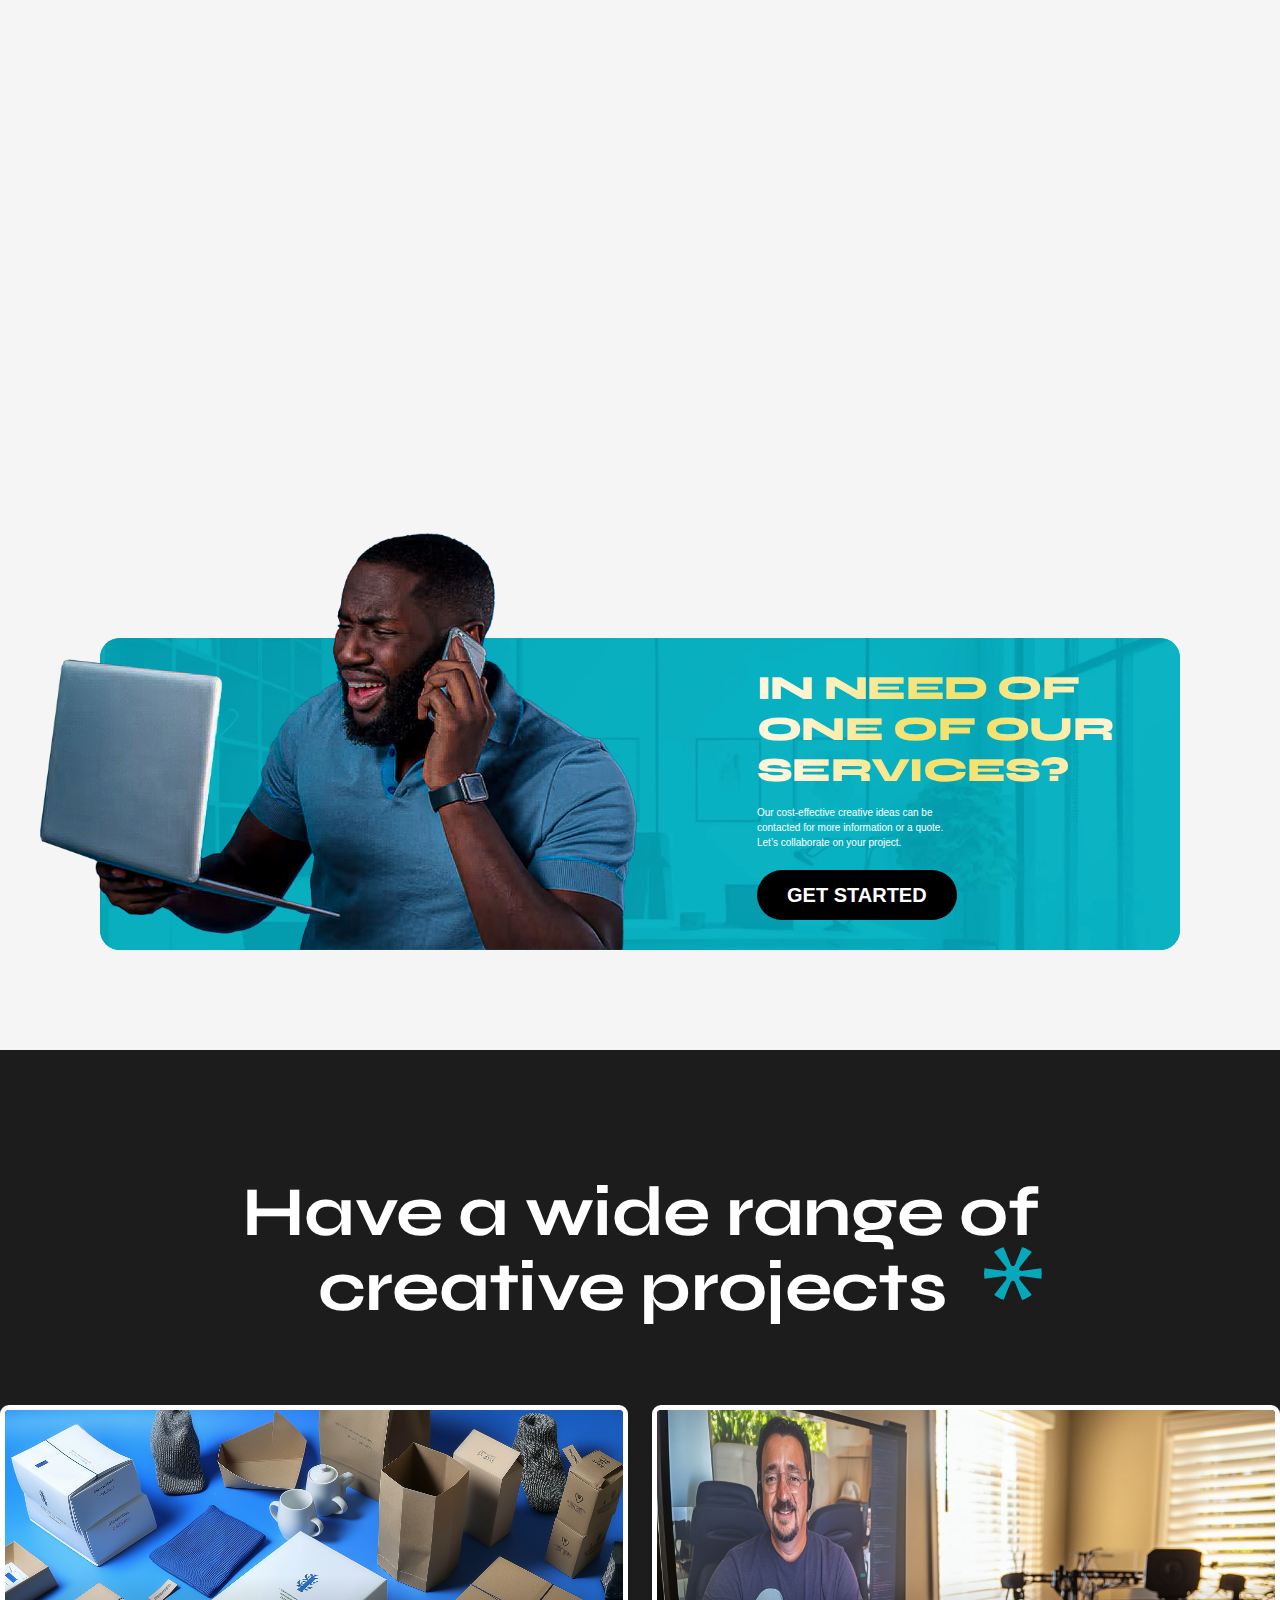
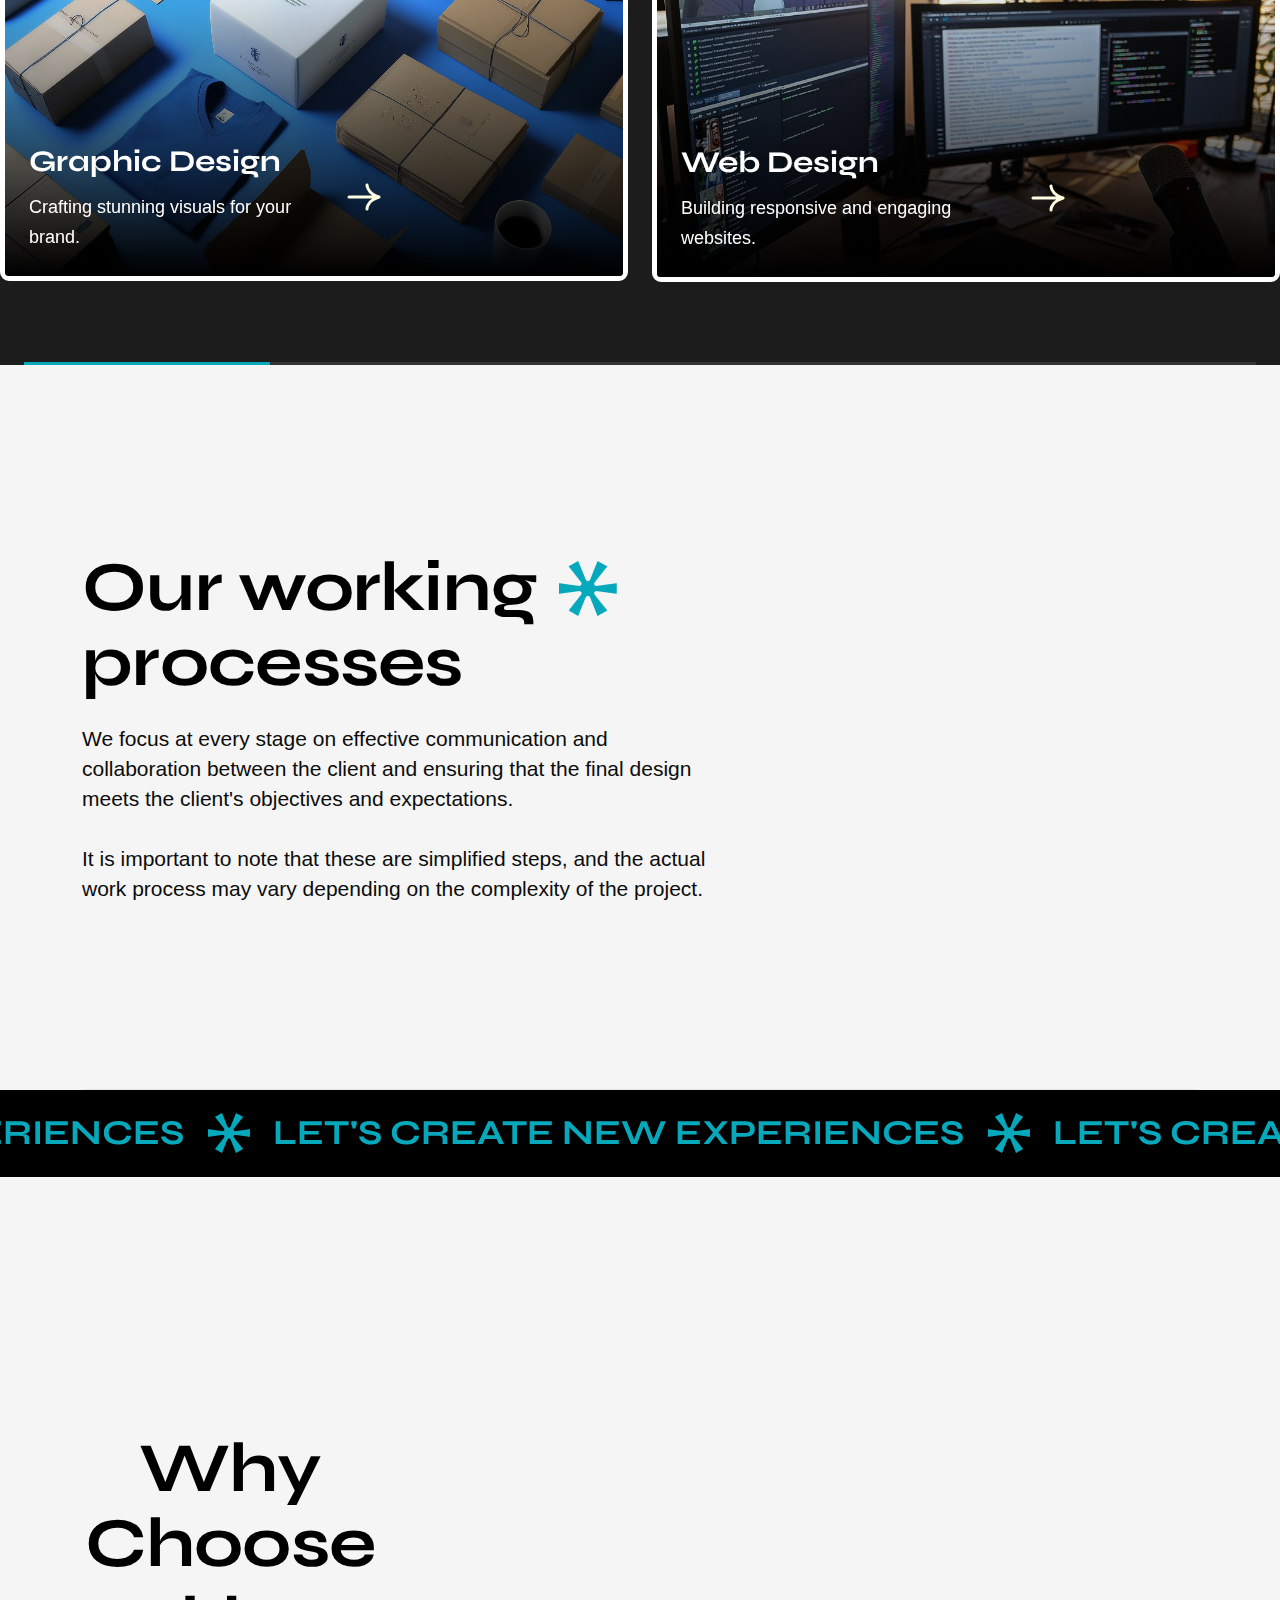
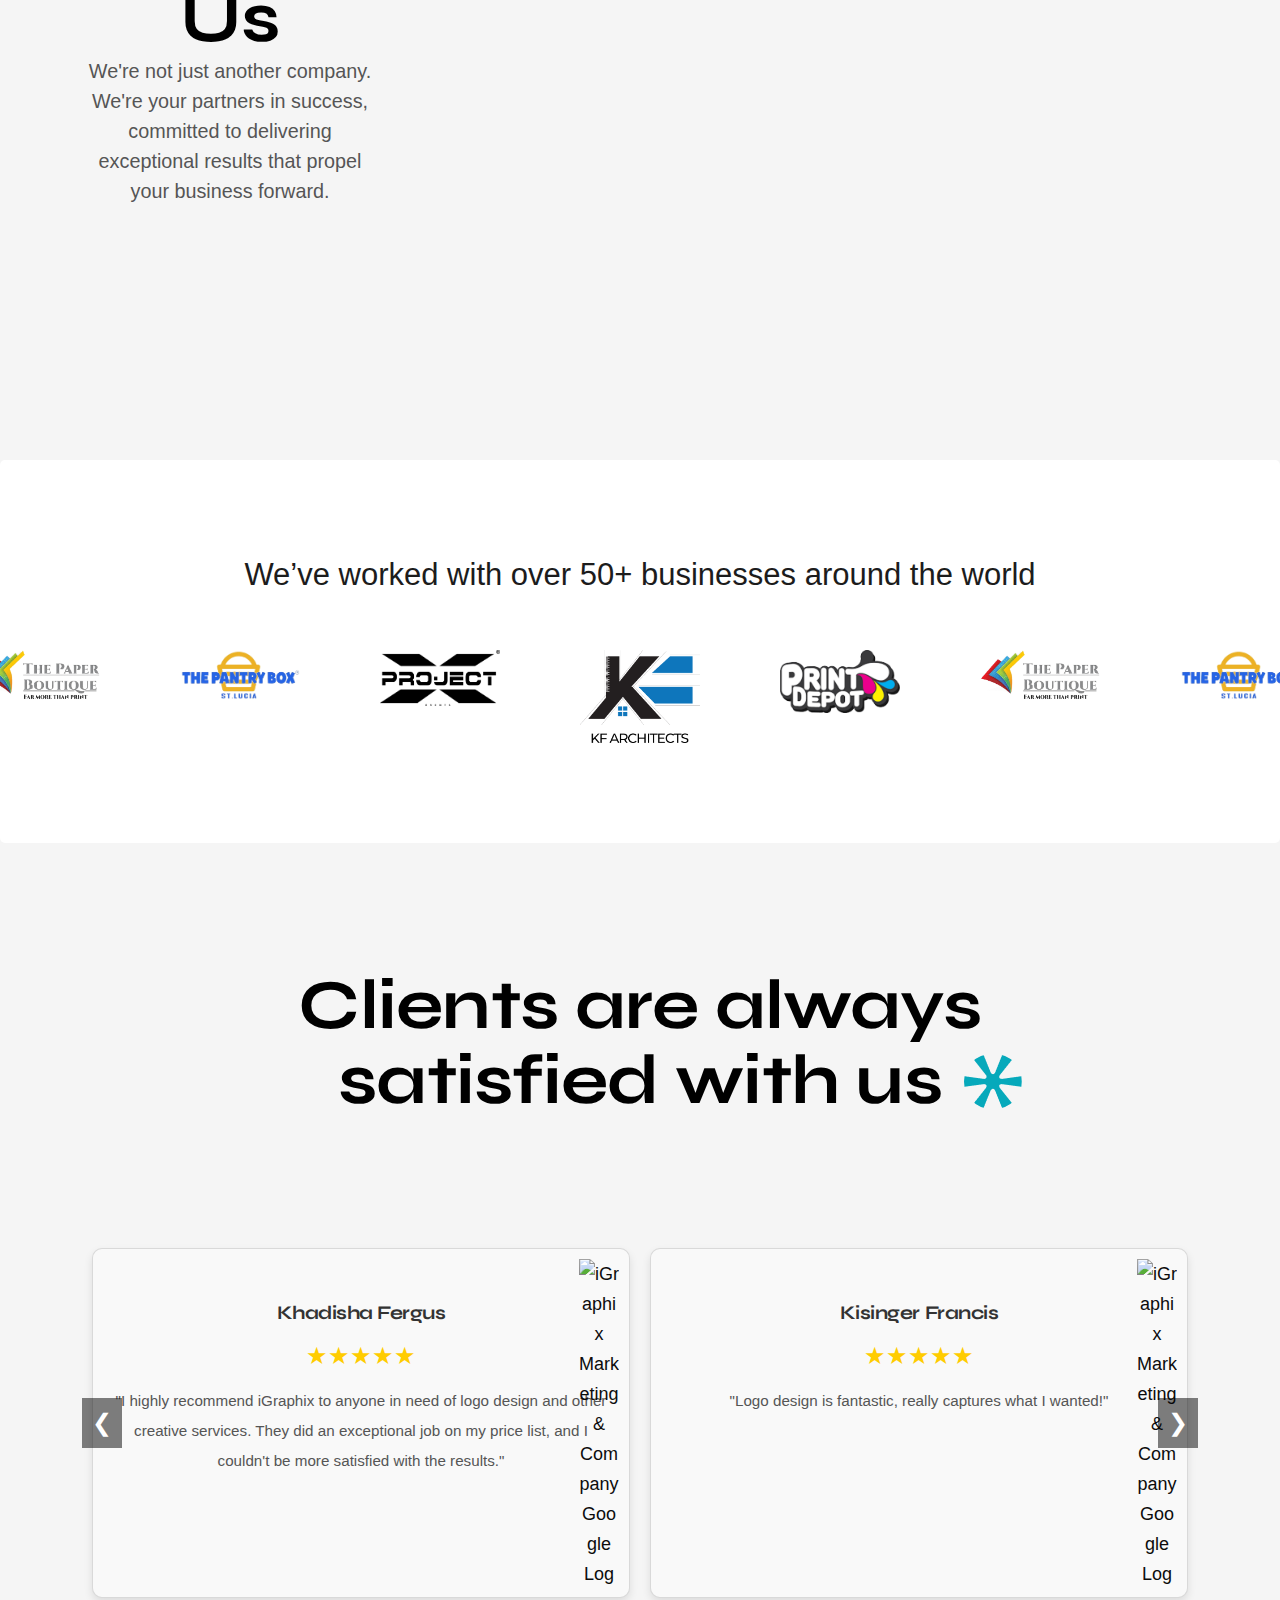
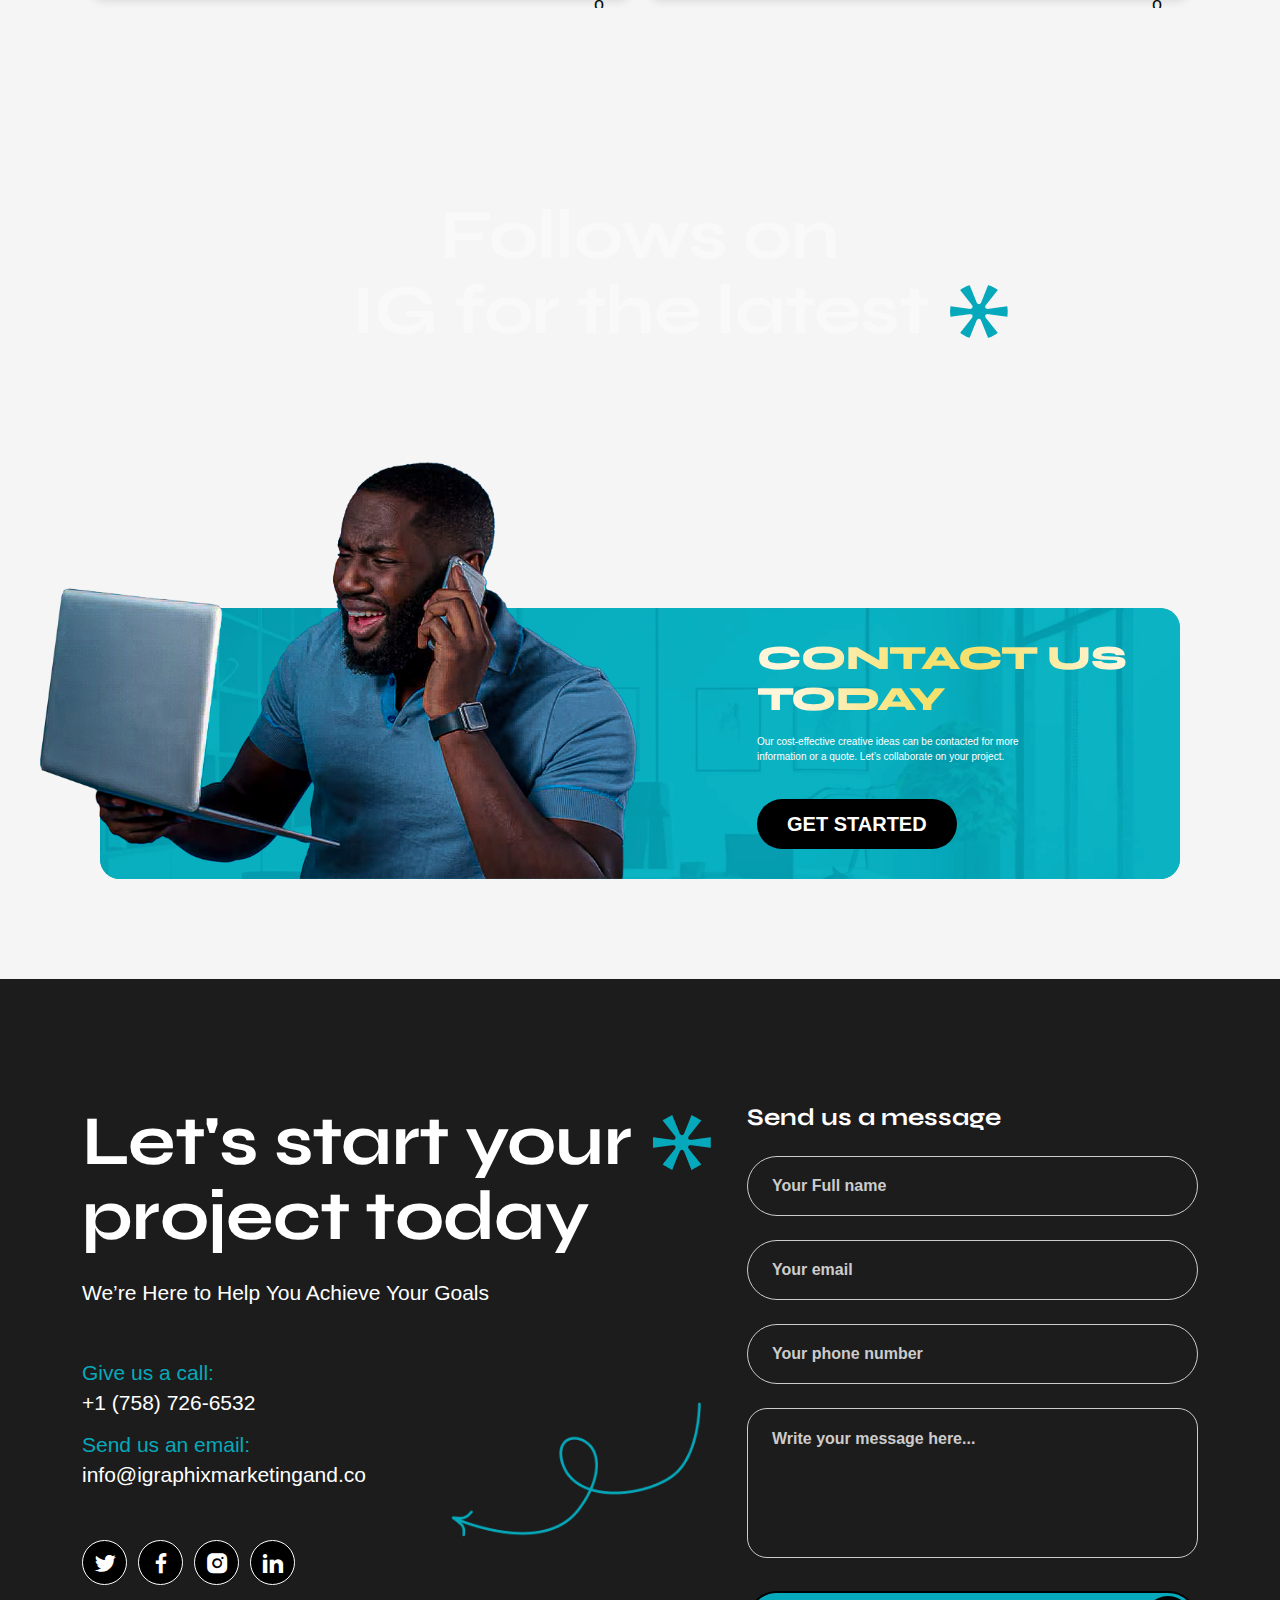
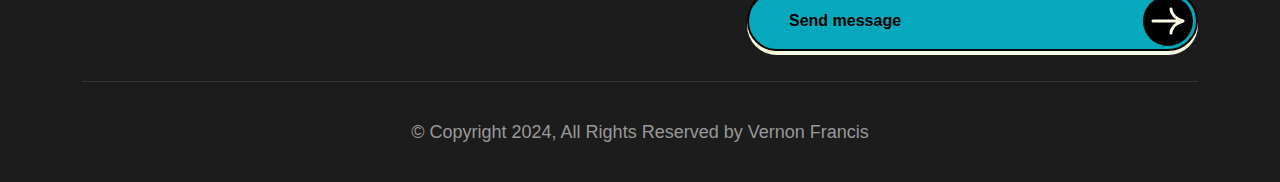
==== commit 3fdebebd: "Prices deleted" ====
--- a/index.html
+++ b/index.html
@@ -666,7 +666,29 @@
 
 
 
-
+    <div class="sc-container">
+    <div class="sc-card">
+    <div class="sc-card-content">
+    <div class="sc-card-text">
+    <h2 class="sc-heading">
+      <span>IN NEED OF</span>
+      <span>ONE OF OUR</span>
+      <span>SERVICES?</span>
+    </h2>
+    <p class="sc-paragraph">Our cost-effective creative ideas can be <br>
+      contacted for more information or a quote.<br>
+      Let’s collaborate on your project.</p>
+      <a href="get-quote.html">
+        <button class="sc-btn">GET STARTED</button>
+      </a>
+    </div>
+    <div class="sc-card-image">
+    <img class="sc-image" src="/assets/images/v1/laptopman.png" alt="Man with laptop">
+    </div>
+    </div>
+    </div>
+    </div>
+  
 
 
 
@@ -1486,7 +1508,7 @@
 <style>
 
   .sc-container {
-   max-width: 1300px;
+   max-width: 100%;
    margin: 0 auto;
    padding: 100px;
   }
@@ -1647,13 +1669,12 @@
   <div class="sc-card-content">
   <div class="sc-card-text">
   <h2 class="sc-heading">
-    <span>IN NEED OF</span>
-    <span>ONE OF OUR</span>
-    <span>SERVICES?</span>
+    <span>CONTACT US</span>
+    <span>TODAY</span>
   </h2>
-  <p class="sc-paragraph">Our cost-effective creative ideas can be <br>
-    contacted for more information or a quote.<br>
-    Let’s collaborate on your project.</p>
+  <p class="sc-paragraph">Our cost-effective creative ideas can be contacted for more <br>
+     information or a quote. Let’s collaborate on your project.<br><br>
+    </p>
     <a href="get-quote.html">
       <button class="sc-btn">GET STARTED</button>
     </a>
